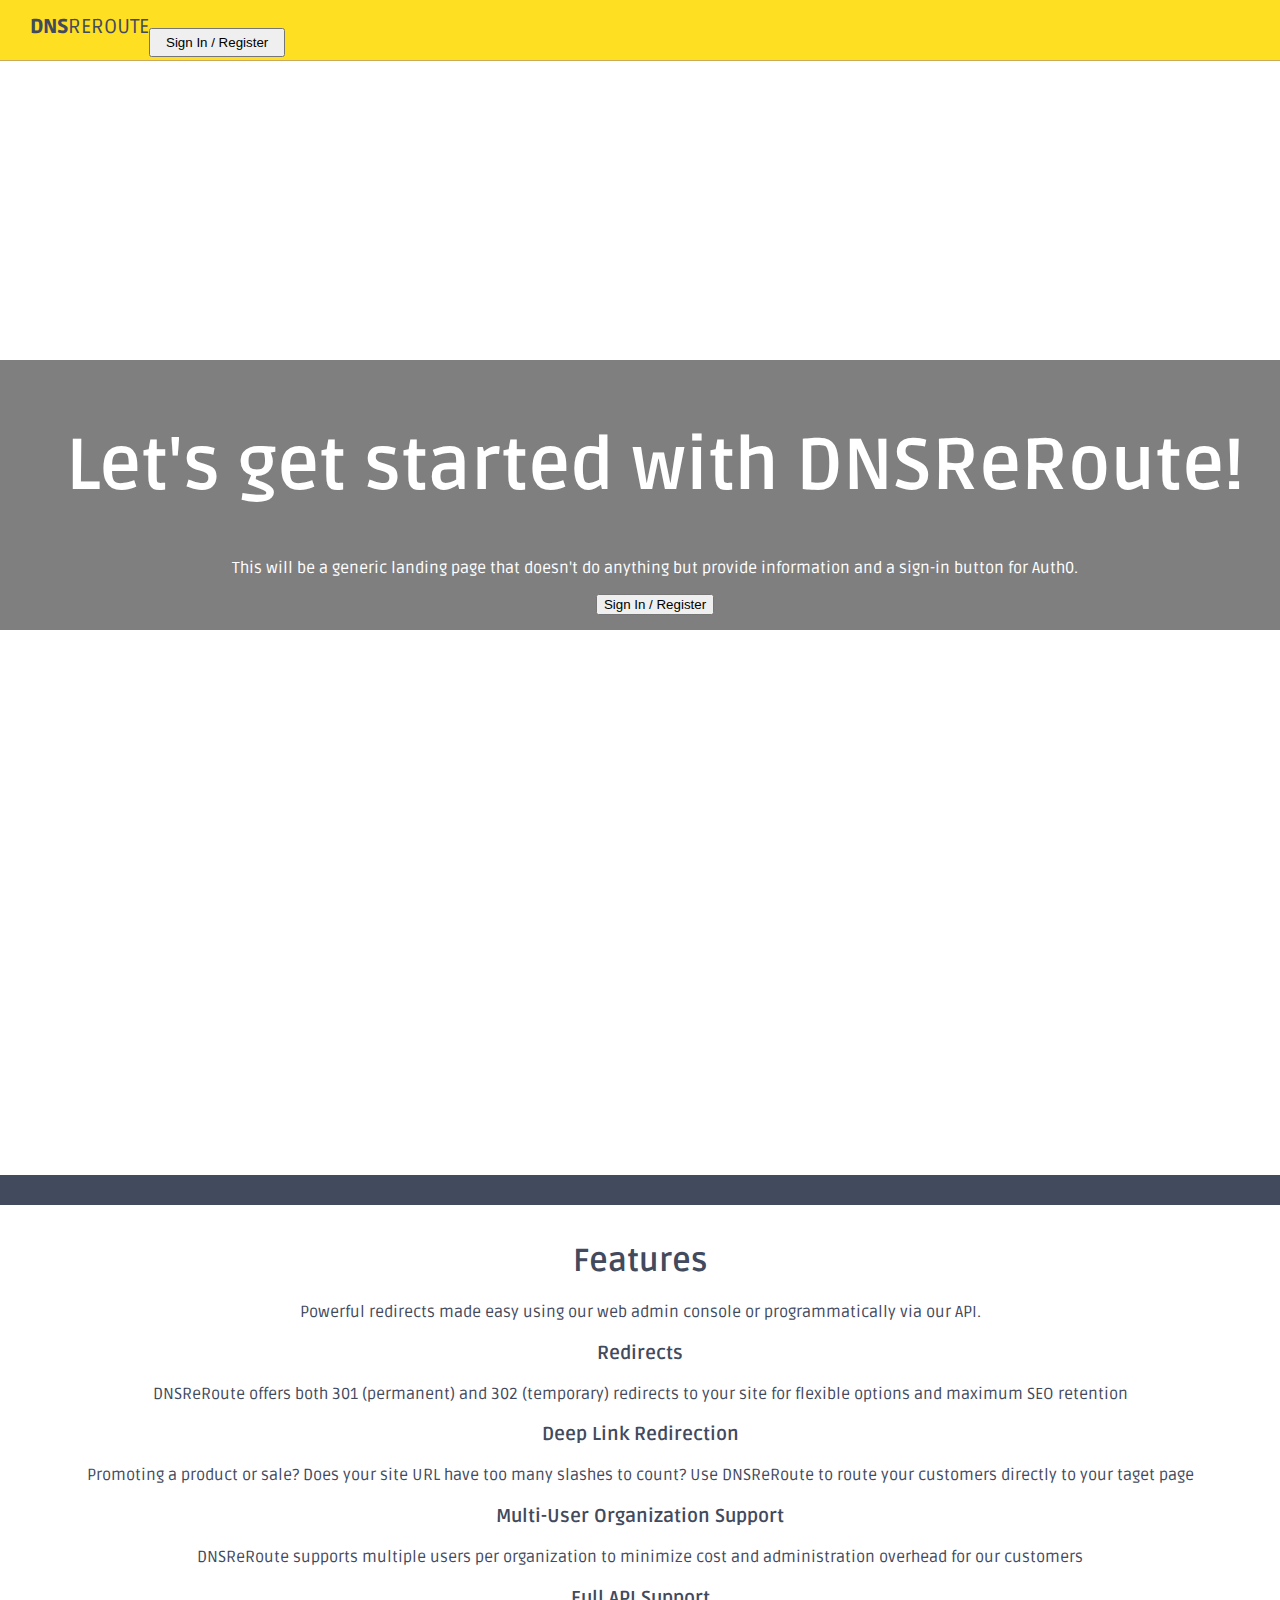
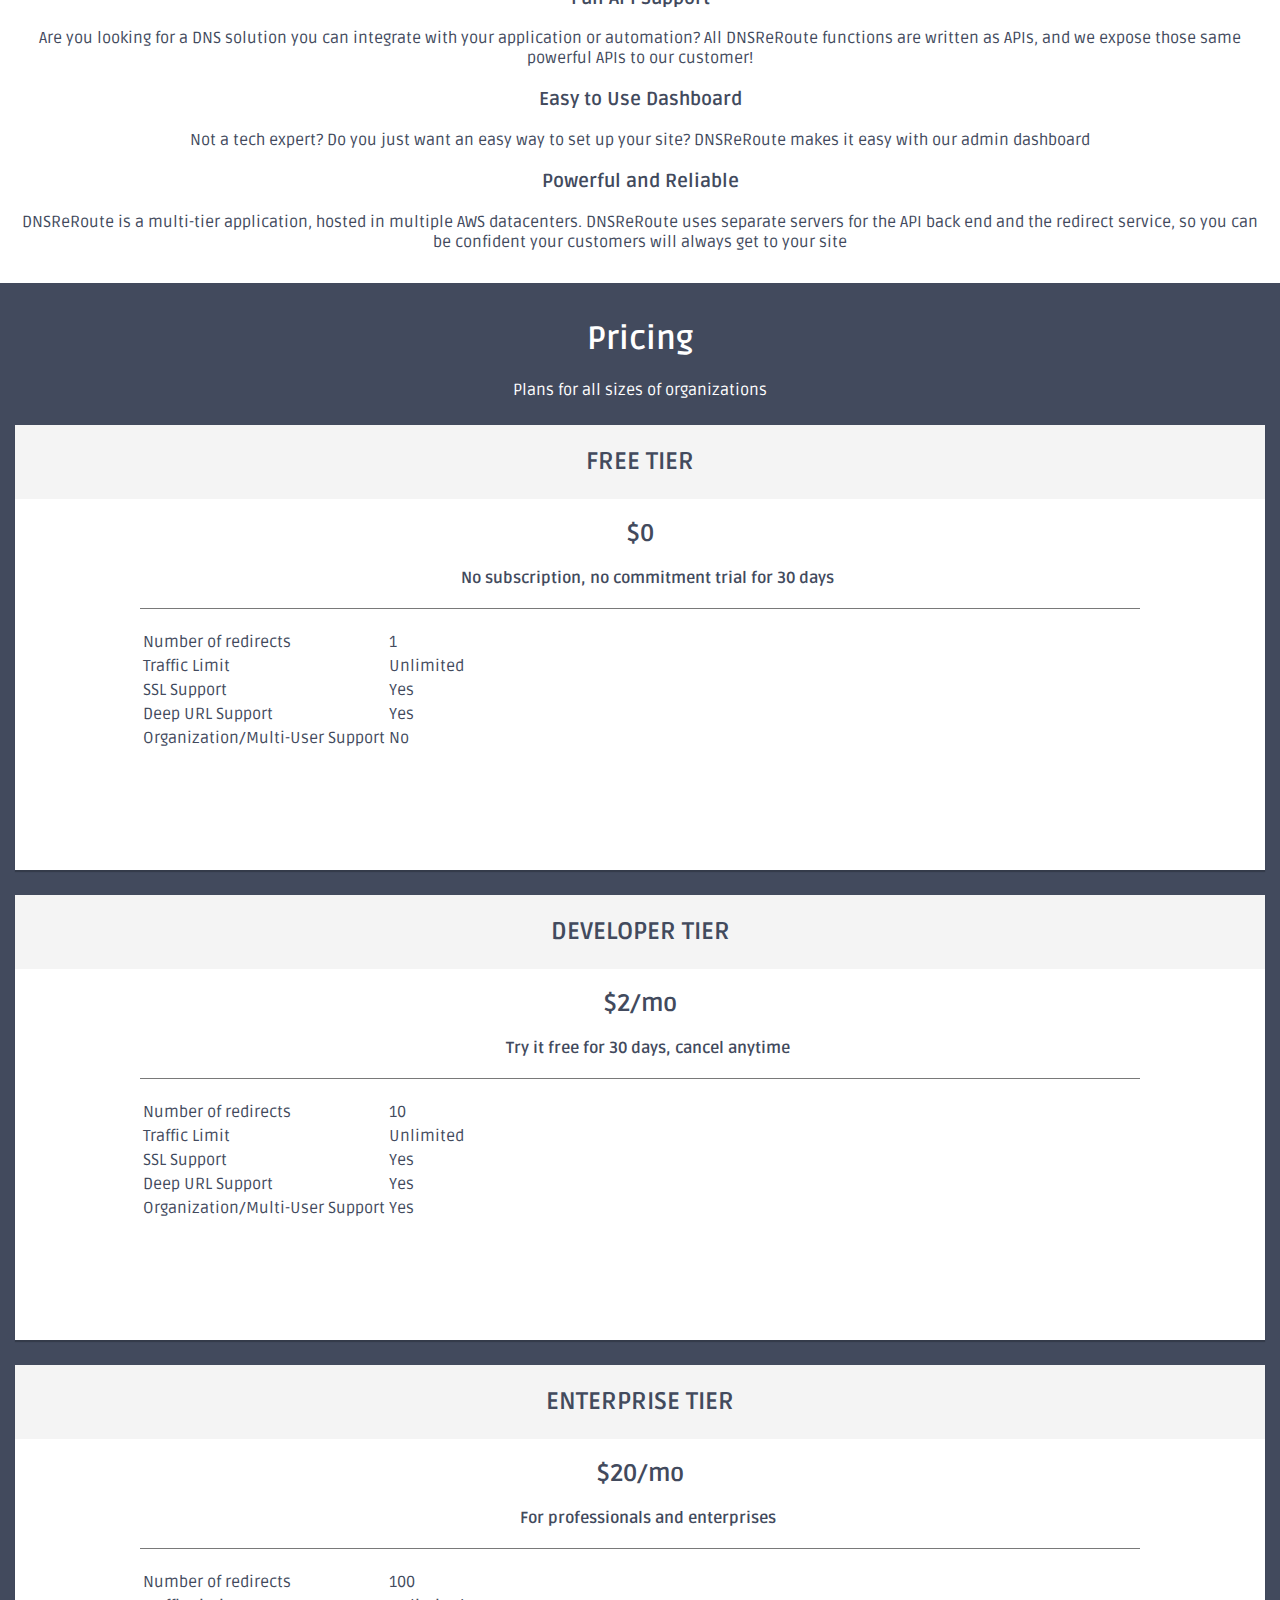
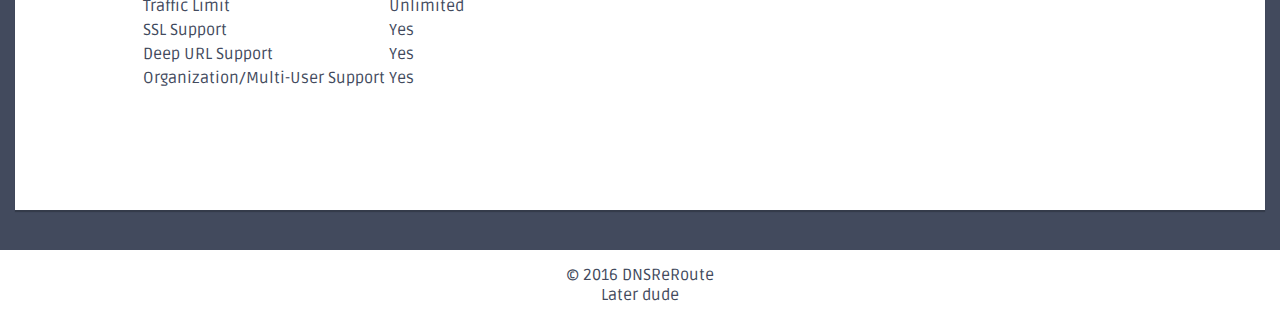
==== index.html @ 40ebff5d "corrects condition where org mgmt panel would still be displayed after downgrading" ====
<!DOCTYPE html>
<html lang="en">
  <head>
    <meta charset="utf-8">
    <meta name="viewport" content="width=device-width, initial-scale=1.0">
    <meta name="description" content="">
    <meta name="author" content="Dashboard">
    <meta name="keyword" content="Dashboard, Bootstrap, Admin, Template, Theme, Responsive, Fluid, Retina">

    <script src="https://code.jquery.com/jquery-2.1.1.min.js"></script>
    <script src="https://cdn.auth0.com/js/lock-9.0.min.js"></script>

    <script src="https://use.typekit.net/iws6ohy.js"></script>
    <script>try{Typekit.load();}catch(e){}</script>
    <script src="auth0-variables.js"> </script>
    <script src="app.js"> </script>

    <title>DNSReRoute</title>

    <!-- Bootstrap core CSS -->
    <link href="assets/css/bootstrap.css" rel="stylesheet">
    <!--external css-->
    <link href="assets/font-awesome/css/font-awesome.css" rel="stylesheet" />
    <link rel="stylesheet" type="text/css" href="assets/css/zabuto_calendar.css">
    <link rel="stylesheet" type="text/css" href="assets/js/gritter/css/jquery.gritter.css" />
    <link rel="stylesheet" type="text/css" href="assets/lineicons/style.css">

    <!-- Custom styles for this template -->
    <link href="assets/css/dnsreroute-style.css" rel="stylesheet">
    <link href="assets/css/style-responsive.css" rel="stylesheet">
    <!-- datatables support -->
    <link rel="stylesheet" type="text/css" href="https://cdn.datatables.net/u/bs/jq-2.2.3,dt-1.10.12,af-2.1.2,b-1.2.1/datatables.css"/>

    <script src="assets/js/chart-master/Chart.js"></script>

    <!-- HTML5 shim and Respond.js IE8 support of HTML5 elements and media queries -->
    <!--[if lt IE 9]>
      <script src="https://oss.maxcdn.com/libs/html5shiv/3.7.0/html5shiv.js"></script>
      <script src="https://oss.maxcdn.com/libs/respond.js/1.4.2/respond.min.js"></script>
    <![endif]-->
  </head>

  <body>
<div id="welcome">
  <section id="container">
    <header class="header black-bg">
            <div class="sidebar-toggle-box">
            </div>
          <!--logo start-->
          <a href="index.html" class="logo"><b>DNS</b>ReRoute</a>
          <!--logo end-->
          <div class="nav notify-row" id="top_menu">
          </div>
          <div class="top-menu">
            <ul class="nav pull-right top-menu">
                  <li><button type="button" class="signin btn btn-primary btn-lg" href="#">Sign In / Register</button></li>
            </ul>
          </div>
      </header>
  </section

    <!-- **********************************************************************************************************************************************************
    MAIN CONTENT
    *********************************************************************************************************************************************************** -->

  <section id="main-wrapper">
    <section class="full-width-wrapper">
      <div id="login-page">

        <div class="full-width-section-white section-hero" style="overflow: hidden;">
          <div class="hero-backdrop">
            <h1 class="callout">Let's get started with DNSReRoute!</h1>
            <p> This will be a generic landing page that doesn't do anything but provide information and a sign-in button for Auth0.</p>
            <button type="button" class="signin btn btn-primary btn-lg">Sign In / Register</button>
          </div>
        </div>
        <div class="full-width-section-darkslategray">
          <!-- <h1>Let's get started with DNSReRoute!</h1>
          <p> This will be a generic landing page that doesn't do anything but provide information and a sign-in button for Auth0.</p> -->
        </div>
        <!-- <div class="row">
          <div class="col-lg-12 col-md-12 col-sm-12">
              <div class="showback">
                <img src="http://www.wallofmonitors.com/wp-content/uploads/2012/11/redirect.com-logo.jpg" style="width: 100%;" />
              </div>
          </div>
        </div> -->

        <div class="full-width-section-white">
          <h1>Features</h1>
          <p>Powerful redirects made easy using our web admin console or programmatically via our API.</p>
          <div class="row">
            <div class="col-md-4 col-sm-4">
                <h2><i class="fa fa-exchange"></i></h2>
                <h3>Redirects</h3>
                <p>DNSReRoute offers both 301 (permanent) and 302 (temporary) redirects to your site for flexible options and maximum SEO retention</p>
            </div>
            <div class="col-md-4 col-sm-4">
                <h2><i class="fa fa-bullseye"></i></h2>
                <h3>Deep Link Redirection</h3>
                <p>Promoting a product or sale? Does your site URL have too many slashes to count? Use DNSReRoute to route your customers directly to your taget page</p>
            </div>
            <div class="col-md-4 col-sm-4">
              <h2><i class="fa fa-group"></i></h2>
              <h3>Multi-User Organization Support</h3>
              <p>DNSReRoute supports multiple users per organization to minimize cost and administration overhead for our customers</p>
            </div>
          </div>
          <div class="row">
            <div class="col-md-4 col-sm-4">
                <h2><i class="fa fa-wrench"></i></h2>
                <h3>Full API Support</h3>
                <p>Are you looking for a DNS solution you can integrate with your application or automation? All DNSReRoute functions are written as APIs, and we expose those same powerful APIs to our customer!</p>
            </div>
            <div class="col-md-4 col-sm-4">
                <h2><i class="fa fa-dashboard"></i></h2>
                <h3>Easy to Use Dashboard</h3>
                <p>Not a tech expert? Do you just want an easy way to set up your site? DNSReRoute makes it easy with our admin dashboard</p>
            </div>
            <div class="col-md-4 col-sm-4">
              <h2><i class="fa fa-rocket"></i></h2>
              <h3>Powerful and Reliable</h3>
              <p>DNSReRoute is a multi-tier application, hosted in multiple AWS datacenters. DNSReRoute uses separate servers for the API back end and the redirect service, so you can be confident your customers will always get to your site</p>
            </div>
          </div>
        </div>

        <!-- <div class="full-width-section-darkslategray">
          <h1>Uptime / availability ?</h1>
          <p> This will be a generic landing page that doesn't do anything but provide information and a sign-in button for Auth0.</p>
        </div> -->

        <div class="full-width-section-darkslategray">
          <h1>Pricing</h1>
          <p>Plans for all sizes of organizations</p>
          <div class="row mt">
            <div class="col-lg-4 col-md-12 col-sm-12 mb">
              <div class="white-panel pn">
                <div class="white-header">
                  <h2>FREE TIER</h2>
                </div>
                <div style="color:#424a5d;">
                  <h2>$0</h2>
                  <p>No subscription, no commitment trial for 30 days</p>
                </div>
                <div style="text-align: left; width: 80%; margin: auto;">
                  <hr>
                  <table class="table table-striped table-advance table-hover table-white-bkg">
                    <tbody>
                      <tr>
                        <td>Number of redirects</td>
                        <td>1</td>
                      </tr>
                      <tr>
                        <td>Traffic Limit</td>
                        <td><span class='label label-success label-small'>Unlimited</span></td>
                      </tr>
                      <tr>
                        <td>SSL Support</td>
                        <td><span class='label label-success label-mini'>Yes</span></td>
                      </tr>
                      <tr>
                        <td>Deep URL Support</td>
                        <td><span class='label label-success label-mini'>Yes</span></td>
                      </tr>
                      <tr>
                        <td>Organization/Multi-User Support</td>
                        <td><span class='label label-danger label-mini'>No</span></td>
                      </tr>
                    </tbody>
                  </table>
                </div>
              </div><!-- end of white-panel div -->
            </div><!-- end of col-md-4 div -->
            <div class="col-lg-4 col-md-12 col-sm-12 mb">
              <div class="white-panel pn">
                <div class="white-header">
                  <h2>DEVELOPER TIER</h2>
                </div>
                <div style="color:#424a5d;">
                  <h2>$2/mo</h2>
                  <p>Try it free for 30 days, cancel anytime</p>
                </div>
                <div style="text-align: left; width: 80%; margin: auto;">
                  <hr>
                  <table class="table table-striped table-advance table-hover table-white-bkg">
                    <tbody>
                      <tr>
                        <td>Number of redirects</td>
                        <td>10</td>
                      </tr>
                      <tr>
                        <td>Traffic Limit</td>
                        <td><span class='label label-success label-small'>Unlimited</span></td>
                      </tr>
                      <tr>
                        <td>SSL Support</td>
                        <td><span class='label label-success label-mini'>Yes</span></td>
                      </tr>
                      <tr>
                        <td>Deep URL Support</td>
                        <td><span class='label label-success label-mini'>Yes</span></td>
                      </tr>
                      <tr>
                        <td>Organization/Multi-User Support</td>
                        <td><span class='label label-success label-mini'>Yes</span></td>
                      </tr>
                    </tbody>
                  </table>
                </div>
              </div><!-- end of white-panel div -->
            </div><!-- end of col-md-4 div -->
            <div class="col-lg-4 col-md-12 col-sm-12 mb">
              <!-- WHITE PANEL - TOP USER -->
              <div class="white-panel pn">
                <div class="white-header">
                  <h2>ENTERPRISE TIER</h2>
                </div>
                <div style="color:#424a5d;">
                  <h2>$20/mo</h2>
                  <p>For professionals and enterprises</p>
                </div>
                <div style="text-align: left; width: 80%; margin: auto;">
                  <hr>
                  <table class="table table-striped table-advance table-hover table-white-bkg">
                    <tbody>
                      <tr>
                        <td>
                          Number of redirects
                        </td>
                        <td>
                          100
                        </td>
                      </tr>
                      <tr>
                        <td>
                          Traffic Limit
                        </td>
                        <td>
                          <span class='label label-success label-small'>
                          Unlimited</span>
                        </td>
                      </tr>
                      <tr>
                        <td>
                          SSL Support
                        </td>
                        <td>
                          <span class='label label-success label-mini'>
                          Yes</span>
                        </td>
                      </tr>
                      <tr>
                        <td>Deep URL Support</td>
                        <td><span class='label label-success label-mini'>Yes</span></td>
                      </tr>
                      <tr>
                        <td>Organization/Multi-User Support</td>
                        <td><span class='label label-success label-mini'>Yes</span></td>
                      </tr>
                    </tbody>
                  </table>
                </div>
              </div><!-- end of white-panel div -->
            </div><!-- end of col-md-4 div -->
          </div><!-- end of row -->
        </div><!-- end of full-wdith section-white -->


        <!-- <div class="full-width-section-darkslategray">
          <h1>Contact ?</h1>
          <p> This will be a generic landing page that doesn't do anything but provide information and a sign-in button for Auth0.</p>
        </div> -->

        <div class="full-width-section-white">
          <div class="row">
            <div class="col-sm-2">&copy; 2016 DNSReRoute</div>
            <div class="col-sm-8"></div>
            <div class="col-sm-2">Later dude</div>
          </div>
        </div>

      </div><!-- end of login-page div -->
    </section>
  </section>

  <!-- js placed at the end of the document so the pages load faster -->
  <script src="assets/js/jquery.js"></script>
  <script src="assets/js/bootstrap.min.js"></script>

  <!--BACKSTRETCH-->
  <!-- You can use an image of whatever size. This script will stretch to fit in any screen size.-->
  <script type="text/javascript" src="assets/js/jquery.backstretch.min.js"></script>
  <script>
      $(".section-hero").backstretch("assets/img/header-bg-dark.jpg", {speed: 500});
      // $(".section-hero").backstretch("https://s3.amazonaws.com/StartupStockPhotos/uploads/23.jpg", {speed: 500});
  </script>



</div>

















<div id="pageFrame" style="display:none;">
  <section id="container">
      <!-- **********************************************************************************************************************************************************
      TOP BAR CONTENT & NOTIFICATIONS
      *********************************************************************************************************************************************************** -->
      <!--header start-->
      <header class="header black-bg">
              <div class="sidebar-toggle-box">
                  <div class="fa fa-bars tooltips" data-placement="right" data-original-title="Toggle Navigation"></div>
              </div>
            <!--logo start-->
            <a href="index.html" class="logo"><b>DNS</b>ReRoute</a>
            <!--logo end-->
            <div class="nav notify-row" id="top_menu">
                <!--  notification start -->
                <ul class="nav top-menu">
                    <!-- settings start -->
                    <li class="dropdown">
                        <a data-toggle="dropdown" class="dropdown-toggle" href="index.html#">
                            <i class="fa fa-tasks"></i>
                            <span class="badge bg-theme">4</span>
                        </a>
                        <ul class="dropdown-menu extended tasks-bar">
                            <div class="notify-arrow notify-arrow-green"></div>
                            <li>
                                <p class="green">You have 4 pending tasks</p>
                            </li>
                            <li>
                                <a href="index.html#">
                                    <div class="task-info">
                                        <div class="desc">DashGum Admin Panel</div>
                                        <div class="percent">40%</div>
                                    </div>
                                    <div class="progress progress-striped">
                                        <div class="progress-bar progress-bar-success" role="progressbar" aria-valuenow="40" aria-valuemin="0" aria-valuemax="100" style="width: 40%">
                                            <span class="sr-only">40% Complete (success)</span>
                                        </div>
                                    </div>
                                </a>
                            </li>
                            <li>
                                <a href="index.html#">
                                    <div class="task-info">
                                        <div class="desc">Database Update</div>
                                        <div class="percent">60%</div>
                                    </div>
                                    <div class="progress progress-striped">
                                        <div class="progress-bar progress-bar-warning" role="progressbar" aria-valuenow="60" aria-valuemin="0" aria-valuemax="100" style="width: 60%">
                                            <span class="sr-only">60% Complete (warning)</span>
                                        </div>
                                    </div>
                                </a>
                            </li>
                            <li>
                                <a href="index.html#">
                                    <div class="task-info">
                                        <div class="desc">Product Development</div>
                                        <div class="percent">80%</div>
                                    </div>
                                    <div class="progress progress-striped">
                                        <div class="progress-bar progress-bar-info" role="progressbar" aria-valuenow="80" aria-valuemin="0" aria-valuemax="100" style="width: 80%">
                                            <span class="sr-only">80% Complete</span>
                                        </div>
                                    </div>
                                </a>
                            </li>
                            <li>
                                <a href="index.html#">
                                    <div class="task-info">
                                        <div class="desc">Payments Sent</div>
                                        <div class="percent">70%</div>
                                    </div>
                                    <div class="progress progress-striped">
                                        <div class="progress-bar progress-bar-danger" role="progressbar" aria-valuenow="70" aria-valuemin="0" aria-valuemax="100" style="width: 70%">
                                            <span class="sr-only">70% Complete (Important)</span>
                                        </div>
                                    </div>
                                </a>
                            </li>
                            <li class="external">
                                <a href="#">See All Tasks</a>
                            </li>
                        </ul>
                    </li>
                    <!-- settings end -->
                    <!-- inbox dropdown start-->
                    <li id="header_inbox_bar" class="dropdown">
                        <a data-toggle="dropdown" class="dropdown-toggle" href="index.html#">
                            <i class="fa fa-envelope-o"></i>
                            <span class="badge bg-theme">5</span>
                        </a>
                        <ul class="dropdown-menu extended inbox">
                            <div class="notify-arrow notify-arrow-green"></div>
                            <li>
                                <p class="green">You have 5 new messages</p>
                            </li>
                            <li>
                                <a href="index.html#">
                                    <span class="photo"><img alt="avatar" src="assets/img/ui-zac.jpg"></span>
                                    <span class="subject">
                                    <span class="from">Zac Snider</span>
                                    <span class="time">Just now</span>
                                    </span>
                                    <span class="message">
                                        Hi mate, how is everything?
                                    </span>
                                </a>
                            </li>
                            <li>
                                <a href="index.html#">
                                    <span class="photo"><img alt="avatar" src="assets/img/ui-divya.jpg"></span>
                                    <span class="subject">
                                    <span class="from">Divya Manian</span>
                                    <span class="time">40 mins.</span>
                                    </span>
                                    <span class="message">
                                     Hi, I need your help with this.
                                    </span>
                                </a>
                            </li>
                            <li>
                                <a href="index.html#">
                                    <span class="photo"><img alt="avatar" src="assets/img/ui-danro.jpg"></span>
                                    <span class="subject">
                                    <span class="from">Dan Rogers</span>
                                    <span class="time">2 hrs.</span>
                                    </span>
                                    <span class="message">
                                        Love your new Dashboard.
                                    </span>
                                </a>
                            </li>
                            <li>
                                <a href="index.html#">
                                    <span class="photo"><img alt="avatar" src="assets/img/ui-sherman.jpg"></span>
                                    <span class="subject">
                                    <span class="from">Dj Sherman</span>
                                    <span class="time">4 hrs.</span>
                                    </span>
                                    <span class="message">
                                        Please, answer asap.
                                    </span>
                                </a>
                            </li>
                            <li>
                                <a href="index.html#">See all messages</a>
                            </li>
                        </ul>
                    </li>
                    <!-- inbox dropdown end -->
                </ul>
                <!--  notification end -->
            </div>
            <div class="top-menu">
            	<ul class="nav pull-right top-menu">
                <li><button type="button" class="signout btn btn-lg btn-primary">Sign out</button></li>
            	</ul>
            </div>
        </header>
      <!--header end-->

      <!-- **********************************************************************************************************************************************************
      MAIN SIDEBAR MENU
      *********************************************************************************************************************************************************** -->
      <!--sidebar start-->
      <aside>
          <div id="sidebar"  class="nav-collapse ">
              <!-- sidebar menu start-->
              <ul class="sidebar-menu" id="nav-accordion">

              	  <p class="centered"><a href="profile.html"><img id="profile-photo" src="assets/img/ui-sam.jpg" class="img-circle" width="60"></a></p>
              	  <h5 id="profile-nickname" class="centered">Marcel Newman</h5>

                  <li class="mt">
                      <a class="active" id="navDashboard" href="#">
                          <i class="fa fa-dashboard"></i>
                          <span>Dashboard</span>
                      </a>
                  </li>

                  <!-- <li class="sub-menu">
                      <a href="javascript:;" >
                          <i class="fa fa-desktop"></i>
                          <span>UI Elements</span>
                      </a>
                      <ul class="sub">
                          <li><a  href="general.html">General</a></li>
                          <li><a  href="buttons.html">Buttons</a></li>
                          <li><a  href="panels.html">Panels</a></li>
                      </ul>
                  </li>

                  <li class="sub-menu">
                      <a href="javascript:;" >
                          <i class="fa fa-cogs"></i>
                          <span>Components</span>
                      </a>
                      <ul class="sub">
                          <li><a  href="calendar.html">Calendar</a></li>
                          <li><a  href="gallery.html">Gallery</a></li>
                          <li><a  href="todo_list.html">Todo List</a></li>
                      </ul>
                  </li> -->

                  <li class="sub-menu">
                      <a href="#" id="navSubscriptions">
                          <i class="fa fa-book"></i>
                          <span>Subscriptions</span>
                      </a>
                      <!-- <ul class="sub">
                          <li><a  href="blank.html">Blank Page</a></li>
                          <li><a  href="login.html">Login</a></li>
                          <li><a  href="lock_screen.html">Lock Screen</a></li>
                      </ul> -->
                  </li>
                  <li class="sub-menu">
                      <a href="#" id="navAPIPlayground">
                          <i class="fa fa-cogs"></i>
                          <span>API Playground</span>
                      </a>
                  </li>
                  <li class="sub-menu">
                      <a href="javascript:;" >
                          <i class="fa fa-th"></i>
                          <span>Support</span>
                      </a>
                  </li>

              </ul>
              <!-- sidebar menu end-->
          </div>
      </aside>
      <!--sidebar end-->

      <!-- **********************************************************************************************************************************************************
      MAIN CONTENT
      *********************************************************************************************************************************************************** -->
      <!--main content start-->
      <section id="main-content">
          <section class="wrapper">
            <div id="dashboardPage">
              <div class="row mt">

                <div class="col-lg-6 col-md-12 col-sm-12">
                  <div class="showback" style="overflow: auto;">
                    <div class="row">
                      <div class="col-lg-4 col-md-4 col-sm-4">
                        <h3><i class="fa fa-angle-right"></i> Routes</h3>
                      </div>
                      <div class="col-lg-6 col-md-6 col-sm-4"></div><!-- Intentionally blank - spacer -->
                      <div class="col-lg-2 col-md-2 col-sm-4" style="text-align:right; padding-top: 20px;">
                        <button id="dashboardRoutesRefresh" type="button" class="btn btn-primary btn-xs">
                          <i class="fa fa-refresh"></i>
                        </button>
                      </div>
                    </div>


                    <hr />
                    <table id="routesDataTable" class="table table-striped table-advance table-hover">
                      <thead>
                      <tr>
                          <th><i class="fa fa-bullhorn"></i> Incoming DNS Name</th>
                          <th><i class="fa fa-bullseye"></i> Target URL</th>
                          <th><i class="fa fa-question-circle"></i> Redirect Type</th>
                          <th><i class="fa fa-medkit"></i> Status</th>
                          <th><i class="fa fa-wrench"></i> Actions</th>
                      </tr>
                      </thead>
                      <tbody id="dashboardRoutesTable">
                      </tbody>
                    </table>
                    <div id="dashboardRoutesTableLoader" class="loader" style="display: none;">Loading...</div>
                  </div>
                  <div class="showback">
                    <h3><i class="fa fa-angle-right"></i> Create new route</h3>
                    <hr />
                    <form class="form-horizontal style-form" method="get" id="addRouteForm">
                      <div class="form-group">
                          <label class="col-sm-2 col-sm-2 control-label">Incoming DNS Name</label>
                          <div class="col-sm-10">
                              <input name="incomingRoute" type="text" class="form-control" pattern="(.*\.)?[-a-zA-Z0-9@:%._\+~#=]{2,256}\.[a-z]{2,6}\b" required>
                          </div>
                      </div>
                      <div class="form-group">
                          <label class="col-sm-2 col-sm-2 control-label">Target URL</label>
                          <div class="col-sm-10">
                              <input name="outgoingRoute" type="text" class="form-control" pattern="(.*\.)?[-a-zA-Z0-9@:%._\+~#=]{2,256}\.[a-z]{2,6}\b([-a-zA-Z0-9@:%_\+.~#?&\/\/=]*)" required>
                              <span class="help-block">This can be a full URL, including query parameters. For example, http://www.yoursite.com/promotions/page1?google-adsense-id=foo</span>
                          </div>
                      </div>
                      <div class="form-group">
                        <label class="col-sm-2 col-sm-2 control-label">Redirect Type</label>
                        <select name="type" class="form-control" style="width: 82%;">
              					  <option>301</option>
              					  <option>302</option>
              					</select>
                      </div>
                      <input name="orgId" class="orgIdHiddenInput" style="display:none;" type="hidden">
                      <input name="requestorEmail" class="requestorHiddenInput" style="display:none;" type="hidden">
                      <button id="addRouteBtn" type="button" class="btn btn-lg btn-primary">Create</button>
                    </form>


                  </div>
                </div>

                <div class="col-lg-6 col-md-12 col-sm-12">
                  <div class="showback" style="overflow: auto;">
                    <h3><i class="fa fa-angle-right"></i> Organization</h3>
                    <hr />
                    <div id="noOrgMgmtWarning" class="alert alert-warning" style="display:none;">
                      <p>No organization - please upgrade to Developer or Enterprise Tier</p>
                    </div>
                    <div id="orgMgmtSection" style="display:none;">
                      <h4>Org Name:
                        <span id="orgNameSpan"></span>   <button id="editOrgNameBtn" type="button" class="btn btn-sm btn-primary"><i class="fa fa-pencil-square-o"></i></button>
                      </h4>
                      <form class="form-horizontal style-form" method="get" id="updateOrgNameForm" style="display:none;">
                        <div class="form-group">
                            <label class="col-sm-2 col-sm-2 control-label">Org Name</label>
                            <div class="col-sm-8">
                                <input id="orgNameInput" name="orgName" type="text" class="form-control">
                                <span id="orgNameSpan"></span>
                            </div>
                            <div class="col-sm-2">
                              <button id="saveOrgNameBtn" type="button" class="btn btn-sm btn-success"><i class="fa fa-floppy-o"></i></button>
                            </div>
                        </div>
                      </form>

                      <table id="orgUsersTable" class="table table-striped table-advance table-hover">
                        <thead>
                        <tr>
                            <th><i class="fa fa-user"></i> User Name</th>
                            <th><i class="fa fa-envelope-o"></i> Email Address</th>
                            <th><i class="fa fa-wrench"></i> Actions</th>
                        </tr>
                        </thead>
                        <tbody id="dashboardOrgUsersTable">
                        </tbody>
                      </table>
                      <div id="dashboardOrgUsersTableLoader" class="loader" style="display: none;">Loading...</div>
                      <h4><i class="fa fa-angle-right"></i> Add new users</h4>
                      <hr>
                      <form class="form-horizontal style-form" method="get" id="addUserToOrgForm">
                        <div class="form-group">
                            <label class="col-sm-2 col-sm-2 control-label">Name</label>
                            <div class="col-sm-10">
                                <input name="userName" type="text" class="form-control" required>
                            </div>
                        </div>
                        <div class="form-group">
                            <label class="col-sm-2 col-sm-2 control-label">Email Address</label>
                            <div class="col-sm-10">
                                <input name="userEmail" type="email" class="form-control" pattern="(?:[a-z0-9!#$%&'*+/=?^_`{|}~-]+(?:\.[a-z0-9!#$%&'*+/=?^_`{|}~-]+)*|"(?:[\x01-\x08\x0b\x0c\x0e-\x1f\x21\x23-\x5b\x5d-\x7f]|\\[\x01-\x09\x0b\x0c\x0e-\x7f])*")@(?:(?:[a-z0-9](?:[a-z0-9-]*[a-z0-9])?\.)+[a-z0-9](?:[a-z0-9-]*[a-z0-9])?|\[(?:(?:25[0-5]|2[0-4][0-9]|[01]?[0-9][0-9]?)\.){3}(?:25[0-5]|2[0-4][0-9]|[01]?[0-9][0-9]?|[a-z0-9-]*[a-z0-9]:(?:[\x01-\x08\x0b\x0c\x0e-\x1f\x21-\x5a\x53-\x7f]|\\[\x01-\x09\x0b\x0c\x0e-\x7f])+)\])" required>
                                <span class="help-block">Must be a valid email address.</span>
                            </div>
                        </div>
                        <input name="orgId" class="orgIdHiddenInput" style="display:none;" type="hidden">
                        <input name="requestorEmail" class="requestorHiddenInput" style="display:none;" type="hidden">
                        <button id="addUserToOrgBtn" type="button" class="btn btn-lg btn-primary">Add User</button>
                      </form>
                    </div>
                  </div>
                  <div class="showback">
                    <h3><i class="fa fa-angle-right"></i> Billing</h3>
                    <hr />
                    <h4>Current subscription: <span id="subscriptionTitle"></span></h4>
                    <button class="btn btn-primary btn-lg" type="button" id="btnUpgrade">Upgrade</button>
                    <br />
                    <h4>Your plan includes:</h4>
                    <table class="table table-striped table-advance table-hover">
                      <tbody id="subscriptionDetailsTable">
                        <!-- Old table content for reference -->
                        <!--
                        <tr>
                            <td>Number of redirects</td>
                            <td>1</td>
                        </tr>
                        <tr>
                            <td>Traffic Limit</td>
                            <td><span class="label label-success label-small">Unlimited</span></td>
                        </tr>
                        <tr>
                            <td>SSL Support</td>
                            <td><span class="label label-success label-mini">Yes</span></td>
                        </tr>
                        <tr>
                            <td>Deep URL Support</td>
                            <td><span class="label label-success label-mini">Yes</span></td>
                        </tr>
                        <tr>
                            <td>Organization/Multi-User Support</td>
                            <td><span class="label label-danger label-mini">No</span></td>
                        </tr>

                        <tr>
                            <td>
                                <a href="basic_table.html#">
                                    Another Co
                                </a>
                            </td>
                            <td class="hidden-phone">Lorem Ipsum dolor</td>
                            <td>14400.00$ </td>
                            <td><span class="label label-success label-mini">Paid</span></td>
                            <td>
                                <button class="btn btn-success btn-xs"><i class="fa fa-check"></i></button>
                                <button class="btn btn-primary btn-xs"><i class="fa fa-pencil"></i></button>
                                <button class="btn btn-danger btn-xs"><i class="fa fa-trash-o "></i></button>
                            </td>
                        </tr> -->
                      </tbody>
                    </table>
                  </div>
                </div>

              </div> <!--end of row mt-->
            </div><!-- end of id="dashboard"-->
            <div id="subscriptionsPage" style="display:none;">
              <div class="row mt">
                <div class="col-lg-4 col-md-12 col-sm-12 mb">
                  <div id="freeTierPanel" class="white-panel pn">
                    <div id="freeTierHeader" class="white-header">
                      <h2>FREE TIER</h2>
                    </div>
                    <!-- <div class="row">
                      <div class="col-sm-6 col-xs-6 goleft">
                        <p><i class="fa fa-database"></i> 70%</p>
                      </div>
                    </div> -->
                    <div style="color:#424a5d;">
                      <h2>$0</h2>
                      <p>No subscription, no commitment trial for 30 days</p>
                      <button class="btn btn-success upgradeButton" id="switchToFree" style="display:none;">Change Subscription</button>
                    </div>
                    <p id="freeTierSelected" style="display:none;">(This is your current plan)</p>
                    <div style="text-align: left; width: 80%; margin: auto;">
                      <hr>
                      <table class="table table-striped table-advance table-hover table-white-bkg">
                        <tbody>
                          <tr>
                            <td>Number of redirects</td>
                            <td>1</td>
                          </tr>
                          <tr>
                            <td>Traffic Limit</td>
                            <td><span class='label label-success label-small'>Unlimited</span></td>
                          </tr>
                          <tr>
                            <td>SSL Support</td>
                            <td><span class='label label-success label-mini'>Yes</span></td>
                          </tr>
                          <tr>
                            <td>Deep URL Support</td>
                            <td><span class='label label-success label-mini'>Yes</span></td>
                          </tr>
                          <tr>
                            <td>Organization/Multi-User Support</td>
                            <td><span class='label label-danger label-mini'>No</span></td>
                          </tr>
                        </tbody>
                      </table>
                    </div>
                  </div>
                </div>
                <!-- /col-md-4-->
                <div class="col-lg-4 col-md-12 col-sm-12 mb">
                  <div id="developerTierPanel" class="white-panel pn">
                    <div id="developerTierHeader" class="white-header">
                      <h2>DEVELOPER TIER</h2>
                    </div>
                    <!-- <div class="row">
                      <div class="col-sm-6 col-xs-6 goleft">
                        <p><i class="fa fa-heart"></i> 122</p>
                      </div>
                    </div> -->
                    <div style="color:#424a5d;">
                      <h2>$2/mo</h2>
                      <p>Try it free for 30 days, cancel anytime</p>
                      <button class="btn btn-success upgradeButton" id="switchToDeveloper" style="display:none;">Change Subscription</button>
                    </div>
                    <p id="developerTierSelected" style="display:none;">(This is your current plan)</p>
                    <div style="text-align: left; width: 80%; margin: auto;">
                      <hr>
                      <table class="table table-striped table-advance table-hover table-white-bkg">
                        <tbody>
                          <tr>
                            <td>Number of redirects</td>
                            <td>10</td>
                          </tr>
                          <tr>
                            <td>Traffic Limit</td>
                            <td><span class='label label-success label-small'>Unlimited</span></td>
                          </tr>
                          <tr>
                            <td>SSL Support</td>
                            <td><span class='label label-success label-mini'>Yes</span></td>
                          </tr>
                          <tr>
                            <td>Deep URL Support</td>
                            <td><span class='label label-success label-mini'>Yes</span></td>
                          </tr>
                          <tr>
                            <td>Organization/Multi-User Support</td>
                            <td><span class='label label-success label-mini'>Yes</span></td>
                          </tr>
                        </tbody>
                      </table>
                    </div>
                  </div>
                </div>
                <!-- /col-md-4 -->
                <div class="col-lg-4 col-md-12 col-sm-12 mb">
                  <!-- WHITE PANEL - TOP USER -->
                  <div id="enterpriseTierPanel" class="white-panel pn">
                    <div id="enterpriseTierHeader" class="white-header">
                      <h2>ENTERPRISE TIER</h2>
                    </div>
                    <!-- <div class="row">
                      <div class="col-sm-6 col-xs-6 goleft">
                        <p><i class="fa fa-heart"></i> 122</p>
                      </div>
                    </div> -->
                    <div style="color:#424a5d;">
                      <h2>$20/mo</h2>
                      <p>For professionals and enterprises</p>
                      <button class="btn btn-success upgradeButton" id="switchToEnterprise" style="display:none;">Change Subscription</button>
                    </div>
                    <p id="enterpriseTierSelected" style="display:none;">(This is your current plan)</p>
                    <div style="text-align: left; width: 80%; margin: auto;">
                      <hr>
                      <table class="table table-striped table-advance table-hover table-white-bkg">
                        <tbody>
                          <tr>
                            <td>
                              Number of redirects
                            </td>
                            <td>
                              100
                            </td>
                          </tr>
                          <tr>
                            <td>
                              Traffic Limit
                            </td>
                            <td>
                              <span class='label label-success label-small'>
                              Unlimited</span>
                            </td>
                          </tr>
                          <tr>
                            <td>
                              SSL Support
                            </td>
                            <td>
                              <span class='label label-success label-mini'>
                              Yes</span>
                            </td>
                          </tr>
                          <tr>
                            <td>Deep URL Support</td>
                            <td><span class='label label-success label-mini'>Yes</span></td>
                          </tr>
                          <tr>
                            <td>Organization/Multi-User Support</td>
                            <td><span class='label label-success label-mini'>Yes</span></td>
                          </tr>
                        </tbody>
                      </table>
                    </div>
                  </div>
                </div>
              </div><!-- end of row -->
              <div id="subscriptionsPageLoader" class="loader" style="display: none;">Loading...</div>
            </div><!-- end of id="subscriptionsPage"-->

          </section>
      </section>

      <!--main content end-->
      <!--footer start-->
      <footer class="site-footer" style="display:none;">
          <div class="text-center">
              2016 - DNSReRoute.xyz
              <a href="index.html#" class="go-top">
                  <i class="fa fa-angle-up"></i>
              </a>
          </div>
      </footer>
      <!--footer end-->
  </section>

    <!-- js placed at the end of the document so the pages load faster -->
    <script src="assets/js/jquery.js"></script>
    <script src="assets/js/jquery-1.8.3.min.js"></script>
    <script src="assets/js/bootstrap.min.js"></script>
    <script class="include" type="text/javascript" src="assets/js/jquery.dcjqaccordion.2.7.js"></script>
    <script src="assets/js/jquery.scrollTo.min.js"></script>
    <script src="assets/js/jquery.nicescroll.js" type="text/javascript"></script>
    <script src="assets/js/jquery.sparkline.js"></script>


    <!--common script for all pages-->
    <script src="assets/js/common-scripts.js"></script>

    <script type="text/javascript" src="assets/js/gritter/js/jquery.gritter.js"></script>
    <script type="text/javascript" src="assets/js/gritter-conf.js"></script>

    <!--script for this page-->
    <script src="assets/js/sparkline-chart.js"></script>
	  <script src="assets/js/zabuto_calendar.js"></script>

    <!-- datatables support -->
    <!-- <script type="text/javascript" src="https://cdn.datatables.net/u/bs/jq-2.2.3,dt-1.10.12,af-2.1.2,b-1.2.1/datatables.js"></script> -->
    <script type="text/javascript" src="https://cdn.datatables.net/u/bs/dt-1.10.12,af-2.1.2,b-1.2.1/datatables.js"></script>

	<script type="text/javascript">
        function welcomePopover() {
        var unique_id = $.gritter.add({
            // (string | mandatory) the heading of the notification
            title: 'Welcome to Dashgum!',
            // (string | mandatory) the text inside the notification
            text: 'Hover me to enable the Close Button. You can hide the left sidebar clicking on the button next to the logo. Free version for <a href="http://blacktie.co" target="_blank" style="color:#ffd777">BlackTie.co</a>.',
            // (string | optional) the image to display on the left
            image: 'assets/img/ui-sam.jpg',
            // (bool | optional) if you want it to fade out on its own or just sit there
            sticky: true,
            // (int | optional) the time you want it to be alive for before fading out
            time: '',
            // (string | optional) the class name you want to apply to that specific message
            class_name: 'my-sticky-class'
        });

        return false;
        };
	</script>

	<script type="application/javascript">
        $(document).ready(function () {
            $("#date-popover").popover({html: true, trigger: "manual"});
            $("#date-popover").hide();
            $("#date-popover").click(function (e) {
                $(this).hide();
            });

            $("#my-calendar").zabuto_calendar({
                action: function () {
                    return myDateFunction(this.id, false);
                },
                action_nav: function () {
                    return myNavFunction(this.id);
                },
                ajax: {
                    url: "show_data.php?action=1",
                    modal: true
                },
                legend: [
                    {type: "text", label: "Special event", badge: "00"},
                    {type: "block", label: "Regular event", }
                ]
            });
        });


        function myNavFunction(id) {
            $("#date-popover").hide();
            var nav = $("#" + id).data("navigation");
            var to = $("#" + id).data("to");
            console.log('nav ' + nav + ' to: ' + to.month + '/' + to.year);
        }
    </script>

    <script src="https://checkout.stripe.com/checkout.js"></script>
  </body>

</html>
---- assets/css/dnsreroute-style.css ----
/*
Template Name: DASHGUM FREE - Bootstrap 3.2 Admin Theme
Template Version: 1.0
Author: Carlos Alvarez
Website: http://blacktie.co
Premium: http://www.gridgum.com
*/

/* Import fonts */
@import url(https://fonts.googleapis.com/css?family=Ruda:400,700,900);

/* BASIC THEME CONFIGURATION */
body {
    /* Original value */
    /*color: #797979;*/
    color: #424a5d;
	  background: #f2f2f2;
    font-family: 'Ruda', sans-serif;
    padding: 0px !important;
    margin: 0px !important;
    font-size:16px;
}

ul li {
    list-style: none;
}

a, a:hover, a:focus {
    text-decoration: none;
    outline: none;
}
::selection {

    background: #428bca;
    color: #fff;
}
::-moz-selection {
    background: #428bca;
    color: #fff;
}

#container {
    width: 100%;
    height: 100%;
}

/* Bootstrap Modifications */
.modal-header {
	background: #428bca;
}

.modal-title {
	color: white;
}

.btn-round {
	border-radius: 20px;
	-webkit-border-radius: 20px;
}

.accordion-heading .accordion-toggle {
	display: block;
	cursor: pointer;
	border-top: 1px solid #F5F5F5;
	padding: 5px 0px;
	line-height: 28.75px;
	text-transform: uppercase;
	color: #1a1a1a;
	background-color: #ffffff;
	outline: none !important;
	text-decoration: none;
}



/*Theme Backgrounds*/

.bg-theme {
	background-color: #428bca;
}

.bg-theme02 {
	background-color: #ac92ec;
}

.bg-theme03 {
  background-color: #48cfad;
}

.bg-theme04 {
  background-color: #ed5565;
}
/*Theme Buttons*/

.btn-theme {
  color: #fff;
  background-color: #428bca;
  border-color: #48bcb4;
}
.btn-theme:hover,
.btn-theme:focus,
.btn-theme:active,
.btn-theme.active,
.open .dropdown-toggle.btn-theme {
  color: #fff;
  background-color: #48bcb4;
  border-color: #48bcb4;
}

.btn-theme02 {
  color: #fff;
  background-color: #ac92ec;
  border-color: #967adc;
}
.btn-theme02:hover,
.btn-theme02:focus,
.btn-theme02:active,
.btn-theme02.active,
.open .dropdown-toggle.btn-theme02 {
  color: #fff;
  background-color: #967adc;
  border-color: #967adc;
}

.btn-theme03 {
  color: #fff;
  background-color: #48cfad;
  border-color: #37bc9b;
}
.btn-theme03:hover,
.btn-theme03:focus,
.btn-theme03:active,
.btn-theme03.active,
.open .dropdown-toggle.btn-theme03 {
  color: #fff;
  background-color: #37bc9b;
  border-color: #37bc9b;
}

.btn-theme04 {
  color: #fff;
  background-color: #ed5565;
  border-color: #da4453;
}
.btn-theme04:hover,
.btn-theme04:focus,
.btn-theme04:active,
.btn-theme04.active,
.open .dropdown-toggle.btn-theme04 {
  color: #fff;
  background-color: #da4453;
  border-color: #da4453;
}

.btn-clear-g {
	color: #48bcb4;
	background: transparent;
	border-color: #48bcb4;
}

.btn-clear-g:hover {
	color: white;
}

.btn {
  font-family: sans-serif; !important
}

hr {
  margin-top: 20px;
  margin-bottom: 20px;
  border: 0;
  border-top: 1px solid #797979;
}



/*Helpers*/

.centered {
	text-align: center;
}

.goleft {
	text-align: left;
}

.goright {
	text-align: right;
}

.mt {
	margin-top: 25px;
}

.mb {
	margin-bottom: 25px;
}

.ml {
	margin-left: 5px;
	}

.no-padding {
	padding: 0 !important;
}

.no-margin {
	margin: 0 !important;
}

/*Exclusive Theme Colors Configuration*/

.label-theme {
	background-color: #428bca;
}

.bg-theme {
	background-color: #428bca;
}

ul.top-menu > li > .signin {
	padding: 5px 15px;
	margin-right: 15px;
	margin-top: 12px;
}

ul.top-menu > li > .signout {
	padding: 5px 15px;
	margin-right: 15px;
	margin-top: 12px;
}


/*sidebar navigation*/

#sidebar {
    width: 210px;
    height: 100%;
    position: fixed;
    background: #424a5d;
}

#sidebar h5 {
	color: #f2f2f2;
	font-weight: 700;
}

#sidebar ul li {
    position: relative;
}

#sidebar .sub-menu > .sub li  {
    padding-left: 32px;
}

#sidebar .sub-menu > .sub li:last-child {
    padding-bottom: 10px;
}

/*LEFT NAVIGATION ICON*/
.dcjq-icon {
    height:17px;
    width:17px;
    display:inline-block;
    background: url("../img/nav-expand.png") no-repeat top;
    border-radius:3px;
    -moz-border-radius:3px;
    -webkit-border-radius:3px;
    position:absolute;
    right:10px;
    top:15px;
}
.active .dcjq-icon {
    background: url("../img/nav-expand.png") no-repeat bottom;
    border-radius:3px;
    -moz-border-radius:3px;
    -webkit-border-radius:3px;
}
/*---*/

.nav-collapse.collapse {
    display: inline;
}

ul.sidebar-menu , ul.sidebar-menu li ul.sub{
    margin: -2px 0 0;
    padding: 0;
}

ul.sidebar-menu {
    margin-top: 75px;
}

#sidebar > ul > li > ul.sub {
    display: none;
}

#sidebar > ul > li.active > ul.sub, #sidebar > ul > li > ul.sub > li > a {
    display: block;
}

ul.sidebar-menu li ul.sub li{
    background: #424a5d;
    margin-bottom: 0;
    margin-left: 0;
    margin-right: 0;
}

ul.sidebar-menu li ul.sub li:last-child{
    border-radius: 0 0 4px 4px;
    -webkit-border-radius: 0 0 4px 4px;
}

ul.sidebar-menu li ul.sub li a {
    font-size: 14px;
    padding: 6px 0;
    line-height: 35px;
    height: 35px;
    -webkit-transition: all 0.3s ease;
    -moz-transition: all 0.3s ease;
    -o-transition: all 0.3s ease;
    -ms-transition: all 0.3s ease;
    transition: all 0.3s ease;
    color: #aeb2b7;
}

ul.sidebar-menu li ul.sub li a:hover {
	color: white;
	background: transparent;
}

ul.sidebar-menu li ul.sub li.active a {
    color: #428bca;
    -webkit-transition: all 0.3s ease;
    -moz-transition: all 0.3s ease;
    -o-transition: all 0.3s ease;
    -ms-transition: all 0.3s ease;
    transition: all 0.3s ease;
    display: block;
}

ul.sidebar-menu li{
    /*line-height: 20px !important;*/
    margin-bottom: 5px;
    margin-left:10px;
    margin-right:10px;
}

ul.sidebar-menu li.sub-menu{
    line-height: 15px;
}

ul.sidebar-menu li a span{
    display: inline-block;
}

ul.sidebar-menu li a{
    color: #aeb2b7;
    text-decoration: none;
    display: block;
    padding: 15px 0 15px 10px;
    font-size: 14px;
    outline: none;
    -webkit-transition: all 0.3s ease;
    -moz-transition: all 0.3s ease;
    -o-transition: all 0.3s ease;
    -ms-transition: all 0.3s ease;
    transition: all 0.3s ease;
}

ul.sidebar-menu li a.active, ul.sidebar-menu li a:hover, ul.sidebar-menu li a:focus {
    background: #428bca;
    color: #fff;
    display: block;

    -webkit-transition: all 0.3s ease;
    -moz-transition: all 0.3s ease;
    -o-transition: all 0.3s ease;
    -ms-transition: all 0.3s ease;
    transition: all 0.3s ease;
}


ul.sidebar-menu li a i {
    font-size: 15px;
    padding-right: 6px;
}

ul.sidebar-menu li a:hover i, ul.sidebar-menu li a:focus i {
    color: #fff;
}

ul.sidebar-menu li a.active i {
    color: #fff;
}


.mail-info, .mail-info:hover {
    margin: -3px 6px 0 0;
    font-size: 11px;
}

/* MAIN CONTENT CONFIGURATION */
#main-content {
    margin-left: 210px;
}

.header, .footer {
    min-height: 60px;
    padding: 0 15px;
}

.header {
    position: fixed;
    left: 0;
    right: 0;
    z-index: 1002;
}

.black-bg {
    background: #ffdf21;
    border-bottom: 1px solid #c9aa5f;
}

.wrapper {
    display: inline-block;
    margin-top: 60px;
    padding-left: 15px;
    padding-right: 15px;
    padding-bottom: 15px;
    padding-top: 0px;
    width: 100%;
}

.full-width-wrapper {
    display: inline-block;
    margin-top: 60px;
    /*padding-left: 15px;
    padding-right: 15px;*/
    /*padding-bottom: 15px;*/
    padding-top: 0px;
    width: 100%;
}

a.logo {
    font-size: 20px;
    /*color: #ffffff;*/
    color: #424a5d;
    float: left;
    margin-top: 15px;
    text-transform: uppercase;
}

a.logo b {
    font-weight: 900;
}

a.logo:hover, a.logo:focus {
    text-decoration: none;
    outline: none;
}

a.logo span {
    color: #428bca;
}


/*notification*/
#top_menu .nav > li, ul.top-menu > li {
    float: left;
}

.notify-row {
    float: left;
    margin-top: 15px;
    margin-left: 92px;
}

.notify-row .notification span.label {
    display: inline-block;
    height: 18px;
    width: 20px;
    padding: 5px;
}

ul.top-menu > li > a {
    color: #666666;
    font-size: 16px;
    border-radius: 4px;
    -webkit-border-radius: 4px;
    border:1px solid #666666 !important;
    padding: 2px 6px;
    margin-right: 15px;
}

ul.top-menu > li > a:hover, ul.top-menu > li > a:focus {
    border:1px solid #b6b6b6 !important;
    background-color: transparent !important;
    border-color: #b6b6b6 !important;
    text-decoration: none;
    border-radius: 4px;
    -webkit-border-radius: 4px;
    color: #b6b6b6 !important;
}

.notify-row .badge {
    position: absolute;
    right: -10px;
    top: -10px;
    z-index: 100;
}

.dropdown-menu.extended {
    max-width: 300px !important;
    min-width: 160px !important;
    top: 42px;
    width: 235px !important;
    padding: 0;
    box-shadow: 0 2px 5px rgba(0, 0, 0, 0.176) !important;
    border: none !important;
    border-radius: 4px;
    -webkit-border-radius: 4px;
}

@media screen and (-webkit-min-device-pixel-ratio:0) {
    /* Safari and Chrome */
    .dropdown-menu.extended  {
        box-shadow: 0 2px 8px rgba(0, 0, 0, 0.176) !important;
    };
    }

.dropdown-menu.extended li p {
    background-color: #F1F2F7;
    color: #666666;
    margin: 0;
    padding: 10px;
    border-radius: 4px 4px 0px 0px;
    -webkit-border-radius: 4px 4px 0px 0px;
}

.dropdown-menu.extended li p.green {
    background-color: #428bca;
    color: #fff;
}

.dropdown-menu.extended li p.yellow {
    background-color: #fcb322;
    color: #fff;
}

.dropdown-menu.extended li a {
    border-bottom: 1px solid #EBEBEB !important;
    font-size: 12px;
    list-style: none;
}

.dropdown-menu.extended li a {
    padding: 15px 10px !important;
    width: 100%;
    display: inline-block;
}

.dropdown-menu.extended li a:hover {
    background-color: #F7F8F9 !important;
    color: #2E2E2E;
}

.dropdown-menu.tasks-bar .task-info .desc {
    font-size: 13px;
    font-weight: normal;
}

.dropdown-menu.tasks-bar .task-info .percent {
    display: inline-block;
    float: right;
    font-size: 13px;
    font-weight: 600;
    padding-left: 10px;
    margin-top: -4px;
}

.dropdown-menu.extended .progress {
    margin-bottom: 0 !important;
    height: 10px;
}

.dropdown-menu.inbox li a .photo img {
    border-radius: 2px 2px 2px 2px;
    float: left;
    height: 40px;
    margin-right: 4px;
    width: 40px;
}

.dropdown-menu.inbox li a .subject {
    display: block;
}

.dropdown-menu.inbox li a .subject .from {
    font-size: 12px;
    font-weight: 600;
}

.dropdown-menu.inbox li a .subject .time {
    font-size: 11px;
    font-style: italic;
    font-weight: bold;
    position: absolute;
    right: 5px;
}

.dropdown-menu.inbox li a .message {
    display: block !important;
    font-size: 11px;
}

.top-nav  {
    margin-top: 7px;
}

.top-nav ul.top-menu > li .dropdown-menu.logout {
    width: 268px !important;

}

.top-nav li.dropdown .dropdown-menu {
    float: right;
    right: 0;
    left: auto;
}

.dropdown-menu.extended.logout > li {
    float: left;
    text-align: center;
    width: 33.3%;
}

.dropdown-menu.extended.logout > li:last-child {
    float: left;
    text-align: center;
    width: 100%;
    background: #a9d96c;
    border-radius: 0 0 3px 3px;
}

.dropdown-menu.extended.logout > li:last-child > a, .dropdown-menu.extended.logout > li:last-child > a:hover {
    color: #fff;
    border-bottom: none !important;
    text-transform: uppercase;
}

.dropdown-menu.extended.logout > li:last-child > a:hover > i{
    color: #fff;
}

.dropdown-menu.extended.logout > li > a {
    color: #a4abbb;
    border-bottom: none !important;
}

.full-width .dropdown-menu.extended.logout > li > a:hover {
    background: none !important;
    color: #50c8ea !important;
}

.dropdown-menu.extended.logout > li > a:hover {
    background: none !important;
}

.dropdown-menu.extended.logout > li > a:hover i {
    color: #50c8ea;
}

.dropdown-menu.extended.logout > li > a i {
    font-size: 17px;
}

.dropdown-menu.extended.logout > li > a > i {
    display: block;
}

.top-nav ul.top-menu > li > a {
    border: 1px solid #eeeeee;
    border-radius: 4px;
    -webkit-border-radius: 4px;
    padding: 6px;
    background: none;
    margin-right: 0;
}
.top-nav ul.top-menu > li {
    margin-left: 10px;
}

.top-nav ul.top-menu > li > a:hover, .top-nav ul.top-menu > li > a:focus {
    border:1px solid #F1F2F7;
    background: #F1F2F7;

}

.top-nav .dropdown-menu.extended.logout {
    top: 50px;
}

.top-nav .nav .caret {
    border-bottom-color: #A4AABA;
    border-top-color: #A4AABA;
}
.top-nav ul.top-menu > li > a:hover .caret {
    border-bottom-color: #000;
    border-top-color: #000;
}

.log-arrow-up {
    background: url("../img/arrow-up.png") no-repeat;
    width: 20px;
    height: 11px;
    position: absolute;
    right: 20px;
    top: -10px;
}

/*----*/

.notify-arrow {
    border-style: solid;
    border-width: 0 9px 9px;
    height: 0;
    margin-top: 0;
    opacity: 0;
    position: absolute;
    left: 7px;
    top: -18px;
    transition: all 0.25s ease 0s;
    width: 0;
    z-index: 10;
    margin-top: 10px;
    opacity: 1;
}

.notify-arrow-yellow {
    border-color: transparent transparent #FCB322;
    border-bottom-color: #FCB322 !important;
    border-top-color: #FCB322 !important;
}
.notify-arrow-green {
    border-color: transparent transparent #428bca;
    border-bottom-color: #428bca !important;
    border-top-color: #428bca !important;
}



/*--sidebar toggle---*/

.sidebar-toggle-box {
    float: left;
    padding-right: 15px;
    margin-top: 20px;
}

.sidebar-toggle-box .fa-bars {
    cursor: pointer;
    display: inline-block;
    font-size: 20px;
}


.sidebar-closed > #sidebar > ul {
    display: none;
}

.sidebar-closed #main-content {
    margin-left: 0px;
}

.sidebar-closed #sidebar {
    margin-left: -180px;
}


/* Dash Side */

.ds {
	background: #ffffff;
	padding-top: 20px;
}

.ds h4 {
	font-size: 14px;
	font-weight: 700;
}

.ds h3 {
	color: #ffffff;
	font-size: 16px;
	padding: 0 10px;
	line-height: 60px;
	height: 60px;
	margin: 0;
	background: #ff865c;
	text-align: center;
}

.ds i {
	font-size: 12px;
	line-height: 16px;
}

.ds .desc {
	border-bottom: 1px solid #eaeaea;
	display: inline-block;
	padding: 15px 0;
	width: 100%;
}

.ds .desc:hover {
	background: #f2f2f2;
}

.ds .thumb {
	width: 30px;
	margin: 0 10px 0 20px;
	display: block;
	float: left;
}

.ds .details {
	width: 170px;
	float: left;
}

.ds > .desc p {
	font-size: 11px;
}

.ds p > muted {
	font-size: 9px;
	text-transform: uppercase;
	font-style: italic;
	color: #666666
}

.ds a {
	color: #428bca;
}

/* LINE ICONS CONFIGURATION */

.mtbox {
	margin-top: 80px;
	margin-bottom: 40px;
}

.box1 {
	padding: 15px;
	text-align: center;
	color: #989898;
	border-bottom: 1px solid #989898;
}

.box1 span {
	font-size: 50px;

}

.box1 h3 {
	text-align: center;
}

.box0:hover .box1 {
	border-bottom: 1px solid #ffffff;
}

.box0 p {
	text-align: center;
	font-size: 12px;
	color: #f2f2f2;
}

.box0:hover p {
	color: #ff865c;
}

.box0:hover {
	background: #ffffff;
	box-shadow: 0 2px 1px rgba(0, 0, 0, 0.2);
}

/* MAIN CHART CONFIGURATION */
.main-chart {
	padding-top: 20px;
}

.mleft {
}

.border-head h3 {
    margin-top: 20px;
    margin-bottom: 20px;
	margin-left: 15px;
    padding-bottom: 5px;
    font-weight: normal;
    font-size: 18px;
    display: inline-block;
    width: 100%;
    font-weight: 700;
    color: #989898;
}

.custom-bar-chart {
    height: 290px;
    margin-top: 20px;
    margin-left: 20px;
    position: relative;
    border-bottom: 1px solid #c9cdd7;
}

.custom-bar-chart .bar {
    height: 100%;
    position: relative;
    width: 6%;
    margin: 0px 4%;
    float: left;
    text-align: center;
    z-index: 10;
}

.custom-bar-chart .bar .title {
    position: absolute;
    bottom: -30px;
    width: 100%;
    text-align: center;
    font-size: 11px;
}

.custom-bar-chart .bar .value {
    position: absolute;
    bottom: 0;
    background: #ff865c;
    color: #428bca;
    width: 100%;
    -webkit-border-radius: 5px 5px 0 0;
    -moz-border-radius: 5px 5px 0 0;
    border-radius: 5px 5px 0 0;
    -webkit-transition: all .3s ease;
    -moz-transition: all .3s ease;
    -ms-transition: all .3s ease;
    -o-transition: all .3s ease;
    transition: all .3s ease;
}



.custom-bar-chart .bar .value:hover {
    background: #2f2f2f;
    color: #fff;
}

.y-axis {
    color: #555555;
    position: absolute;
    text-align: left;
    width: 100%;
    font-size: 11px;
}

.y-axis li {
    border-top: 1px dashed #dbdce0;
    display: block;
    height: 58px;
    width: 100%;
}

.y-axis li:last-child {
    border-top: none;
}

.y-axis li span {
    display: block;
    margin: -10px 0 0 -60px;
    padding: 0 10px;
    width: 40px;
}


/*Donut Chart Main Page Conf*/
.donut-main {
	display: block;
	text-align: center;
}

.donut-main h4 {
	font-weight: 700;
	font-size: 16px;
}

/* *************************************************************************************
PANELS CONFIGURATIONS
*************************************************************************************** */

/*Panel Size*/

.pn {
  /* original value - height: 250px;*/
  min-height: 445px;
	box-shadow: 0 2px 1px rgba(0, 0, 0, 0.2);
}

.pn:hover {
	box-shadow: 4px 6px 4px rgba(0, 0, 0, 0.5);

}

/*Grey Panel*/

.grey-panel {
	text-align: center;
	background: #dfdfe1;
}
.grey-panel .grey-header {
	background: #ccd1d9;
	padding: 3px;
	margin-bottom: 15px;
}
.grey-panel h5 {
	font-weight: 200;
	margin-top: 10px;
}
.grey-panel p {
	margin-left: 5px;
}
/* Specific Conf for Donut Charts*/
.donut-chart p {
	margin-top: 5px;
	font-weight: 700;
	margin-left: 15px;
}
.donut-chart h2 {
	font-weight: 900;
	color: #FF6B6B;
	font-size: 38px;
}

/* Dark Blue*/

.darkblue-panel {
	text-align: center;
	background: #444c57;
}
.darkblue-panel .darkblue-header {
	background: transparent;
	padding: 3px;
	margin-bottom: 15px;
}
.darkblue-panel h1 {
	color: #f2f2f2;
}
.darkblue-panel h5 {
	font-weight: 200;
	margin-top: 10px;
	color: white;
}
.darkblue-panel footer {
	color: white;
}
.darkblue-panel footer h5 {
	margin-left:10px;
	margin-right: 10px;
	font-weight: 700;
}

/* Blue*/

.blue-panel {
	text-align: center;
	background: #424a5d;
  color: #424a5d;
}
.blue-panel .blue-header {
	background: #428bca;
	padding: 3px;
	margin-bottom: 15px;
}
.blue-panel h1 {
	color: white;
}
.blue-panel h2 {
	color: white;
}
.blue-panel p {
	color: white;
}
.blue-panel h5 {
	font-weight: 200;
	margin-top: 10px;
	color: white;
}
.blue-panel footer {
	color: white;
}
.blue-panel footer h5 {
	margin-left:10px;
	margin-right: 10px;
	font-weight: 700;
}

/*Green Panel*/
.green-panel {
	text-align: center;
	background: #428bca;
}
.green-panel .green-header {
	background: #43b1a9;
	padding: 3px;
	margin-bottom: 15px;
}
.green-panel h5 {
	color: white;
	font-weight: 200;
	margin-top: 10px;
}
.green-panel h3 {
	color: white;
	font-weight: 100;
}
.green-panel p {
	color: white;
}

/*White Panel */
.white-panel {
	text-align: center;
	background: #ffffff;
	color: #424a5d;
}

.white-panel p {
	margin-top: 5px;
	font-weight: 700;
	margin-left: 15px;
}
.white-panel .white-header {
	background: #f4f4f4;
	padding: 3px;
	margin-bottom: 15px;
	color: #424a5d;
}
.white-panel .small {
	font-size: 10px;
	color: #424a5d;
}

.white-panel i {
	color: #424a5d;
	padding-right: 4px;
	font-size: 14px;
}

/*STOCK CARD Panel*/
.card {
  background: white;
  box-shadow: 0 2px 1px rgba(0, 0, 0, 0.2);
  margin-bottom: 1em;
  height: 250px;
}
.stock .stock-chart {
  background: #00c5de;
}
.stock .stock-chart #chart {
    height: 10.7em;
    background: url(http://i.imgbox.com/abmuNQx2) center bottom no-repeat;
}
.stock .current-price {
  background: #1d2122;
  padding: 10px;
}
.stock .current-price .info abbr {
    display: block;
    color: #f8f8f8;
    font-size: 1.5em;
    font-weight: 600;
    margin-top: 0.18em;
}
.stock .current-price .changes {
    text-align: right;
}
.stock .changes .up {
	color: #4fd98b
}
.stock .current-price .changes .value {
      font-size: 1.8em;
      font-weight: 700;
}
.stock .summary {
    color: #2f2f2f;
    display: block;
    background: #f2f2f2;
    padding: 10px;
	text-align: center;
}
.stock .summary strong {
	font-weight: 900;
	font-size: 14px;
}

/*Content Panel*/
.content-panel {
	background: #ffffff;
	box-shadow: 0px 3px 2px #aab2bd;
	padding-top: 15px;
	padding-bottom: 5px;
}
.content-panel h4 {
	margin-left: 10px;
}

/*WEATHER PANELS*/

/* Weather 1 */
.weather {
	background: url(../img/weather.jpg) no-repeat center top;
	text-align: center;
	background-position: center center;
}
.weather i {
	color: white;
	margin-top: 45px;
}
.weather h2 {
	color: white;
	font-weight: 900;
}
.weather h4 {
	color: white;
	font-weight: 900;
	letter-spacing: 1px;
}

/* Weather 2 */
.weather-2 {
	background: #e9f0f4;
}
.weather-2 .weather-2-header {
	background: #54bae6;
	padding-top: 5px;
	margin-bottom: 5px;
}
.weather-2 .weather-2-header p {
	color: white;
	margin-left: 5px;
	margin-right: 5px;
}
.weather-2 .weather-2-header p small {
	font-size: 10px;
}
.weather-2 .data {
	margin-right: 10px;
	margin-left: 10px;
	color: #272b34;
}
.weather-2 .data h5 {
	margin-top: 0px;
	font-weight: lighter;
}
.weather-2 .data h1{
	margin-top: 2px;
}

/* Weather 3 */
.weather-3 {
	background: #ffcf00;
}

.weather-3 i {
	color: white;
	margin-top: 30px;
	font-size: 70px;
}
.weather-3 h1 {
	margin-top: 10px;
	color: white;
	font-weight: 900;
}
.weather-3 .info {
	background: #f2f2f2;
}
.weather-3 .info i {
	font-size: 15px;
	color: #c2c2c2;
	margin-bottom: 0px;
	margin-top: 10px;
}
.weather-3 .info h3 {
	font-weight: 900;
	margin-bottom: 0px;
}
.weather-3 .info p {
	margin-left: 10px;
	margin-right: 10px;
	margin-bottom: 16px;
	color: #c2c2c2;
	font-size: 15px;
	font-weight: 700;
}


/*Twitter Panel*/
.twitter-panel {
	background: #4fc1e9;
	text-align: center;
}
.twitter-panel i {
	color: white;
	margin-top: 40px;
}
.twitter-panel p {
	color: #f5f5f5;
	margin: 10px;
}
.twitter-panel .user {
	color: white;
	font-weight: 900;
}


/* Instagram Panel*/
.instagram-panel {
	background: url(../img/instagram.jpg) no-repeat center top;
	text-align: center;
	background-position: center center;
}
.instagram-panel i {
	color: white;
	margin-top: 35px;
}
.instagram-panel p {
	margin: 5px;
	color: white;
}

/* Product Panel */
.product-panel {
	background: #dadad2;
	text-align: center;
	padding-top: 50px;
	height: 100%;
}

/* Product Panel 2*/
.product-panel-2 {
	background: #dadad2;
	text-align: center;
}
.product-panel-2 .badge {
	position: absolute;
	top: 20px;
	left: 35px;
}
.badge-hot {
	background: #ed5565;
	width: 70px;
	height: 70px;
	line-height: 70px;
	font-size: 18px;
	color: #fff;
	text-align: center;
	border-radius: 100%;
}

/* Soptify Panel */
#spotify {
	background: url(../img/lorde.jpg) no-repeat center top;
	margin-top: -15px;
	background-attachment: relative;
	background-position: center center;
	min-height: 220px;
	width: 100%;
    -webkit-background-size: 100%;
    -moz-background-size: 100%;
    -o-background-size: 100%;
    background-size: 100%;
    -webkit-background-size: cover;
    -moz-background-size: cover;
    -o-background-size: cover;
    background-size: cover;
}
#spotify .btn-clear-g {
	top: 15%;
	right: 10px;
	position: absolute;
	margin-top: 5px;
}
#spotify .sp-title {
	bottom: 15%;
	left: 25px;
	position: absolute;
	color: #efefef;
}
#spotify .sp-title h3 {
	font-weight: 900;
}
#spotify .play{
	bottom: 18%;
	right: 25px;
	position: absolute;
	color: #efefef;
	font-size: 20px
}
.followers {
	margin-left: 5px;
	margin-top: 5px;
}

/* BLOG PANEL */
#blog-bg {
	background: url(../img/blog-bg.jpg) no-repeat center top;
	margin-top: -15px;
	background-attachment: relative;
	background-position: center center;
	min-height: 150px;
	width: 100%;
    -webkit-background-size: 100%;
    -moz-background-size: 100%;
    -o-background-size: 100%;
    background-size: 100%;
    -webkit-background-size: cover;
    -moz-background-size: cover;
    -o-background-size: cover;
    background-size: cover;
}
#blog-bg .badge {
	position: absolute;
	top: 20px;
	left: 35px;
}
.badge-popular {
	background: #3498db;
	width: 70px;
	height: 70px;
	line-height: 70px;
	font-size: 13px;
	color: #fff;
	text-align: center;
	border-radius: 100%;
}
.blog-title {
	background: rgba(0,0,0,0.5);
	bottom: 100px;
	padding: 6px;
	color: white;
	font-weight: 700;
	position: absolute;
	display: block;
	width: 120px;
}
.blog-text {
	margin-left: 8px;
	margin-right: 8px;
	margin-top: 15px;
	font-size: 12px;
}

/* Calendar Configuration */
#calendar {
	color: white;
	padding: 0px !important;
}
.calendar-month-header {
	background: #43b1a9;
}

/* TODO PANEL */
.steps{
  display: block;
}
.steps input[type=checkbox] {
  display: none;
}
.steps input[type=submit]{
  background: #f1783c;
  border: none;
  padding: 0px;
  margin: 0 auto;
  width: 100%;
  height: 55px;
  color: white;
  text-transform: uppercase;
  font-weight: 900;
  font-size: 11px;
  letter-spacing: 1px;
  cursor: pointer;
  transition: background 0.5s ease
}
.steps input[type=submit]:hover{
  background: #8fde9c;
}
.steps label{
  background: #393D40;
  height: 65px;
  line-height: 65px;
  width: 100%;
  display: block;
  border-bottom: 1px solid #44494e;
  color: #889199;
  text-transform: uppercase;
  font-weight: 900;
  font-size: 11px;
  letter-spacing: 1px;
  text-indent: 52px;
  cursor: pointer;
  transition: all 0.7s ease;
  margin: 0px;
}
.steps label:before{
  content:"";
  width: 12px;
  height: 12px;
  display: block;
  position: absolute;
  margin: 26px 0px 0px 18px;
  border-radius: 100%;
  transition: border 0.7s ease
}
.steps label:hover{
  background: #2B2E30;
  color: #46b7e5
}
.steps label:hover:before{
  border: 1px solid #46b7e5;
}
#op1:checked ~ label[for=op1]:before,
#op2:checked ~ label[for=op2]:before,
#op3:checked ~ label[for=op3]:before{
  border: 2px solid #96c93c;
  background: url('[data-uri]') no-repeat center center;
}

/* PROFILE PANELS */
/* Profile 01*/
#profile-01 {
	background: url(../img/profile-01.jpg) no-repeat center top;
	margin-top: -15px;
	background-attachment: relative;
	background-position: center center;
	min-height: 150px;
	width: 100%;
    -webkit-background-size: 100%;
    -moz-background-size: 100%;
    -o-background-size: 100%;
    background-size: 100%;
    -webkit-background-size: cover;
    -moz-background-size: cover;
    -o-background-size: cover;
    background-size: cover;
}
#profile-01 h3 {
	color: white;
	padding-top: 50px;
	margin: 0px;
	text-align: center;
}
#profile-01 h6 {
	color: white;
	text-align: center;
	margin-bottom: 0px;
	font-weight: 900;
}
.profile-01 {
	background: #428bca;
	height: 50px;
}
.profile-01:hover {
	background: #2f2f2f;
  -webkit-transition: background-color 0.6s;
  -moz-transition: background-color 0.6s;
  -o-transition: background-color 0.6s;
  transition: background-color 0.6s;
  cursor: pointer;
}
.profile-01 p {
	color: white;
	padding-top: 15px;
	font-weight: 400;
	font-size: 15px;
}

/* Profile 02*/
#profile-02 {
	background: url(../img/profile-02.jpg) no-repeat center top;
	margin-top: -15px;
	background-attachment: relative;
	background-position: center center;
	min-height: 200px;
	width: 100%;
    -webkit-background-size: 100%;
    -moz-background-size: 100%;
    -o-background-size: 100%;
    background-size: 100%;
    -webkit-background-size: cover;
    -moz-background-size: cover;
    -o-background-size: cover;
    background-size: cover;
}
#profile-02 .user {
	padding-top: 40px;
	text-align: center;
}
#profile-02 h4 {
	color: white;
	margin:0px;
	padding-top: 8px;
}
.pr2-social a {
	color: #cdcdcd;
}
.pr2-social a:hover {
	color: #428bca;
}
.pr2-social i {
	margin-top: 15px;
	margin-right: 12px;
	font-size: 20px;
}


/*spark line*/
.chart {
    display: inline-block;
    text-align: center;
    width: 100%;
}
.chart .heading {
    text-align: left;
}
.chart .heading span {
    display: block;
}
.panel.green-chart .chart-tittle {
    font-size: 16px;
    padding: 15px;
    display: inline-block;
    font-weight:normal;
    background: #99c262;
    width: 100%;
    -webkit-border-radius: 0px 0px 4px 4px;
    border-radius: 0px 0px 4px 4px;
}
#barchart {
    margin-bottom: -15px;
    display: inline-block;
}
.panel.green-chart .chart-tittle .value {
    float: right;
    color: #c0f080;
}
.panel.green-chart {
    background: #a9d96c;
    color: #fff;
}
.panel.terques-chart {
    background: transparent;
    color: #797979;
}
.panel.terques-chart .chart-tittle .value {
    float: right;
    color: #fff;
}
.panel.terques-chart .chart-tittle .value a {
    color: #2f2f2f;
    font-size: 12px;
}
.panel.terques-chart .chart-tittle .value a:hover, .panel.terques-chart .chart-tittle .value a.active {
    color: #428bca;
    font-size: 12px;
}
.panel.terques-chart .chart-tittle {
    font-size: 16px;
    padding: 15px;
    display: inline-block;
    font-weight:normal;
    background: #39b7ac;
    width: 100%;
    -webkit-border-radius: 0px 0px 4px 4px;
    border-radius: 0px 0px 4px 4px;
}
.inline-block {
    display: inline-block;
}

/* showcase background */
.showback {
	background: #ffffff;
	padding: 15px;
	margin-bottom: 15px;
	box-shadow: 0px 3px 2px #aab2bd;
}

.full-width-section-white {
  text-align: center;
	background: #ffffff;
	padding: 15px;
	box-shadow: 0px 3px 2px #aab2bd;
}

.full-width-section-darkslategray {
  text-align: center;
  color: white;
	background: #424a5d;
	padding: 15px;
	box-shadow: 0px 3px 2px #aab2bd;
}


/* Calendar Events - Calendar.html*/
.external-event {
	cursor: move;
	display: inline-block !important;
	margin-bottom: 7px !important;
	margin-right: 7px !important;
	padding: 10px;
}

.drop-after {
	padding-top: 15px;
	margin-top: 15px;
	border-top: 1px solid #ccc;
}

.fc-state-default, .fc-state-default .fc-button-inner {
	background: #f2f2f2;
}

.fc-state-active .fc-button-inner {
	background: #FFFFFF;
}

/* Gallery Configuration */
.photo-wrapper {
  display: block;
  position: relative;
  overflow: hidden;
  background-color: #428bca;
  -webkit-transition: background-color 0.4s;
  -moz-transition: background-color 0.4s;
  -o-transition: background-color 0.4s;
  transition: background-color 0.4s;
}
.project .overlay {
  position: absolute;
  text-align: center;
  color: #fff;
  opacity: 0;
  filter: alpha(opacity=0);
  -webkit-transition: opacity 0.4s;
  -moz-transition: opacity 0.4s;
  -o-transition: opacity 0.4s;
  transition: opacity 0.4s;

}

.project:hover .photo-wrapper {
  background-color: #428bca;
	background-image:url(../img/zoom.png);
	background-repeat:no-repeat;
	background-position:center;
	top: 0;
	bottom: 0;
	left: 0;
	right: 0;
	position: relative;
}
.project:hover .photo {
  opacity: 10;
  filter: alpha(opacity=4000);
  opacity: 0.1;
  filter: alpha(opacity=40);
}
.project:hover .overlay {
  opacity: 100;
  filter: alpha(opacity=10000);
  opacity: 1;
  filter: alpha(opacity=100);
}



/* EZ Checklist */
.ez-checkbox {
	margin-right: 5px;
}

.ez-checkbox, .ez-radio {
	height: 20px;
	width: 20px;
}

.brand-highlight {
background: #fffbcc !important;
}


/* FORMS CONFIGURATION */
.form-panel {
	background: #ffffff;
	margin: 10px;
	padding: 10px;
	box-shadow: 0px 3px 2px #aab2bd;
	text-align: left;
}

label {
	font-weight: 400;
}

.form-horizontal.style-form .form-group {
	border-bottom: 1px solid #eff2f7;
	padding-bottom: 15px;
	margin-bottom: 15px;
}

.round-form {
	border-radius: 500px;
	-webkit-border-radius: 500px;
}

@media (min-width: 768px) {
		.form-horizontal .control-label {
		text-align: left;
	}
}

#focusedInput {
	border: 1px solid #ed5565;
	box-shadow: none;
}

.add-on {
	float: right;
	margin-top: -37px;
	padding: 3px;
	text-align: center;
}

.add-on .btn {
	height: 34px;
}

/* TOGGLE CONFIGURATION */
.has-switch {
    border-radius: 30px;
    -webkit-border-radius: 30px;
    display: inline-block;
    cursor: pointer;
    line-height: 1.231;
    overflow: hidden;
    position: relative;
    text-align: left;
    width: 80px;
    -webkit-mask: url('../img/mask.png') 0 0 no-repeat;
    mask: url('../img/mask.png') 0 0 no-repeat;
    -webkit-user-select: none;
    -moz-user-select: none;
    -ms-user-select: none;
    -o-user-select: none;
    user-select: none;
}
.has-switch.deactivate {
    opacity: 0.5;
    filter: alpha(opacity=50);
    cursor: default !important;
}
.has-switch.deactivate label,
.has-switch.deactivate span {
    cursor: default !important;
}
.has-switch > div {
    width: 162%;
    position: relative;
    top: 0;
}
.has-switch > div.switch-animate {
    -webkit-transition: left 0.25s ease-out;
    -moz-transition: left 0.25s ease-out;
    -o-transition: left 0.25s ease-out;
    transition: left 0.25s ease-out;
    -webkit-backface-visibility: hidden;
}
.has-switch > div.switch-off {
    left: -63%;
}
.has-switch > div.switch-off label {
    background-color: #7f8c9a;
    border-color: #bdc3c7;
    -webkit-box-shadow: -1px 0 0 rgba(255, 255, 255, 0.5);
    -moz-box-shadow: -1px 0 0 rgba(255, 255, 255, 0.5);
    box-shadow: -1px 0 0 rgba(255, 255, 255, 0.5);
}
.has-switch > div.switch-on {
    left: 0%;
}
.has-switch > div.switch-on label {
    background-color: #41cac0;
}
.has-switch input[type=checkbox] {
    display: none;
}
.has-switch span {
    cursor: pointer;
    font-size: 14.994px;
    font-weight: 700;
    float: left;
    height: 29px;
    line-height: 19px;
    margin: 0;
    padding-bottom: 6px;
    padding-top: 5px;
    position: relative;
    text-align: center;
    width: 50%;
    z-index: 1;
    -webkit-box-sizing: border-box;
    -moz-box-sizing: border-box;
    box-sizing: border-box;
    -webkit-transition: 0.25s ease-out;
    -moz-transition: 0.25s ease-out;
    -o-transition: 0.25s ease-out;
    transition: 0.25s ease-out;
    -webkit-backface-visibility: hidden;
}
.has-switch span.switch-left {
    border-radius: 30px 0 0 30px;
    background-color: #2A3542;
    color: #41cac0;
    border-left: 1px solid transparent;
}
.has-switch span.switch-right {
    border-radius: 0 30px 30px 0;
    background-color: #bdc3c7;
    color: #ffffff;
    text-indent: 7px;
}
.has-switch span.switch-right [class*="fui-"] {
    text-indent: 0;
}
.has-switch label {
    border: 4px solid #2A3542;
    border-radius: 50%;
    -webkit-border-radius: 50%;
    float: left;
    height: 29px;
    margin: 0 -21px 0 -14px;
    padding: 0;
    position: relative;
    vertical-align: middle;
    width: 29px;
    z-index: 100;
    -webkit-transition: 0.25s ease-out;
    -moz-transition: 0.25s ease-out;
    -o-transition: 0.25s ease-out;
    transition: 0.25s ease-out;
    -webkit-backface-visibility: hidden;
}
.switch-square {
    border-radius: 6px;
    -webkit-border-radius: 6px;
    -webkit-mask: url('../img/mask.png') 0 0 no-repeat;
    mask: url('../img/mask.png') 0 0 no-repeat;
}
.switch-square > div.switch-off label {
    border-color: #7f8c9a;
    border-radius: 6px 0 0 6px;
}
.switch-square span.switch-left {
    border-radius: 6px 0 0 6px;
}
.switch-square span.switch-left [class*="fui-"] {
    text-indent: -10px;
}
.switch-square span.switch-right {
    border-radius: 0 6px 6px 0;
}
.switch-square span.switch-right [class*="fui-"] {
    text-indent: 5px;
}
.switch-square label {
    border-radius: 0 6px 6px 0;
    border-color: #41cac0;
}



/*LOGIN CONFIGURATION PAGE*/
.form-login {
	max-width: 330px;
	margin: 100px auto 0;
	background: #fff;
	border-radius: 5px;
	-webkit-border-radius: 5px;
}

.form-login h2.form-login-heading {
	margin: 0;
	padding: 25px 20px;
	text-align: center;
	background: #428bca;
	border-radius: 5px 5px 0 0;
	-webkit-border-radius: 5px 5px 0 0;
	color: #fff;
	font-size: 20px;
	text-transform: uppercase;
	font-weight: 300;
}
.login-wrap {
	padding: 20px;
}
.login-wrap .registration {
	text-align: center;
}
.login-social-link {
	display: block;
	margin-top: 20px;
	margin-bottom: 15px;
}


/*LOCK SCREEN CONF*/
#showtime {
	width: 100%;
	color: #fff;
	font-size: 90px;
	margin-bottom: 30px;
	margin-top: 250px;
	display: inline-block;
	text-align: center;
	font-weight: 400;
}

.lock-screen {
	text-align: center;
}

.lock-screen a {
	color: white;
}

.lock-screen a:hover {
	color: #48cfad
}

.lock-screen i {
	font-size: 60px;
}

.lock-screen .modal-content {
	position: relative;
	background-color: #f2f2f2;
	background-clip: padding-box;
	border: 1px solid #999;
	border: 1px solid rgba(0, 0, 0, .2);
	border-radius: 5px;
}


.btn-facebook {
  color: #fff;
  background-color: #5193ea;
  border-color: #2775e2;
}
.btn-facebook:hover,
.btn-facebook:focus,
.btn-facebook:active,
.btn-facebook.active,
.open .dropdown-toggle.btn-facebook {
  color: #fff;
  background-color: #2775e2;
  border-color: #2775e2;
}

.btn-twitter {
  color: #fff;
  background-color: #44ccfe;
  border-color: #2bb4e8;
}
.btn-twitter:hover,
.btn-twitter:focus,
.btn-twitter:active,
.btn-twitter.active,
.open .dropdown-toggle.btn-twitter {
  color: #fff;
  background-color: #2bb4e8;
  border-color: #2bb4e8;
}


/*badge*/
.badge.bg-primary {
    background: #8075c4;
}

.badge.bg-success {
    background: #a9d86e;
}

.badge.bg-warning {
    background: #FCB322;
}

.badge.bg-important {
    background: #ff6c60;
}

.badge.bg-info {
    background: #41cac0;
}

.badge.bg-inverse {
    background: #2A3542;
}


/*easy pie chart*/
.easy-pie-chart {
    display: inline-block;
    padding: 30px 0;
}

.chart-info, .chart-info .increase, .chart-info .decrease {
    display: inline-block;
}

.chart-info {
    width: 100%;
    margin-bottom:5px;
}

.chart-position {
    margin-top: 70px;
}

.chart-info span {
    margin: 0 3px;
}

.chart-info .increase {
    background: #ff6c60;
    width: 10px;
    height: 10px;
}

.chart-info .decrease {
    background: #f2f2f2;
    width: 10px;
    height: 10px;
}

.panel-footer.revenue-foot {
    background-color: #e6e7ec;
    -webkit-border-radius: 0px 0px 4px 4px;
    border-radius: 0px 0px 4px 4px;
    border: none;
    padding: 0;
    width: 100%;
    display: inline-block;
}

@media screen and (-webkit-min-device-pixel-ratio:0) {
    /* Safari and Chrome */
    .panel-footer.revenue-foot {
        margin-bottom: -4px;
    };
    }


.panel-footer.revenue-foot ul  {
    margin: 0;
    padding: 0;
    width: 100%;
    display: inline-flex;
}

.panel-footer.revenue-foot ul li {
    float: left;
    width: 33.33%;
}

.panel-footer.revenue-foot ul li.first a:hover, .panel-footer.revenue-foot ul li.first a {
    -webkit-border-radius: 0px 0px 0px 4px;
    border-radius: 0px 0px 0px 4px;
}

.panel-footer.revenue-foot ul li.last a:hover, .panel-footer.revenue-foot ul li.last a {
    -webkit-border-radius: 0px 0px 4px 0px;
    border-radius: 0px 0px 4px 0px;
    border-right: none;

}

.panel-footer.revenue-foot ul li a{
    display: inline-block;
    width: 100%;
    padding: 14px 15px;
    text-align: center;
    border-right: 1px solid #d5d8df;
    color: #797979;
}

.panel-footer.revenue-foot ul li a:hover, .panel-footer.revenue-foot ul li.active a {
    background: #fff;
    position: relative;
}

.panel-footer.revenue-foot ul li a i {
    color: #c6cad5;
    display: block;
    font-size: 16px;
}
.panel-footer.revenue-foot ul li a:hover i, .panel-footer.revenue-foot ul li.active a i {
    color: #ff6c60;
    display: block;
    font-size: 16px;
}


/*flot chart*/
.flot-chart .chart, .flot-chart .pie, .flot-chart .bars {
    height: 300px;
}

/*todolist*/
#sortable {
    list-style-type: none;
    margin: 0 0 20px 0;
    padding: 0;
    width: 100%;
}
#sortable li {
    padding-left: 3em;
    font-size: 12px;
}
#sortable li i {
    position: absolute;
    left:6px;
    padding:4px 10px 0 10px;
    cursor: pointer;
}

#sortable li input[type=checkbox]{
    margin-top: 0;
}

.ui-sortable > li {
    padding: 15px 0 15px 35px !important ;
    position: relative;
    background: #f5f6f8;
    margin-bottom: 2px;
    border-bottom   : none !important;
}

.ui-sortable li.list-primary {
    border-left: 3px solid #41CAC0;
}

.ui-sortable li.list-success {
    border-left: 3px solid #78CD51;
}

.ui-sortable li.list-danger {
    border-left: 3px solid #FF6C60;
}

.ui-sortable li.list-warning {
    border-left: 3px solid #F1C500;
}

.ui-sortable li.list-info {
    border-left: 3px solid #58C9F3;
}

.ui-sortable li.list-inverse {
    border-left: 3px solid #BEC3C7;
}

/*footer*/
.site-footer {
    background: #428bca;
    color: #fff;
    padding: 10px 0;
    position: absolute;
    width: 100%;
    bottom: 0px;
}


.go-top {
    margin-right: 1%;
    float: right;
    background: rgba(255,255,255,.5);
    width: 20px;
    height: 20px;
    border-radius: 50%;
    -webkit-border-radius: 50%;
}

.go-top i {
    color: #2A3542;
}

.site-min-height {
    min-height: 900px;
}
/**/

.section-hero {
    min-height: 800px;
    color: white;
    padding-top: 300px;

}

.callout {
  font-size: 72px;
  font-weight: bold;
}

/* Luke Haas CSS spinners */
.loader:before,
.loader:after,
.loader {
  border-radius: 50%;
  width: 2.5em;
  height: 2.5em;
  -webkit-animation-fill-mode: both;
  animation-fill-mode: both;
  -webkit-animation: load7 1.8s infinite ease-in-out;
  animation: load7 1.8s infinite ease-in-out;
}
.loader {
  color: #428bca;
  font-size: 10px;
  margin: 80px auto;
  position: relative;
  text-indent: -9999em;
  -webkit-transform: translateZ(0);
  -ms-transform: translateZ(0);
  transform: translateZ(0);
  -webkit-animation-delay: -0.16s;
  animation-delay: -0.16s;
}
.loader:before {
  left: -3.5em;
  -webkit-animation-delay: -0.32s;
  animation-delay: -0.32s;
}
.loader:after {
  left: 3.5em;
}
.loader:before,
.loader:after {
  content: '';
  position: absolute;
  top: 0;
}
@-webkit-keyframes load7 {
  0%,
  80%,
  100% {
    box-shadow: 0 2.5em 0 -1.3em;
  }
  40% {
    box-shadow: 0 2.5em 0 0;
  }
}
@keyframes load7 {
  0%,
  80%,
  100% {
    box-shadow: 0 2.5em 0 -1.3em;
  }
  40% {
    box-shadow: 0 2.5em 0 0;
  }
}

.table-white-bkg {
  background: white;
}

.hero-backdrop {
  background-color: rgba(0,0,0,0.5);
  padding: 15px;
  width: 110%;
  margin-left: -5%;
  margin-right: -5%;
}
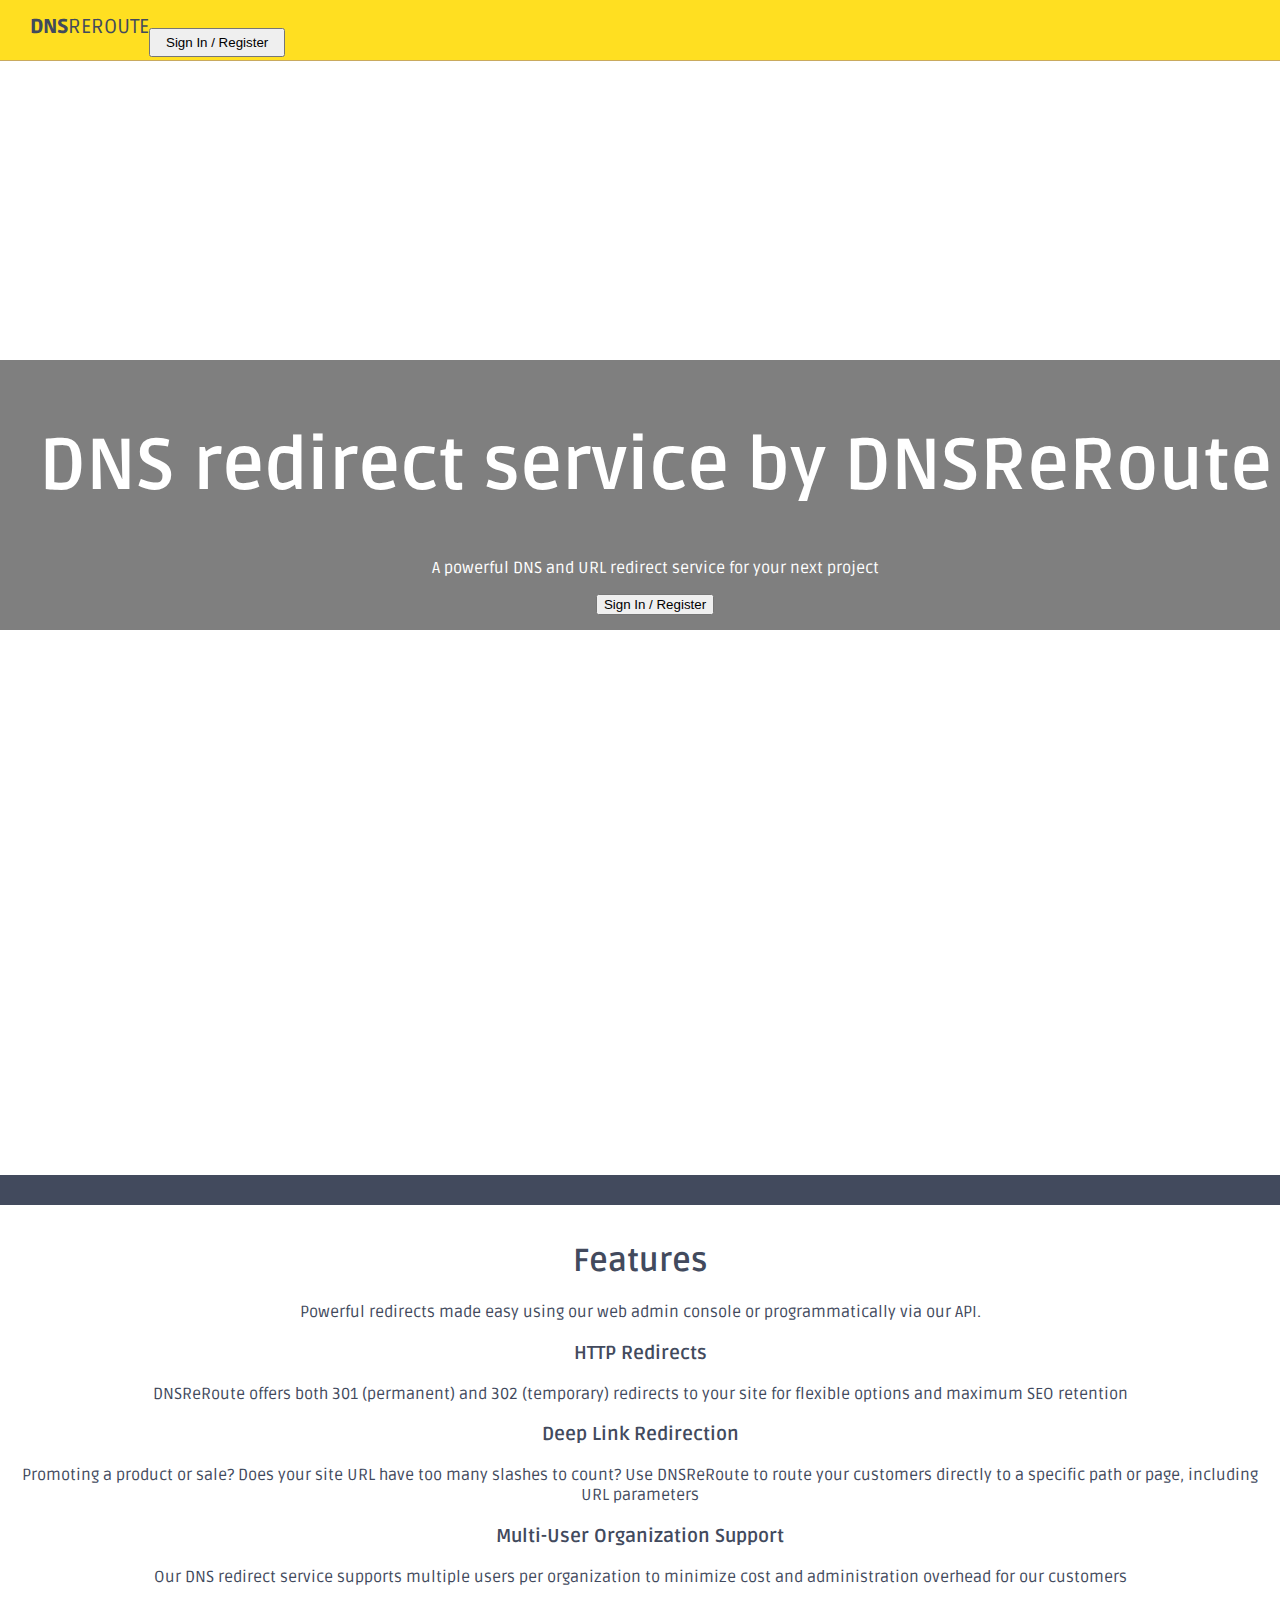
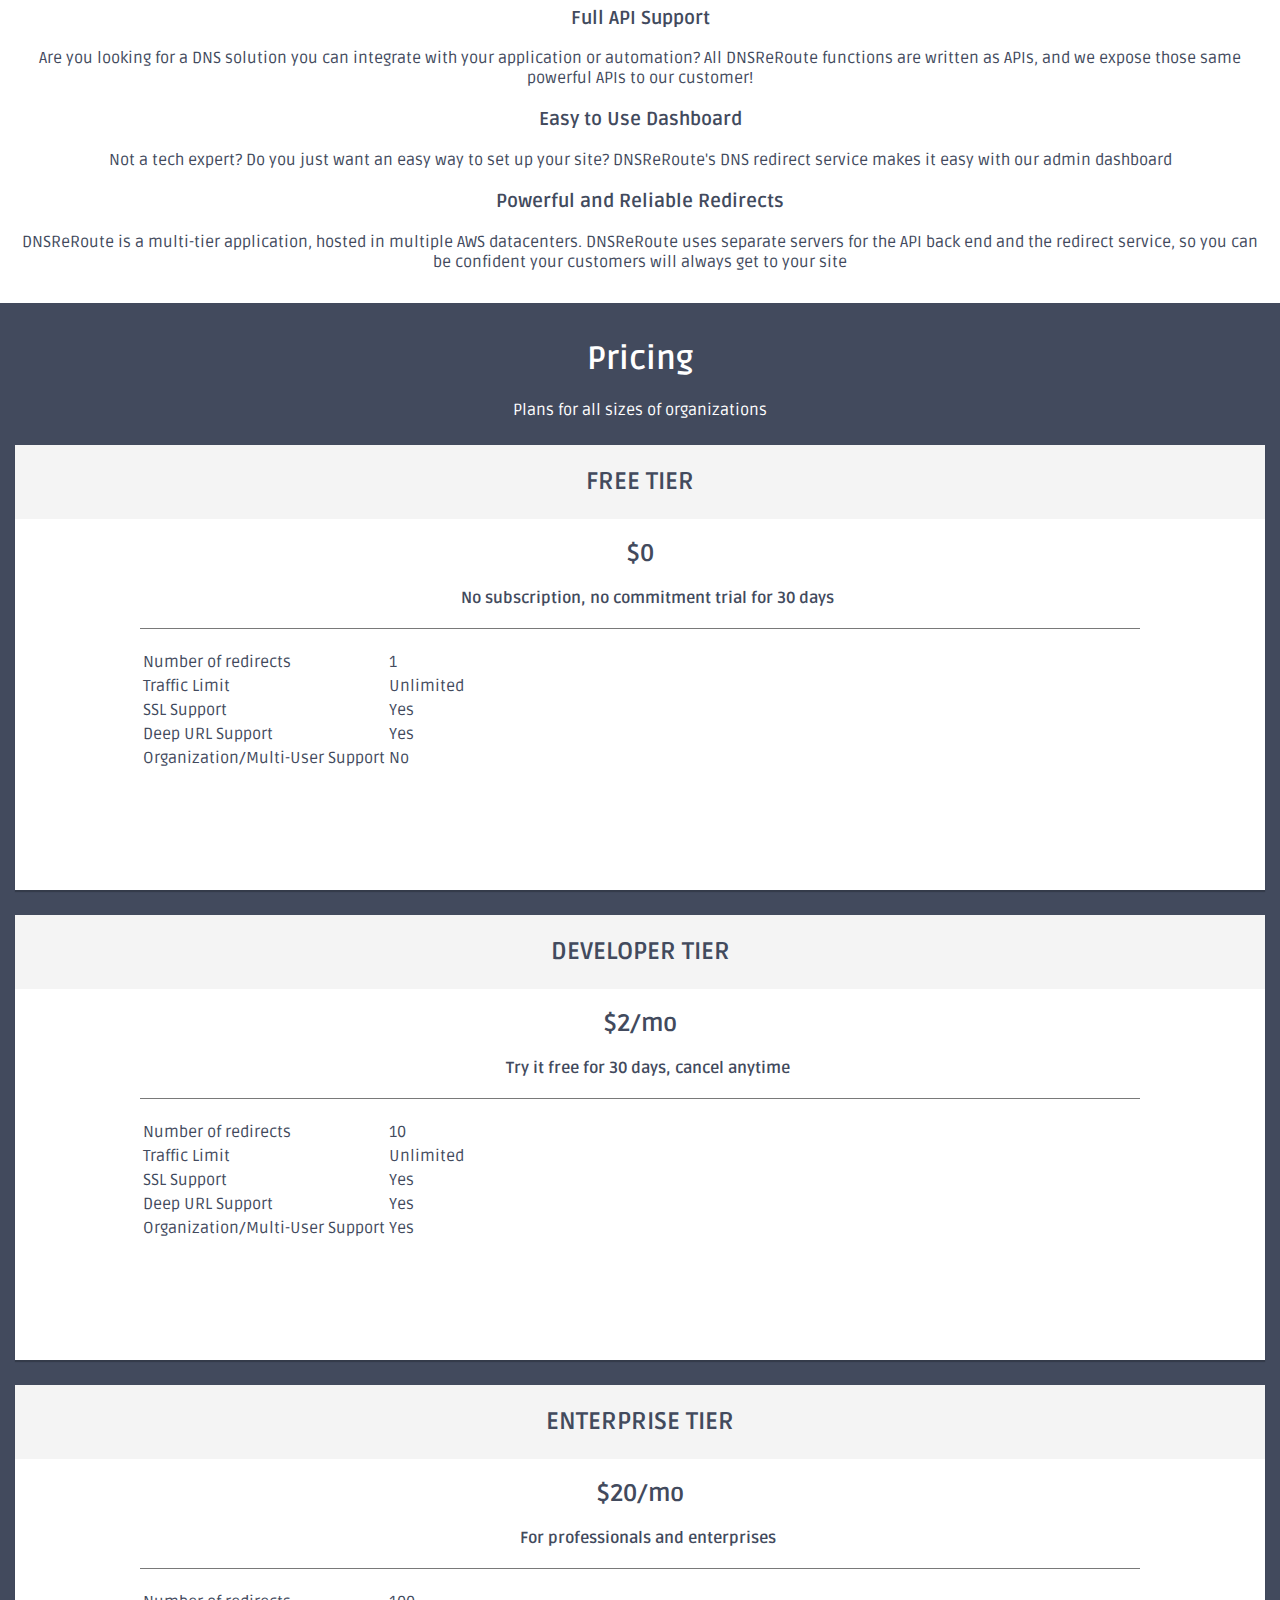
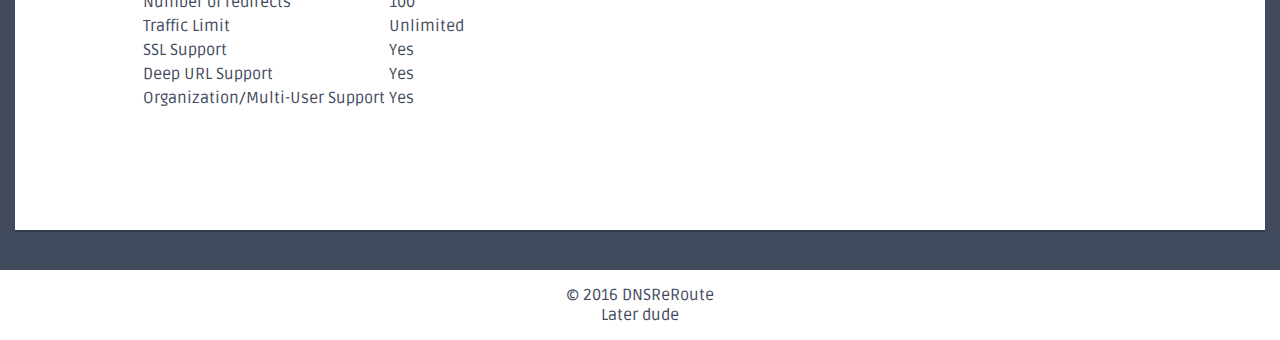
==== commit 16547a22: "adds typed.js and initial SEO work" ====
--- a/index.html
+++ b/index.html
@@ -3,9 +3,9 @@
   <head>
     <meta charset="utf-8">
     <meta name="viewport" content="width=device-width, initial-scale=1.0">
-    <meta name="description" content="">
-    <meta name="author" content="Dashboard">
-    <meta name="keyword" content="Dashboard, Bootstrap, Admin, Template, Theme, Responsive, Fluid, Retina">
+    <meta name="description" content="DNS redirect service that offers HTTP 301 and HTTP 302 HTTP redirects. This allows our users to redirect domain to a specific path or page, including redirecting with URL parameters">
+    <meta name="author" content="DNSReRoute">
+    <meta name="keyword" content="DNS, redirect, URL redirect, 301 redirect, 302 redirect, redirect to URL">
 
     <script src="https://code.jquery.com/jquery-2.1.1.min.js"></script>
     <script src="https://cdn.auth0.com/js/lock-9.0.min.js"></script>
@@ -15,7 +15,7 @@
     <script src="auth0-variables.js"> </script>
     <script src="app.js"> </script>
 
-    <title>DNSReRoute</title>
+    <title>DNS Redirect Service - DNSReRoute</title>
 
     <!-- Bootstrap core CSS -->
     <link href="assets/css/bootstrap.css" rel="stylesheet">
@@ -69,8 +69,8 @@
 
         <div class="full-width-section-white section-hero" style="overflow: hidden;">
           <div class="hero-backdrop">
-            <h1 class="callout">Let's get started with DNSReRoute!</h1>
-            <p> This will be a generic landing page that doesn't do anything but provide information and a sign-in button for Auth0.</p>
+            <h1 class="callout">DNS redirect service by DNSReRoute</h1>
+            <p>A powerful DNS and URL redirect service for your next <span id="typed"></span> project</p>
             <button type="button" class="signin btn btn-primary btn-lg">Sign In / Register</button>
           </div>
         </div>
@@ -92,34 +92,34 @@
           <div class="row">
             <div class="col-md-4 col-sm-4">
                 <h2><i class="fa fa-exchange"></i></h2>
-                <h3>Redirects</h3>
+                <h3>HTTP Redirects</h3>
                 <p>DNSReRoute offers both 301 (permanent) and 302 (temporary) redirects to your site for flexible options and maximum SEO retention</p>
             </div>
             <div class="col-md-4 col-sm-4">
                 <h2><i class="fa fa-bullseye"></i></h2>
                 <h3>Deep Link Redirection</h3>
-                <p>Promoting a product or sale? Does your site URL have too many slashes to count? Use DNSReRoute to route your customers directly to your taget page</p>
+                <p>Promoting a product or sale? Does your site URL have too many slashes to count? Use DNSReRoute to route your customers directly to a specific path or page, including URL parameters</p>
             </div>
             <div class="col-md-4 col-sm-4">
               <h2><i class="fa fa-group"></i></h2>
               <h3>Multi-User Organization Support</h3>
-              <p>DNSReRoute supports multiple users per organization to minimize cost and administration overhead for our customers</p>
+              <p>Our DNS redirect service supports multiple users per organization to minimize cost and administration overhead for our customers</p>
             </div>
           </div>
           <div class="row">
             <div class="col-md-4 col-sm-4">
-                <h2><i class="fa fa-wrench"></i></h2>
-                <h3>Full API Support</h3>
-                <p>Are you looking for a DNS solution you can integrate with your application or automation? All DNSReRoute functions are written as APIs, and we expose those same powerful APIs to our customer!</p>
+              <h2><i class="fa fa-wrench"></i></h2>
+              <h3>Full API Support</h3>
+              <p>Are you looking for a DNS solution you can integrate with your application or automation? All DNSReRoute functions are written as APIs, and we expose those same powerful APIs to our customer!</p>
             </div>
             <div class="col-md-4 col-sm-4">
-                <h2><i class="fa fa-dashboard"></i></h2>
-                <h3>Easy to Use Dashboard</h3>
-                <p>Not a tech expert? Do you just want an easy way to set up your site? DNSReRoute makes it easy with our admin dashboard</p>
+              <h2><i class="fa fa-dashboard"></i></h2>
+              <h3>Easy to Use Dashboard</h3>
+              <p>Not a tech expert? Do you just want an easy way to set up your site? DNSReRoute's DNS redirect service makes it easy with our admin dashboard</p>
             </div>
             <div class="col-md-4 col-sm-4">
               <h2><i class="fa fa-rocket"></i></h2>
-              <h3>Powerful and Reliable</h3>
+              <h3>Powerful and Reliable Redirects</h3>
               <p>DNSReRoute is a multi-tier application, hosted in multiple AWS datacenters. DNSReRoute uses separate servers for the API back end and the redirect service, so you can be confident your customers will always get to your site</p>
             </div>
           </div>
@@ -299,22 +299,6 @@
 
 
 </div>
-
-
-
-
-
-
-
-
-
-
-
-
-
-
-
-
 
 <div id="pageFrame" style="display:none;">
   <section id="container">
@@ -329,146 +313,6 @@
             <!--logo start-->
             <a href="index.html" class="logo"><b>DNS</b>ReRoute</a>
             <!--logo end-->
-            <div class="nav notify-row" id="top_menu">
-                <!--  notification start -->
-                <ul class="nav top-menu">
-                    <!-- settings start -->
-                    <li class="dropdown">
-                        <a data-toggle="dropdown" class="dropdown-toggle" href="index.html#">
-                            <i class="fa fa-tasks"></i>
-                            <span class="badge bg-theme">4</span>
-                        </a>
-                        <ul class="dropdown-menu extended tasks-bar">
-                            <div class="notify-arrow notify-arrow-green"></div>
-                            <li>
-                                <p class="green">You have 4 pending tasks</p>
-                            </li>
-                            <li>
-                                <a href="index.html#">
-                                    <div class="task-info">
-                                        <div class="desc">DashGum Admin Panel</div>
-                                        <div class="percent">40%</div>
-                                    </div>
-                                    <div class="progress progress-striped">
-                                        <div class="progress-bar progress-bar-success" role="progressbar" aria-valuenow="40" aria-valuemin="0" aria-valuemax="100" style="width: 40%">
-                                            <span class="sr-only">40% Complete (success)</span>
-                                        </div>
-                                    </div>
-                                </a>
-                            </li>
-                            <li>
-                                <a href="index.html#">
-                                    <div class="task-info">
-                                        <div class="desc">Database Update</div>
-                                        <div class="percent">60%</div>
-                                    </div>
-                                    <div class="progress progress-striped">
-                                        <div class="progress-bar progress-bar-warning" role="progressbar" aria-valuenow="60" aria-valuemin="0" aria-valuemax="100" style="width: 60%">
-                                            <span class="sr-only">60% Complete (warning)</span>
-                                        </div>
-                                    </div>
-                                </a>
-                            </li>
-                            <li>
-                                <a href="index.html#">
-                                    <div class="task-info">
-                                        <div class="desc">Product Development</div>
-                                        <div class="percent">80%</div>
-                                    </div>
-                                    <div class="progress progress-striped">
-                                        <div class="progress-bar progress-bar-info" role="progressbar" aria-valuenow="80" aria-valuemin="0" aria-valuemax="100" style="width: 80%">
-                                            <span class="sr-only">80% Complete</span>
-                                        </div>
-                                    </div>
-                                </a>
-                            </li>
-                            <li>
-                                <a href="index.html#">
-                                    <div class="task-info">
-                                        <div class="desc">Payments Sent</div>
-                                        <div class="percent">70%</div>
-                                    </div>
-                                    <div class="progress progress-striped">
-                                        <div class="progress-bar progress-bar-danger" role="progressbar" aria-valuenow="70" aria-valuemin="0" aria-valuemax="100" style="width: 70%">
-                                            <span class="sr-only">70% Complete (Important)</span>
-                                        </div>
-                                    </div>
-                                </a>
-                            </li>
-                            <li class="external">
-                                <a href="#">See All Tasks</a>
-                            </li>
-                        </ul>
-                    </li>
-                    <!-- settings end -->
-                    <!-- inbox dropdown start-->
-                    <li id="header_inbox_bar" class="dropdown">
-                        <a data-toggle="dropdown" class="dropdown-toggle" href="index.html#">
-                            <i class="fa fa-envelope-o"></i>
-                            <span class="badge bg-theme">5</span>
-                        </a>
-                        <ul class="dropdown-menu extended inbox">
-                            <div class="notify-arrow notify-arrow-green"></div>
-                            <li>
-                                <p class="green">You have 5 new messages</p>
-                            </li>
-                            <li>
-                                <a href="index.html#">
-                                    <span class="photo"><img alt="avatar" src="assets/img/ui-zac.jpg"></span>
-                                    <span class="subject">
-                                    <span class="from">Zac Snider</span>
-                                    <span class="time">Just now</span>
-                                    </span>
-                                    <span class="message">
-                                        Hi mate, how is everything?
-                                    </span>
-                                </a>
-                            </li>
-                            <li>
-                                <a href="index.html#">
-                                    <span class="photo"><img alt="avatar" src="assets/img/ui-divya.jpg"></span>
-                                    <span class="subject">
-                                    <span class="from">Divya Manian</span>
-                                    <span class="time">40 mins.</span>
-                                    </span>
-                                    <span class="message">
-                                     Hi, I need your help with this.
-                                    </span>
-                                </a>
-                            </li>
-                            <li>
-                                <a href="index.html#">
-                                    <span class="photo"><img alt="avatar" src="assets/img/ui-danro.jpg"></span>
-                                    <span class="subject">
-                                    <span class="from">Dan Rogers</span>
-                                    <span class="time">2 hrs.</span>
-                                    </span>
-                                    <span class="message">
-                                        Love your new Dashboard.
-                                    </span>
-                                </a>
-                            </li>
-                            <li>
-                                <a href="index.html#">
-                                    <span class="photo"><img alt="avatar" src="assets/img/ui-sherman.jpg"></span>
-                                    <span class="subject">
-                                    <span class="from">Dj Sherman</span>
-                                    <span class="time">4 hrs.</span>
-                                    </span>
-                                    <span class="message">
-                                        Please, answer asap.
-                                    </span>
-                                </a>
-                            </li>
-                            <li>
-                                <a href="index.html#">See all messages</a>
-                            </li>
-                        </ul>
-                    </li>
-                    <!-- inbox dropdown end -->
-                </ul>
-                <!--  notification end -->
-            </div>
             <div class="top-menu">
             	<ul class="nav pull-right top-menu">
                 <li><button type="button" class="signout btn btn-lg btn-primary">Sign out</button></li>
@@ -487,7 +331,7 @@
               <ul class="sidebar-menu" id="nav-accordion">
 
               	  <p class="centered"><a href="profile.html"><img id="profile-photo" src="assets/img/ui-sam.jpg" class="img-circle" width="60"></a></p>
-              	  <h5 id="profile-nickname" class="centered">Marcel Newman</h5>
+              	  <h5 id="profile-nickname" class="centered"></h5>
 
                   <li class="mt">
                       <a class="active" id="navDashboard" href="#">
@@ -496,53 +340,30 @@
                       </a>
                   </li>
 
-                  <!-- <li class="sub-menu">
-                      <a href="javascript:;" >
-                          <i class="fa fa-desktop"></i>
-                          <span>UI Elements</span>
-                      </a>
-                      <ul class="sub">
-                          <li><a  href="general.html">General</a></li>
-                          <li><a  href="buttons.html">Buttons</a></li>
-                          <li><a  href="panels.html">Panels</a></li>
-                      </ul>
-                  </li>
-
-                  <li class="sub-menu">
-                      <a href="javascript:;" >
-                          <i class="fa fa-cogs"></i>
-                          <span>Components</span>
-                      </a>
-                      <ul class="sub">
-                          <li><a  href="calendar.html">Calendar</a></li>
-                          <li><a  href="gallery.html">Gallery</a></li>
-                          <li><a  href="todo_list.html">Todo List</a></li>
-                      </ul>
-                  </li> -->
-
                   <li class="sub-menu">
                       <a href="#" id="navSubscriptions">
                           <i class="fa fa-book"></i>
                           <span>Subscriptions</span>
                       </a>
-                      <!-- <ul class="sub">
-                          <li><a  href="blank.html">Blank Page</a></li>
-                          <li><a  href="login.html">Login</a></li>
-                          <li><a  href="lock_screen.html">Lock Screen</a></li>
-                      </ul> -->
                   </li>
                   <li class="sub-menu">
-                      <a href="#" id="navAPIPlayground">
+                      <a href="swagger/index.html" id="navApiPlayground" target="_blank">
                           <i class="fa fa-cogs"></i>
                           <span>API Playground</span>
                       </a>
                   </li>
                   <li class="sub-menu">
-                      <a href="javascript:;" >
+                      <a href="#" id="navUserAccount">
+                          <i class="fa fa-user"></i>
+                          <span>Account Settings</span>
+                      </a>
+                  </li>
+                  <!-- <li class="sub-menu">
+                      <a href="#" id="navSupport">
                           <i class="fa fa-th"></i>
                           <span>Support</span>
                       </a>
-                  </li>
+                  </li> -->
 
               </ul>
               <!-- sidebar menu end-->
@@ -893,6 +714,69 @@
               <div id="subscriptionsPageLoader" class="loader" style="display: none;">Loading...</div>
             </div><!-- end of id="subscriptionsPage"-->
 
+            <!-- <div id="apiPlaygroundPage" style="display:none;">
+              <div class="row mt">
+                <div class="col-lg-12 col-md-12 col-sm-12 mb" id="swaggerPanel">
+                  <div id="apiKeyAlert" class="alert alert-success">
+                    <p>
+                      Your current SAML Bearer token is: <span id="apiKeyText"></span>
+                    </p>
+                  </div>
+                  <object data="swagger/index.html" style="min-height: 800px; height: 100%; width: 100%;">
+                </div>
+              </div>
+            </div> -->
+
+            <!-- <div id="supportPage" style="display:none;">
+              Embed some email me nonsense
+            </div> -->
+
+            <div id="userAccountPage" style="display:none;">
+              <div class="row mt">
+
+                <div class="col-lg-6 col-md-12 col-sm-12">
+                  <div class="showback">
+                    <h3><i class="fa fa-angle-right"></i> User Account</h3>
+                    <hr />
+                    <form class="form-horizontal style-form" method="get" id="updateUserForm">
+                      <div class="form-group">
+                          <label class="col-sm-2 col-sm-2 control-label">User Email</label>
+                          <div class="col-sm-10">
+                              <span id="userEmailSpan"></span>
+                              <span class="help-block">Your email address is your user ID, and is therefore not editable</span>
+                          </div>
+                      </div>
+                      <div class="form-group">
+                          <label class="col-sm-2 col-sm-2 control-label">Display Name</label>
+                          <div class="col-sm-10">
+                              <input id="updaterUserFormUserName" name="userName" type="text" class="form-control" required>
+                              <span class="help-block">This is your "friendly name" displayed throughout the site</span>
+                          </div>
+                      </div>
+                      <input name="orgId" class="orgIdHiddenInput" style="display:none;" type="hidden">
+                      <button id="updateUserBtn" type="button" class="btn btn-lg btn-primary">Update</button>
+                    </form>
+                    <div id="userDetailsLoader" class="loader" style="display: none;">Loading...</div>
+
+                  </div>
+                </div>
+
+                <div class="col-lg-6 col-md-12 col-sm-12">
+                  <div class="showback">
+                    <h3 style="background-color:#d9534f; color: white;"><i class="fa fa-angle-right"></i> Danger Zone</h3>
+                    <hr />
+                    <h4>Delete Account</h4>
+                    <div class="alert alert-danger">
+                      <strong>Danger!</strong> This will cancel your subscription, delete your organization, and delete all routes and
+                      users that are associated with the organization. This is not reversible.
+                    </div>
+                    <button id="deleteAccountBtn" type="button" class="btn btn-lg btn-danger">Delete Account</button>
+                  </div>
+                </div>
+
+              </div> <!--end of row mt-->
+            </div><!-- end of id="userAccountPage"-->
+
           </section>
       </section>
 
@@ -990,6 +874,33 @@
     </script>
 
     <script src="https://checkout.stripe.com/checkout.js"></script>
+    <script src="assets/js/typed.js"></script>
+    <script>
+      $(function(){
+          $("#typed").typed({
+            strings: ["marketing", "promotional", "school"],
+            typeSpeed: 100,
+            loop: true,
+            loopCount: false,
+            backDelay: 500,
+            backSpeed: 50
+          });
+      });
+    </script>
+
+    <!--Start of Tawk.to Script-->
+    <script type="text/javascript">
+    var Tawk_API=Tawk_API||{}, Tawk_LoadStart=new Date();
+    (function(){
+    var s1=document.createElement("script"),s0=document.getElementsByTagName("script")[0];
+    s1.async=true;
+    s1.src='https://embed.tawk.to/579cc5650d4930e271d65bbf/default';
+    s1.charset='UTF-8';
+    s1.setAttribute('crossorigin','*');
+    s0.parentNode.insertBefore(s1,s0);
+    })();
+    </script>
+    <!--End of Tawk.to Script-->
   </body>
 
 </html>
--- a/assets/css/dnsreroute-style.css
+++ b/assets/css/dnsreroute-style.css
@@ -2393,3 +2393,26 @@
   margin-left: -5%;
   margin-right: -5%;
 }
+
+/*Typed.js styles*/
+.typed-cursor{
+    opacity: 1;
+    -webkit-animation: blink 0.7s infinite;
+    -moz-animation: blink 0.7s infinite;
+    animation: blink 0.7s infinite;
+}
+@keyframes blink{
+    0% { opacity:1; }
+    50% { opacity:0; }
+    100% { opacity:1; }
+}
+@-webkit-keyframes blink{
+    0% { opacity:1; }
+    50% { opacity:0; }
+    100% { opacity:1; }
+}
+@-moz-keyframes blink{
+    0% { opacity:1; }
+    50% { opacity:0; }
+    100% { opacity:1; }
+}
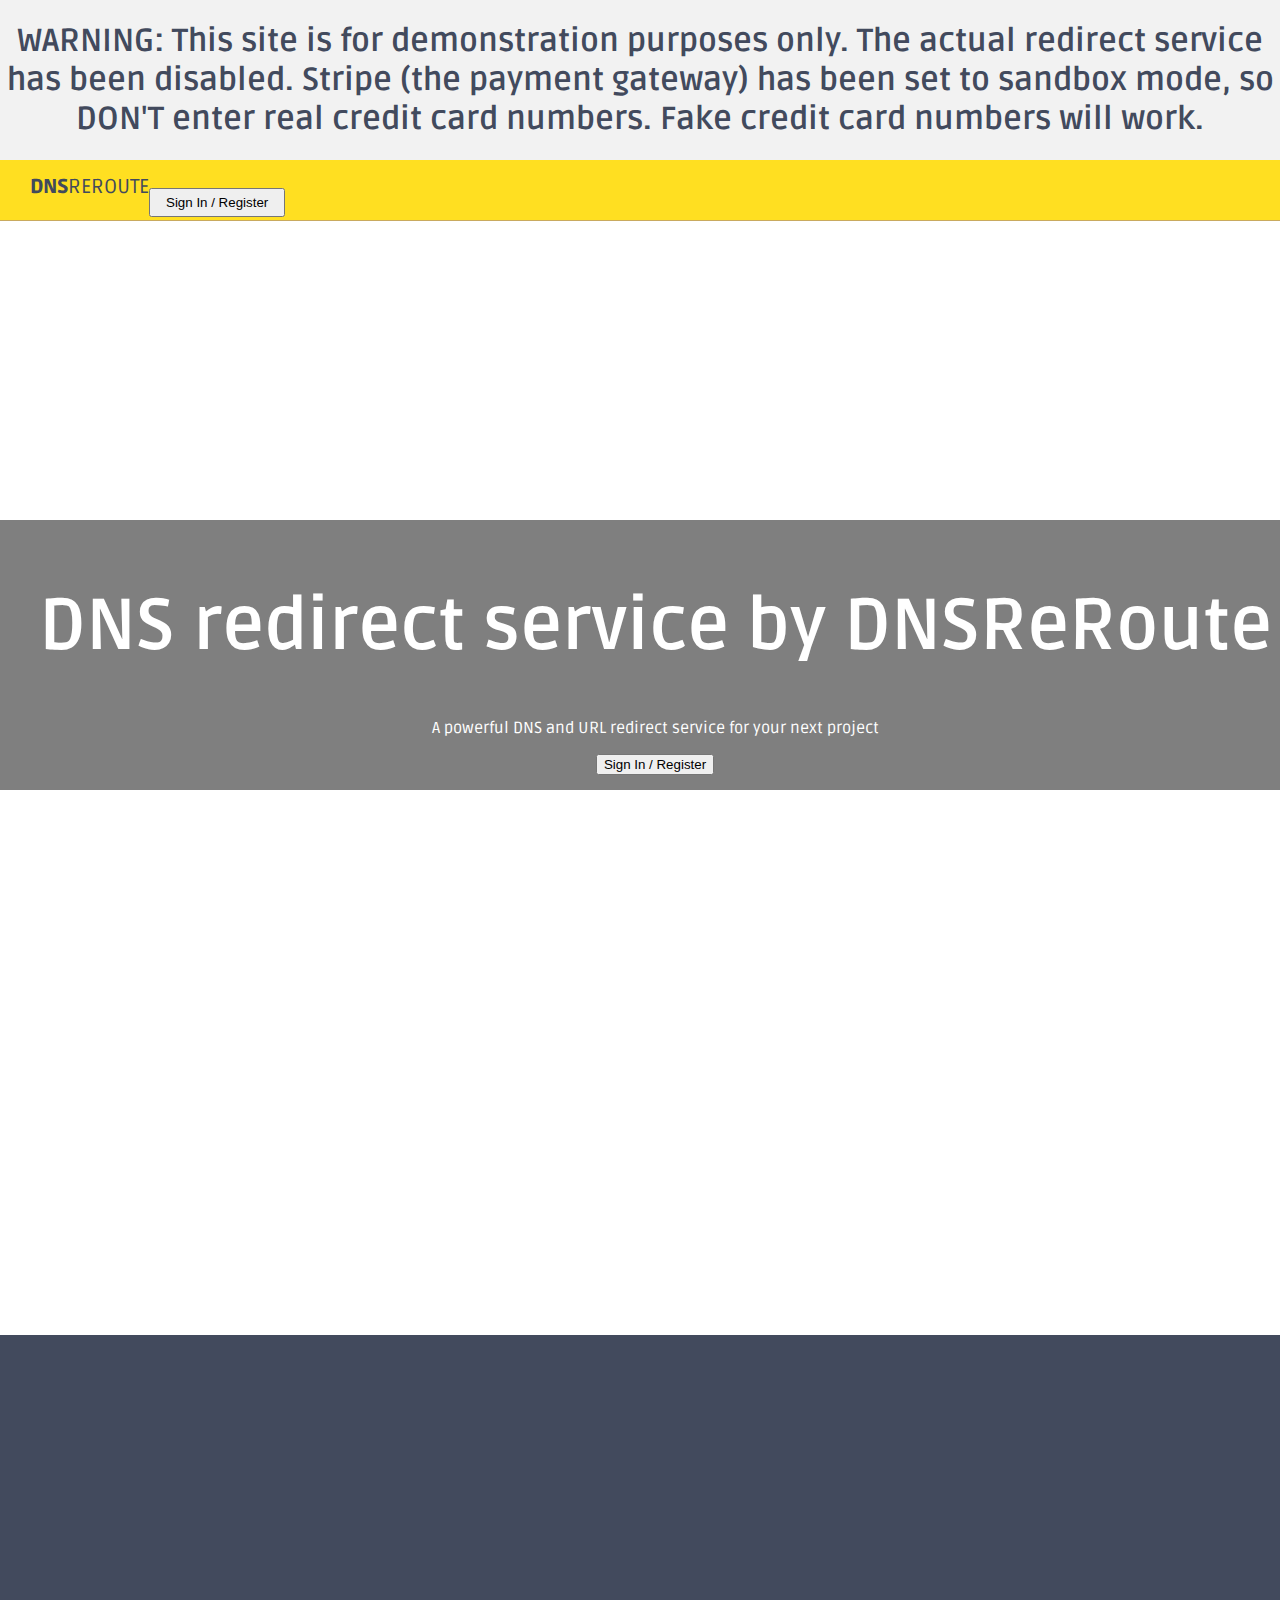
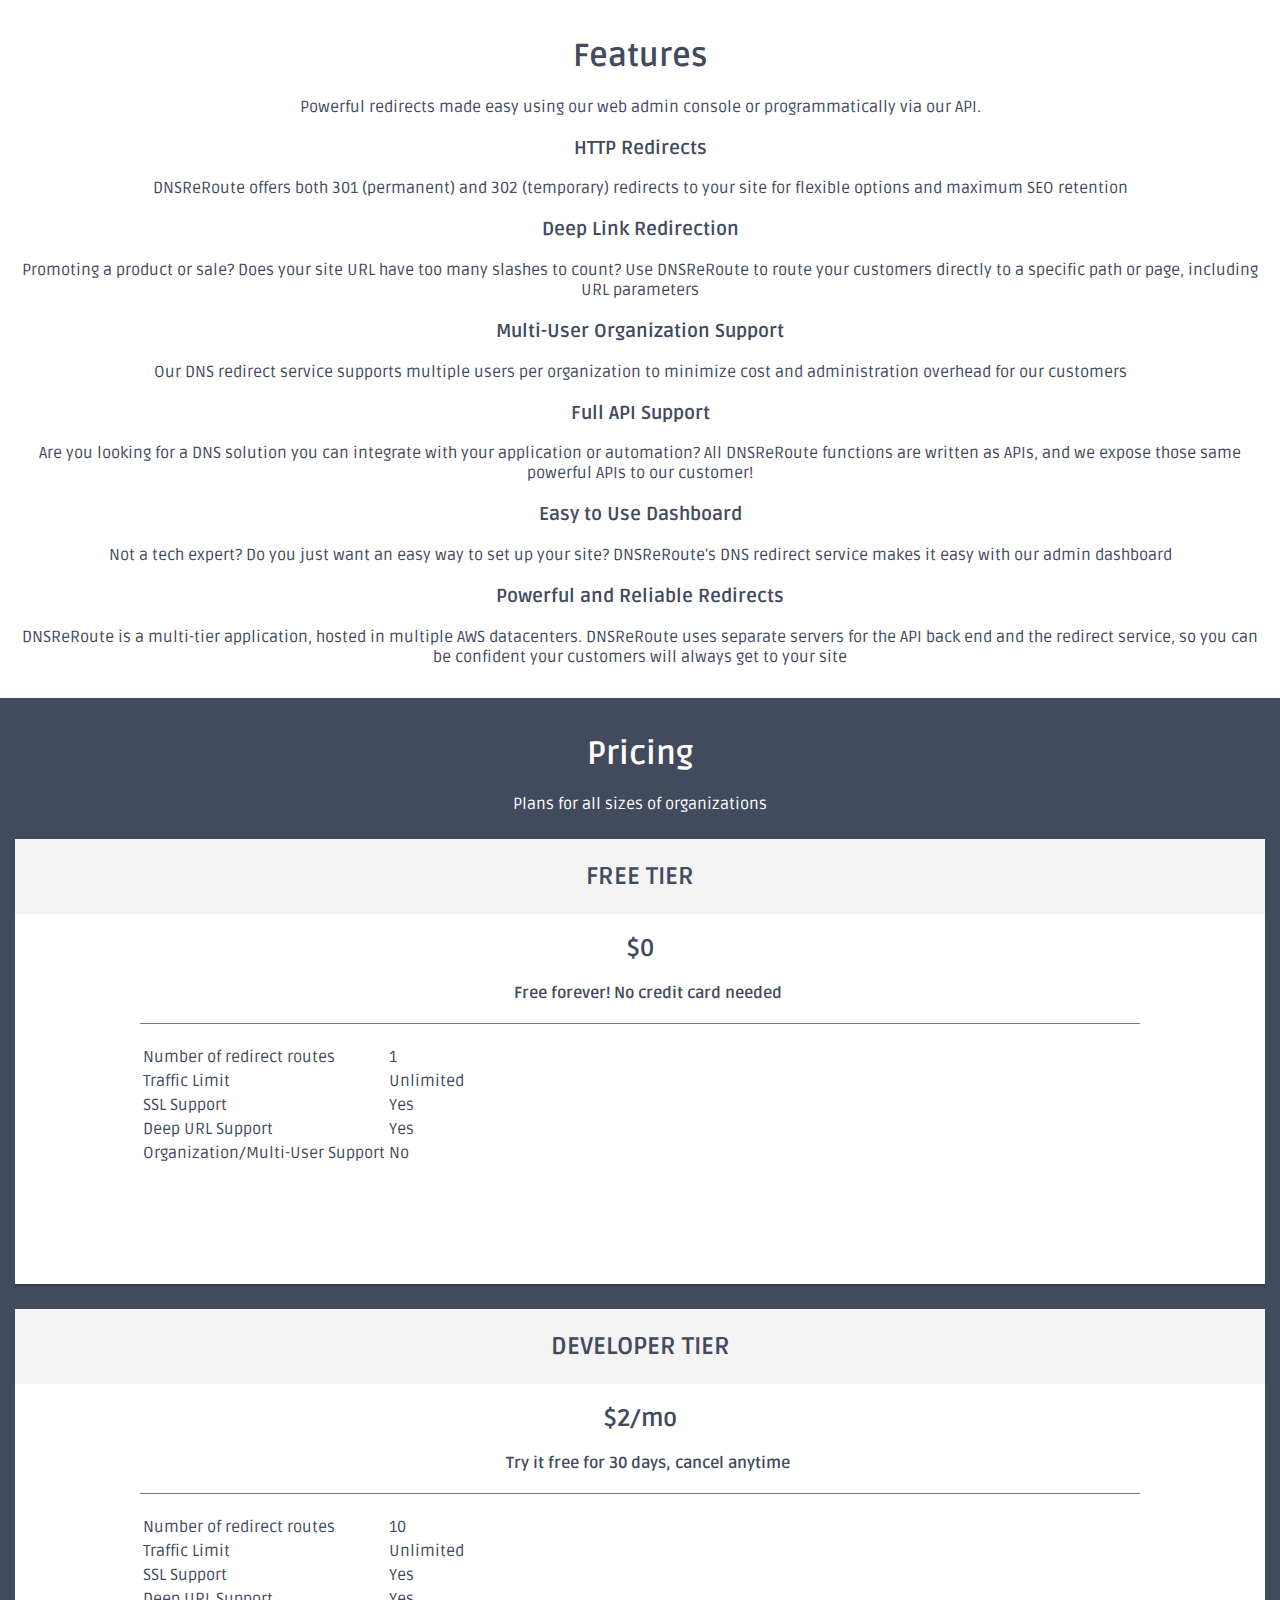
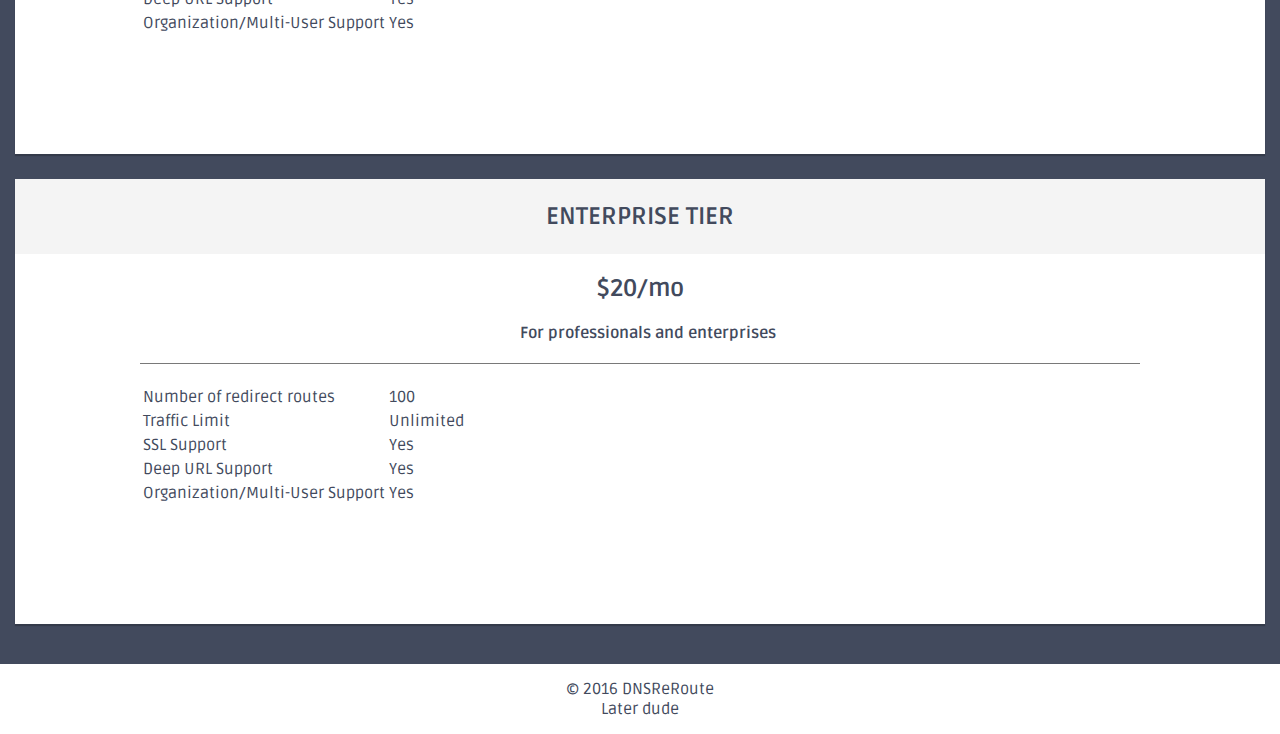
==== commit 022b4917: "switches to testing keys for stripe, adds disclaimer info" ====
--- a/index.html
+++ b/index.html
@@ -1,721 +1,725 @@
-<!DOCTYPE html>
-<html lang="en">
-  <head>
-    <meta charset="utf-8">
-    <meta name="viewport" content="width=device-width, initial-scale=1.0">
-    <meta name="description" content="DNS redirect service that offers HTTP 301 and HTTP 302 HTTP redirects. This allows our users to redirect domain to a specific path or page, including redirecting with URL parameters">
-    <meta name="author" content="DNSReRoute">
-    <meta name="keyword" content="DNS, redirect, URL redirect, 301 redirect, 302 redirect, redirect to URL">
-
-    <script src="https://code.jquery.com/jquery-2.1.1.min.js"></script>
-    <script src="https://cdn.auth0.com/js/lock-9.0.min.js"></script>
-
-    <script src="https://use.typekit.net/iws6ohy.js"></script>
-    <script>try{Typekit.load();}catch(e){}</script>
-    <script src="auth0-variables.js"> </script>
-    <script src="app.js"> </script>
-
-    <title>DNS Redirect Service - DNSReRoute</title>
-
-    <!-- Bootstrap core CSS -->
-    <link href="assets/css/bootstrap.css" rel="stylesheet">
-    <!--external css-->
-    <link href="assets/font-awesome/css/font-awesome.css" rel="stylesheet" />
-    <link rel="stylesheet" type="text/css" href="assets/css/zabuto_calendar.css">
-    <link rel="stylesheet" type="text/css" href="assets/js/gritter/css/jquery.gritter.css" />
-    <link rel="stylesheet" type="text/css" href="assets/lineicons/style.css">
-
-    <!-- Custom styles for this template -->
-    <link href="assets/css/dnsreroute-style.css" rel="stylesheet">
+<!DOCTYPE html>
+<html lang="en">
+  <head>
+    <meta charset="utf-8">
+    <meta name="viewport" content="width=device-width, initial-scale=1.0">
+    <meta name="description" content="DNS redirect service that offers HTTP 301 and HTTP 302 HTTP redirects. This allows our users to redirect domain to a specific path or page, including redirecting with URL parameters">
+    <meta name="author" content="DNSReRoute">
+    <meta name="keyword" content="DNS, redirect, URL redirect, 301 redirect, 302 redirect, redirect to URL">
+
+    <script src="https://code.jquery.com/jquery-2.1.1.min.js"></script>
+    <script src="https://cdn.auth0.com/js/lock-9.0.min.js"></script>
+
+    <script src="https://use.typekit.net/iws6ohy.js"></script>
+    <script>try{Typekit.load();}catch(e){}</script>
+    <script src="auth0-variables.js"> </script>
+    <script src="app.js"> </script>
+
+    <title>DNS Redirect Service - DNSReRoute</title>
+
+    <!-- Bootstrap core CSS -->
+    <link href="assets/css/bootstrap.css" rel="stylesheet">
+    <!--external css-->
+    <link href="assets/font-awesome/css/font-awesome.css" rel="stylesheet" />
+    <link rel="stylesheet" type="text/css" href="assets/css/zabuto_calendar.css">
+    <link rel="stylesheet" type="text/css" href="assets/js/gritter/css/jquery.gritter.css" />
+    <link rel="stylesheet" type="text/css" href="assets/lineicons/style.css">
+
+    <!-- Custom styles for this template -->
+    <link href="assets/css/dnsreroute-style.css" rel="stylesheet">
     <link href="assets/css/style-responsive.css" rel="stylesheet">
-    <!-- datatables support -->
-    <link rel="stylesheet" type="text/css" href="https://cdn.datatables.net/u/bs/jq-2.2.3,dt-1.10.12,af-2.1.2,b-1.2.1/datatables.css"/>
-
-    <script src="assets/js/chart-master/Chart.js"></script>
-
-    <!-- HTML5 shim and Respond.js IE8 support of HTML5 elements and media queries -->
-    <!--[if lt IE 9]>
-      <script src="https://oss.maxcdn.com/libs/html5shiv/3.7.0/html5shiv.js"></script>
-      <script src="https://oss.maxcdn.com/libs/respond.js/1.4.2/respond.min.js"></script>
-    <![endif]-->
-  </head>
-
-  <body>
-<div id="welcome">
-  <section id="container">
-    <header class="header black-bg">
-            <div class="sidebar-toggle-box">
-            </div>
-          <!--logo start-->
-          <a href="index.html" class="logo"><b>DNS</b>ReRoute</a>
-          <!--logo end-->
-          <div class="nav notify-row" id="top_menu">
-          </div>
-          <div class="top-menu">
-            <ul class="nav pull-right top-menu">
-                  <li><button type="button" class="signin btn btn-primary btn-lg" href="#">Sign In / Register</button></li>
-            </ul>
-          </div>
-      </header>
-  </section
-
-    <!-- **********************************************************************************************************************************************************
-    MAIN CONTENT
-    *********************************************************************************************************************************************************** -->
-
-  <section id="main-wrapper">
-    <section class="full-width-wrapper">
-      <div id="login-page">
-
-        <div class="full-width-section-white section-hero" style="overflow: hidden;">
-          <div class="hero-backdrop">
-            <h1 class="callout">DNS redirect service by DNSReRoute</h1>
-            <p>A powerful DNS and URL redirect service for your next <span id="typed"></span> project</p>
-            <button type="button" class="signin btn btn-primary btn-lg">Sign In / Register</button>
-          </div>
-        </div>
-        <div class="full-width-section-darkslategray">
-          <!-- <h1>Let's get started with DNSReRoute!</h1>
-          <p> This will be a generic landing page that doesn't do anything but provide information and a sign-in button for Auth0.</p> -->
-        </div>
-        <!-- <div class="row">
-          <div class="col-lg-12 col-md-12 col-sm-12">
-              <div class="showback">
-                <img src="http://www.wallofmonitors.com/wp-content/uploads/2012/11/redirect.com-logo.jpg" style="width: 100%;" />
-              </div>
-          </div>
-        </div> -->
-
-        <div class="full-width-section-white">
-          <h1>Features</h1>
-          <p>Powerful redirects made easy using our web admin console or programmatically via our API.</p>
-          <div class="row">
-            <div class="col-md-4 col-sm-4">
-                <h2><i class="fa fa-exchange"></i></h2>
-                <h3>HTTP Redirects</h3>
-                <p>DNSReRoute offers both 301 (permanent) and 302 (temporary) redirects to your site for flexible options and maximum SEO retention</p>
-            </div>
-            <div class="col-md-4 col-sm-4">
-                <h2><i class="fa fa-bullseye"></i></h2>
-                <h3>Deep Link Redirection</h3>
-                <p>Promoting a product or sale? Does your site URL have too many slashes to count? Use DNSReRoute to route your customers directly to a specific path or page, including URL parameters</p>
-            </div>
-            <div class="col-md-4 col-sm-4">
-              <h2><i class="fa fa-group"></i></h2>
-              <h3>Multi-User Organization Support</h3>
-              <p>Our DNS redirect service supports multiple users per organization to minimize cost and administration overhead for our customers</p>
-            </div>
-          </div>
-          <div class="row">
-            <div class="col-md-4 col-sm-4">
-              <h2><i class="fa fa-wrench"></i></h2>
-              <h3>Full API Support</h3>
-              <p>Are you looking for a DNS solution you can integrate with your application or automation? All DNSReRoute functions are written as APIs, and we expose those same powerful APIs to our customer!</p>
-            </div>
-            <div class="col-md-4 col-sm-4">
-              <h2><i class="fa fa-dashboard"></i></h2>
-              <h3>Easy to Use Dashboard</h3>
-              <p>Not a tech expert? Do you just want an easy way to set up your site? DNSReRoute's DNS redirect service makes it easy with our admin dashboard</p>
-            </div>
-            <div class="col-md-4 col-sm-4">
-              <h2><i class="fa fa-rocket"></i></h2>
-              <h3>Powerful and Reliable Redirects</h3>
-              <p>DNSReRoute is a multi-tier application, hosted in multiple AWS datacenters. DNSReRoute uses separate servers for the API back end and the redirect service, so you can be confident your customers will always get to your site</p>
-            </div>
-          </div>
-        </div>
-
-        <!-- <div class="full-width-section-darkslategray">
-          <h1>Uptime / availability ?</h1>
-          <p> This will be a generic landing page that doesn't do anything but provide information and a sign-in button for Auth0.</p>
-        </div> -->
-
-        <div class="full-width-section-darkslategray">
-          <h1>Pricing</h1>
-          <p>Plans for all sizes of organizations</p>
-          <div class="row mt">
-            <div class="col-lg-4 col-md-12 col-sm-12 mb">
-              <div class="white-panel pn">
-                <div class="white-header">
-                  <h2>FREE TIER</h2>
-                </div>
-                <div style="color:#424a5d;">
-                  <h2>$0</h2>
-                  <p>No subscription, no commitment trial for 30 days</p>
-                </div>
-                <div style="text-align: left; width: 80%; margin: auto;">
-                  <hr>
-                  <table class="table table-striped table-advance table-hover table-white-bkg">
-                    <tbody>
-                      <tr>
-                        <td>Number of redirects</td>
-                        <td>1</td>
-                      </tr>
-                      <tr>
-                        <td>Traffic Limit</td>
-                        <td><span class='label label-success label-small'>Unlimited</span></td>
-                      </tr>
-                      <tr>
-                        <td>SSL Support</td>
-                        <td><span class='label label-success label-mini'>Yes</span></td>
-                      </tr>
-                      <tr>
-                        <td>Deep URL Support</td>
-                        <td><span class='label label-success label-mini'>Yes</span></td>
-                      </tr>
-                      <tr>
-                        <td>Organization/Multi-User Support</td>
-                        <td><span class='label label-danger label-mini'>No</span></td>
-                      </tr>
-                    </tbody>
-                  </table>
-                </div>
-              </div><!-- end of white-panel div -->
-            </div><!-- end of col-md-4 div -->
-            <div class="col-lg-4 col-md-12 col-sm-12 mb">
-              <div class="white-panel pn">
-                <div class="white-header">
-                  <h2>DEVELOPER TIER</h2>
-                </div>
-                <div style="color:#424a5d;">
-                  <h2>$2/mo</h2>
-                  <p>Try it free for 30 days, cancel anytime</p>
-                </div>
-                <div style="text-align: left; width: 80%; margin: auto;">
-                  <hr>
-                  <table class="table table-striped table-advance table-hover table-white-bkg">
-                    <tbody>
-                      <tr>
-                        <td>Number of redirects</td>
-                        <td>10</td>
-                      </tr>
-                      <tr>
-                        <td>Traffic Limit</td>
-                        <td><span class='label label-success label-small'>Unlimited</span></td>
-                      </tr>
-                      <tr>
-                        <td>SSL Support</td>
-                        <td><span class='label label-success label-mini'>Yes</span></td>
-                      </tr>
-                      <tr>
-                        <td>Deep URL Support</td>
-                        <td><span class='label label-success label-mini'>Yes</span></td>
-                      </tr>
-                      <tr>
-                        <td>Organization/Multi-User Support</td>
-                        <td><span class='label label-success label-mini'>Yes</span></td>
-                      </tr>
-                    </tbody>
-                  </table>
-                </div>
-              </div><!-- end of white-panel div -->
-            </div><!-- end of col-md-4 div -->
-            <div class="col-lg-4 col-md-12 col-sm-12 mb">
-              <!-- WHITE PANEL - TOP USER -->
-              <div class="white-panel pn">
-                <div class="white-header">
-                  <h2>ENTERPRISE TIER</h2>
-                </div>
-                <div style="color:#424a5d;">
-                  <h2>$20/mo</h2>
-                  <p>For professionals and enterprises</p>
-                </div>
-                <div style="text-align: left; width: 80%; margin: auto;">
-                  <hr>
-                  <table class="table table-striped table-advance table-hover table-white-bkg">
-                    <tbody>
-                      <tr>
-                        <td>
-                          Number of redirects
-                        </td>
-                        <td>
-                          100
-                        </td>
-                      </tr>
-                      <tr>
-                        <td>
-                          Traffic Limit
-                        </td>
-                        <td>
-                          <span class='label label-success label-small'>
-                          Unlimited</span>
-                        </td>
-                      </tr>
-                      <tr>
-                        <td>
-                          SSL Support
-                        </td>
-                        <td>
-                          <span class='label label-success label-mini'>
-                          Yes</span>
-                        </td>
-                      </tr>
-                      <tr>
-                        <td>Deep URL Support</td>
-                        <td><span class='label label-success label-mini'>Yes</span></td>
-                      </tr>
-                      <tr>
-                        <td>Organization/Multi-User Support</td>
-                        <td><span class='label label-success label-mini'>Yes</span></td>
-                      </tr>
-                    </tbody>
-                  </table>
-                </div>
-              </div><!-- end of white-panel div -->
-            </div><!-- end of col-md-4 div -->
-          </div><!-- end of row -->
-        </div><!-- end of full-wdith section-white -->
-
-
-        <!-- <div class="full-width-section-darkslategray">
-          <h1>Contact ?</h1>
-          <p> This will be a generic landing page that doesn't do anything but provide information and a sign-in button for Auth0.</p>
-        </div> -->
-
-        <div class="full-width-section-white">
-          <div class="row">
-            <div class="col-sm-2">&copy; 2016 DNSReRoute</div>
-            <div class="col-sm-8"></div>
-            <div class="col-sm-2">Later dude</div>
-          </div>
-        </div>
-
-      </div><!-- end of login-page div -->
-    </section>
-  </section>
-
-  <!-- js placed at the end of the document so the pages load faster -->
-  <script src="assets/js/jquery.js"></script>
-  <script src="assets/js/bootstrap.min.js"></script>
-
-  <!--BACKSTRETCH-->
-  <!-- You can use an image of whatever size. This script will stretch to fit in any screen size.-->
-  <script type="text/javascript" src="assets/js/jquery.backstretch.min.js"></script>
-  <script>
-      $(".section-hero").backstretch("assets/img/header-bg-dark.jpg", {speed: 500});
-      // $(".section-hero").backstretch("https://s3.amazonaws.com/StartupStockPhotos/uploads/23.jpg", {speed: 500});
-  </script>
-
-
-
-</div>
-
-<div id="pageFrame" style="display:none;">
-  <section id="container">
-      <!-- **********************************************************************************************************************************************************
-      TOP BAR CONTENT & NOTIFICATIONS
-      *********************************************************************************************************************************************************** -->
-      <!--header start-->
-      <header class="header black-bg">
-              <div class="sidebar-toggle-box">
-                  <div class="fa fa-bars tooltips" data-placement="right" data-original-title="Toggle Navigation"></div>
-              </div>
-            <!--logo start-->
-            <a href="index.html" class="logo"><b>DNS</b>ReRoute</a>
-            <!--logo end-->
-            <div class="top-menu">
-            	<ul class="nav pull-right top-menu">
-                <li><button type="button" class="signout btn btn-lg btn-primary">Sign out</button></li>
-            	</ul>
-            </div>
-        </header>
-      <!--header end-->
-
-      <!-- **********************************************************************************************************************************************************
-      MAIN SIDEBAR MENU
-      *********************************************************************************************************************************************************** -->
-      <!--sidebar start-->
-      <aside>
-          <div id="sidebar"  class="nav-collapse ">
-              <!-- sidebar menu start-->
-              <ul class="sidebar-menu" id="nav-accordion">
-
-              	  <p class="centered"><a href="profile.html"><img id="profile-photo" src="assets/img/ui-sam.jpg" class="img-circle" width="60"></a></p>
-              	  <h5 id="profile-nickname" class="centered"></h5>
-
-                  <li class="mt">
-                      <a class="active" id="navDashboard" href="#">
-                          <i class="fa fa-dashboard"></i>
-                          <span>Dashboard</span>
-                      </a>
-                  </li>
-
-                  <li class="sub-menu">
-                      <a href="#" id="navSubscriptions">
-                          <i class="fa fa-book"></i>
-                          <span>Subscriptions</span>
-                      </a>
-                  </li>
-                  <li class="sub-menu">
-                      <a href="swagger/index.html" id="navApiPlayground" target="_blank">
-                          <i class="fa fa-cogs"></i>
-                          <span>API Playground</span>
-                      </a>
-                  </li>
-                  <li class="sub-menu">
-                      <a href="#" id="navUserAccount">
-                          <i class="fa fa-user"></i>
-                          <span>Account Settings</span>
-                      </a>
-                  </li>
-                  <!-- <li class="sub-menu">
-                      <a href="#" id="navSupport">
-                          <i class="fa fa-th"></i>
-                          <span>Support</span>
-                      </a>
-                  </li> -->
-
-              </ul>
-              <!-- sidebar menu end-->
-          </div>
-      </aside>
-      <!--sidebar end-->
-
-      <!-- **********************************************************************************************************************************************************
-      MAIN CONTENT
-      *********************************************************************************************************************************************************** -->
-      <!--main content start-->
-      <section id="main-content">
-          <section class="wrapper">
-            <div id="dashboardPage">
-              <div class="row mt">
-
-                <div class="col-lg-6 col-md-12 col-sm-12">
-                  <div class="showback" style="overflow: auto;">
-                    <div class="row">
-                      <div class="col-lg-4 col-md-4 col-sm-4">
-                        <h3><i class="fa fa-angle-right"></i> Routes</h3>
-                      </div>
-                      <div class="col-lg-6 col-md-6 col-sm-4"></div><!-- Intentionally blank - spacer -->
-                      <div class="col-lg-2 col-md-2 col-sm-4" style="text-align:right; padding-top: 20px;">
-                        <button id="dashboardRoutesRefresh" type="button" class="btn btn-primary btn-xs">
-                          <i class="fa fa-refresh"></i>
-                        </button>
-                      </div>
-                    </div>
-
-
-                    <hr />
-                    <table id="routesDataTable" class="table table-striped table-advance table-hover">
-                      <thead>
-                      <tr>
-                          <th><i class="fa fa-bullhorn"></i> Incoming DNS Name</th>
-                          <th><i class="fa fa-bullseye"></i> Target URL</th>
-                          <th><i class="fa fa-question-circle"></i> Redirect Type</th>
-                          <th><i class="fa fa-medkit"></i> Status</th>
-                          <th><i class="fa fa-wrench"></i> Actions</th>
-                      </tr>
-                      </thead>
-                      <tbody id="dashboardRoutesTable">
-                      </tbody>
-                    </table>
-                    <div id="dashboardRoutesTableLoader" class="loader" style="display: none;">Loading...</div>
-                  </div>
-                  <div class="showback">
-                    <h3><i class="fa fa-angle-right"></i> Create new route</h3>
-                    <hr />
-                    <form class="form-horizontal style-form" method="get" id="addRouteForm">
-                      <div class="form-group">
-                          <label class="col-sm-2 col-sm-2 control-label">Incoming DNS Name</label>
-                          <div class="col-sm-10">
-                              <input name="incomingRoute" type="text" class="form-control" pattern="(.*\.)?[-a-zA-Z0-9@:%._\+~#=]{2,256}\.[a-z]{2,6}\b" required>
-                          </div>
-                      </div>
-                      <div class="form-group">
-                          <label class="col-sm-2 col-sm-2 control-label">Target URL</label>
-                          <div class="col-sm-10">
-                              <input name="outgoingRoute" type="text" class="form-control" pattern="(.*\.)?[-a-zA-Z0-9@:%._\+~#=]{2,256}\.[a-z]{2,6}\b([-a-zA-Z0-9@:%_\+.~#?&\/\/=]*)" required>
-                              <span class="help-block">This can be a full URL, including query parameters. For example, http://www.yoursite.com/promotions/page1?google-adsense-id=foo</span>
-                          </div>
-                      </div>
-                      <div class="form-group">
-                        <label class="col-sm-2 col-sm-2 control-label">Redirect Type</label>
-                        <select name="type" class="form-control" style="width: 82%;">
-              					  <option>301</option>
-              					  <option>302</option>
-              					</select>
-                      </div>
-                      <input name="orgId" class="orgIdHiddenInput" style="display:none;" type="hidden">
-                      <input name="requestorEmail" class="requestorHiddenInput" style="display:none;" type="hidden">
-                      <button id="addRouteBtn" type="button" class="btn btn-lg btn-primary">Create</button>
-                    </form>
-
-
-                  </div>
-                </div>
-
-                <div class="col-lg-6 col-md-12 col-sm-12">
-                  <div class="showback" style="overflow: auto;">
-                    <h3><i class="fa fa-angle-right"></i> Organization</h3>
-                    <hr />
-                    <div id="noOrgMgmtWarning" class="alert alert-warning" style="display:none;">
-                      <p>No organization - please upgrade to Developer or Enterprise Tier</p>
-                    </div>
-                    <div id="orgMgmtSection" style="display:none;">
-                      <h4>Org Name:
-                        <span id="orgNameSpan"></span>   <button id="editOrgNameBtn" type="button" class="btn btn-sm btn-primary"><i class="fa fa-pencil-square-o"></i></button>
-                      </h4>
-                      <form class="form-horizontal style-form" method="get" id="updateOrgNameForm" style="display:none;">
-                        <div class="form-group">
-                            <label class="col-sm-2 col-sm-2 control-label">Org Name</label>
-                            <div class="col-sm-8">
-                                <input id="orgNameInput" name="orgName" type="text" class="form-control">
-                                <span id="orgNameSpan"></span>
-                            </div>
-                            <div class="col-sm-2">
-                              <button id="saveOrgNameBtn" type="button" class="btn btn-sm btn-success"><i class="fa fa-floppy-o"></i></button>
-                            </div>
-                        </div>
-                      </form>
-
-                      <table id="orgUsersTable" class="table table-striped table-advance table-hover">
-                        <thead>
-                        <tr>
-                            <th><i class="fa fa-user"></i> User Name</th>
-                            <th><i class="fa fa-envelope-o"></i> Email Address</th>
-                            <th><i class="fa fa-wrench"></i> Actions</th>
-                        </tr>
-                        </thead>
-                        <tbody id="dashboardOrgUsersTable">
-                        </tbody>
-                      </table>
-                      <div id="dashboardOrgUsersTableLoader" class="loader" style="display: none;">Loading...</div>
-                      <h4><i class="fa fa-angle-right"></i> Add new users</h4>
-                      <hr>
-                      <form class="form-horizontal style-form" method="get" id="addUserToOrgForm">
-                        <div class="form-group">
-                            <label class="col-sm-2 col-sm-2 control-label">Name</label>
-                            <div class="col-sm-10">
-                                <input name="userName" type="text" class="form-control" required>
-                            </div>
-                        </div>
-                        <div class="form-group">
-                            <label class="col-sm-2 col-sm-2 control-label">Email Address</label>
-                            <div class="col-sm-10">
-                                <input name="userEmail" type="email" class="form-control" pattern="(?:[a-z0-9!#$%&'*+/=?^_`{|}~-]+(?:\.[a-z0-9!#$%&'*+/=?^_`{|}~-]+)*|"(?:[\x01-\x08\x0b\x0c\x0e-\x1f\x21\x23-\x5b\x5d-\x7f]|\\[\x01-\x09\x0b\x0c\x0e-\x7f])*")@(?:(?:[a-z0-9](?:[a-z0-9-]*[a-z0-9])?\.)+[a-z0-9](?:[a-z0-9-]*[a-z0-9])?|\[(?:(?:25[0-5]|2[0-4][0-9]|[01]?[0-9][0-9]?)\.){3}(?:25[0-5]|2[0-4][0-9]|[01]?[0-9][0-9]?|[a-z0-9-]*[a-z0-9]:(?:[\x01-\x08\x0b\x0c\x0e-\x1f\x21-\x5a\x53-\x7f]|\\[\x01-\x09\x0b\x0c\x0e-\x7f])+)\])" required>
-                                <span class="help-block">Must be a valid email address.</span>
-                            </div>
-                        </div>
-                        <input name="orgId" class="orgIdHiddenInput" style="display:none;" type="hidden">
-                        <input name="requestorEmail" class="requestorHiddenInput" style="display:none;" type="hidden">
-                        <button id="addUserToOrgBtn" type="button" class="btn btn-lg btn-primary">Add User</button>
-                      </form>
-                    </div>
-                  </div>
-                  <div class="showback">
-                    <h3><i class="fa fa-angle-right"></i> Billing</h3>
-                    <hr />
-                    <h4>Current subscription: <span id="subscriptionTitle"></span></h4>
-                    <button class="btn btn-primary btn-lg" type="button" id="btnUpgrade">Upgrade</button>
-                    <br />
-                    <h4>Your plan includes:</h4>
-                    <table class="table table-striped table-advance table-hover">
-                      <tbody id="subscriptionDetailsTable">
-                        <!-- Old table content for reference -->
-                        <!--
-                        <tr>
-                            <td>Number of redirects</td>
-                            <td>1</td>
-                        </tr>
-                        <tr>
-                            <td>Traffic Limit</td>
-                            <td><span class="label label-success label-small">Unlimited</span></td>
-                        </tr>
-                        <tr>
-                            <td>SSL Support</td>
-                            <td><span class="label label-success label-mini">Yes</span></td>
-                        </tr>
-                        <tr>
-                            <td>Deep URL Support</td>
-                            <td><span class="label label-success label-mini">Yes</span></td>
-                        </tr>
-                        <tr>
-                            <td>Organization/Multi-User Support</td>
-                            <td><span class="label label-danger label-mini">No</span></td>
-                        </tr>
-
-                        <tr>
-                            <td>
-                                <a href="basic_table.html#">
-                                    Another Co
-                                </a>
-                            </td>
-                            <td class="hidden-phone">Lorem Ipsum dolor</td>
-                            <td>14400.00$ </td>
-                            <td><span class="label label-success label-mini">Paid</span></td>
-                            <td>
-                                <button class="btn btn-success btn-xs"><i class="fa fa-check"></i></button>
-                                <button class="btn btn-primary btn-xs"><i class="fa fa-pencil"></i></button>
-                                <button class="btn btn-danger btn-xs"><i class="fa fa-trash-o "></i></button>
-                            </td>
-                        </tr> -->
-                      </tbody>
-                    </table>
-                  </div>
-                </div>
-
-              </div> <!--end of row mt-->
-            </div><!-- end of id="dashboard"-->
-            <div id="subscriptionsPage" style="display:none;">
-              <div class="row mt">
-                <div class="col-lg-4 col-md-12 col-sm-12 mb">
-                  <div id="freeTierPanel" class="white-panel pn">
-                    <div id="freeTierHeader" class="white-header">
-                      <h2>FREE TIER</h2>
-                    </div>
-                    <!-- <div class="row">
-                      <div class="col-sm-6 col-xs-6 goleft">
-                        <p><i class="fa fa-database"></i> 70%</p>
-                      </div>
-                    </div> -->
-                    <div style="color:#424a5d;">
-                      <h2>$0</h2>
-                      <p>No subscription, no commitment trial for 30 days</p>
-                      <button class="btn btn-success upgradeButton" id="switchToFree" style="display:none;">Change Subscription</button>
-                    </div>
-                    <p id="freeTierSelected" style="display:none;">(This is your current plan)</p>
-                    <div style="text-align: left; width: 80%; margin: auto;">
-                      <hr>
-                      <table class="table table-striped table-advance table-hover table-white-bkg">
-                        <tbody>
-                          <tr>
-                            <td>Number of redirects</td>
-                            <td>1</td>
-                          </tr>
-                          <tr>
-                            <td>Traffic Limit</td>
-                            <td><span class='label label-success label-small'>Unlimited</span></td>
-                          </tr>
-                          <tr>
-                            <td>SSL Support</td>
-                            <td><span class='label label-success label-mini'>Yes</span></td>
-                          </tr>
-                          <tr>
-                            <td>Deep URL Support</td>
-                            <td><span class='label label-success label-mini'>Yes</span></td>
-                          </tr>
-                          <tr>
-                            <td>Organization/Multi-User Support</td>
-                            <td><span class='label label-danger label-mini'>No</span></td>
-                          </tr>
-                        </tbody>
-                      </table>
-                    </div>
-                  </div>
-                </div>
-                <!-- /col-md-4-->
-                <div class="col-lg-4 col-md-12 col-sm-12 mb">
-                  <div id="developerTierPanel" class="white-panel pn">
-                    <div id="developerTierHeader" class="white-header">
-                      <h2>DEVELOPER TIER</h2>
-                    </div>
-                    <!-- <div class="row">
-                      <div class="col-sm-6 col-xs-6 goleft">
-                        <p><i class="fa fa-heart"></i> 122</p>
-                      </div>
-                    </div> -->
-                    <div style="color:#424a5d;">
-                      <h2>$2/mo</h2>
-                      <p>Try it free for 30 days, cancel anytime</p>
-                      <button class="btn btn-success upgradeButton" id="switchToDeveloper" style="display:none;">Change Subscription</button>
-                    </div>
-                    <p id="developerTierSelected" style="display:none;">(This is your current plan)</p>
-                    <div style="text-align: left; width: 80%; margin: auto;">
-                      <hr>
-                      <table class="table table-striped table-advance table-hover table-white-bkg">
-                        <tbody>
-                          <tr>
-                            <td>Number of redirects</td>
-                            <td>10</td>
-                          </tr>
-                          <tr>
-                            <td>Traffic Limit</td>
-                            <td><span class='label label-success label-small'>Unlimited</span></td>
-                          </tr>
-                          <tr>
-                            <td>SSL Support</td>
-                            <td><span class='label label-success label-mini'>Yes</span></td>
-                          </tr>
-                          <tr>
-                            <td>Deep URL Support</td>
-                            <td><span class='label label-success label-mini'>Yes</span></td>
-                          </tr>
-                          <tr>
-                            <td>Organization/Multi-User Support</td>
-                            <td><span class='label label-success label-mini'>Yes</span></td>
-                          </tr>
-                        </tbody>
-                      </table>
-                    </div>
-                  </div>
-                </div>
-                <!-- /col-md-4 -->
-                <div class="col-lg-4 col-md-12 col-sm-12 mb">
-                  <!-- WHITE PANEL - TOP USER -->
-                  <div id="enterpriseTierPanel" class="white-panel pn">
-                    <div id="enterpriseTierHeader" class="white-header">
-                      <h2>ENTERPRISE TIER</h2>
-                    </div>
-                    <!-- <div class="row">
-                      <div class="col-sm-6 col-xs-6 goleft">
-                        <p><i class="fa fa-heart"></i> 122</p>
-                      </div>
-                    </div> -->
-                    <div style="color:#424a5d;">
-                      <h2>$20/mo</h2>
-                      <p>For professionals and enterprises</p>
-                      <button class="btn btn-success upgradeButton" id="switchToEnterprise" style="display:none;">Change Subscription</button>
-                    </div>
-                    <p id="enterpriseTierSelected" style="display:none;">(This is your current plan)</p>
-                    <div style="text-align: left; width: 80%; margin: auto;">
-                      <hr>
-                      <table class="table table-striped table-advance table-hover table-white-bkg">
-                        <tbody>
-                          <tr>
-                            <td>
-                              Number of redirects
-                            </td>
-                            <td>
-                              100
-                            </td>
-                          </tr>
-                          <tr>
-                            <td>
-                              Traffic Limit
-                            </td>
-                            <td>
-                              <span class='label label-success label-small'>
-                              Unlimited</span>
-                            </td>
-                          </tr>
-                          <tr>
-                            <td>
-                              SSL Support
-                            </td>
-                            <td>
-                              <span class='label label-success label-mini'>
-                              Yes</span>
-                            </td>
-                          </tr>
-                          <tr>
-                            <td>Deep URL Support</td>
-                            <td><span class='label label-success label-mini'>Yes</span></td>
-                          </tr>
-                          <tr>
-                            <td>Organization/Multi-User Support</td>
-                            <td><span class='label label-success label-mini'>Yes</span></td>
-                          </tr>
-                        </tbody>
-                      </table>
-                    </div>
-                  </div>
-                </div>
-              </div><!-- end of row -->
-              <div id="subscriptionsPageLoader" class="loader" style="display: none;">Loading...</div>
-            </div><!-- end of id="subscriptionsPage"-->
-
-            <!-- <div id="apiPlaygroundPage" style="display:none;">
-              <div class="row mt">
+    <!-- datatables support -->
+    <link rel="stylesheet" type="text/css" href="https://cdn.datatables.net/u/bs/jq-2.2.3,dt-1.10.12,af-2.1.2,b-1.2.1/datatables.css"/>
+
+    <script src="assets/js/chart-master/Chart.js"></script>
+
+    <!-- HTML5 shim and Respond.js IE8 support of HTML5 elements and media queries -->
+    <!--[if lt IE 9]>
+      <script src="https://oss.maxcdn.com/libs/html5shiv/3.7.0/html5shiv.js"></script>
+      <script src="https://oss.maxcdn.com/libs/respond.js/1.4.2/respond.min.js"></script>
+    <![endif]-->
+  </head>
+
+  <body>
+<div id="welcome">
+  <div id="disclaimer">
+    <h1 style="text-align: center;">WARNING: This site is for demonstration purposes only.
+      The actual redirect service has been disabled. Stripe (the payment gateway) has been
+      set to sandbox mode, so DON'T enter real credit card numbers. Fake credit card
+      numbers will work.
+    </h1>
+  </div>
+  <section id="container">
+    <header class="header black-bg">
+            <div class="sidebar-toggle-box">
+            </div>
+          <!--logo start-->
+          <a href="index.html" class="logo"><b>DNS</b>ReRoute</a>
+          <!--logo end-->
+          <div class="nav notify-row" id="top_menu">
+          </div>
+          <div class="top-menu">
+            <ul class="nav pull-right top-menu">
+                  <li><button type="button" class="signin btn btn-primary btn-lg" href="#">Sign In / Register</button></li>
+            </ul>
+          </div>
+      </header>
+  </section
+
+    <!-- **********************************************************************************************************************************************************
+    MAIN CONTENT
+    *********************************************************************************************************************************************************** -->
+
+  <section id="main-wrapper">
+    <section class="full-width-wrapper">
+      <div id="login-page">
+
+        <div class="full-width-section-white section-hero" style="overflow: hidden;">
+          <div class="hero-backdrop">
+            <h1 class="callout">DNS redirect service by DNSReRoute</h1>
+            <p>A powerful DNS and URL redirect service for your next <span id="typed"></span> project</p>
+            <button type="button" class="signin btn btn-primary btn-lg">Sign In / Register</button>
+          </div>
+        </div>
+
+        <div class="full-width-section-darkslategray">
+          <div style="width:60%; text-align:center; padding: 40px 0px;">
+            <div class="videoWrapper">
+              <iframe width="560" min-height="315" src="https://www.youtube.com/embed/oYz6GUpp1C4" frameborder="0" allowfullscreen></iframe>
+            </div>
+          </div>
+        </div>
+
+        <div class="full-width-section-white">
+          <h1>Features</h1>
+          <p>Powerful redirects made easy using our web admin console or programmatically via our API.</p>
+          <div class="row">
+            <div class="col-md-4 col-sm-4">
+                <h2><i class="fa fa-exchange"></i></h2>
+                <h3>HTTP Redirects</h3>
+                <p>DNSReRoute offers both 301 (permanent) and 302 (temporary) redirects to your site for flexible options and maximum SEO retention</p>
+            </div>
+            <div class="col-md-4 col-sm-4">
+                <h2><i class="fa fa-bullseye"></i></h2>
+                <h3>Deep Link Redirection</h3>
+                <p>Promoting a product or sale? Does your site URL have too many slashes to count? Use DNSReRoute to route your customers directly to a specific path or page, including URL parameters</p>
+            </div>
+            <div class="col-md-4 col-sm-4">
+              <h2><i class="fa fa-group"></i></h2>
+              <h3>Multi-User Organization Support</h3>
+              <p>Our DNS redirect service supports multiple users per organization to minimize cost and administration overhead for our customers</p>
+            </div>
+          </div>
+          <div class="row">
+            <div class="col-md-4 col-sm-4">
+              <h2><i class="fa fa-wrench"></i></h2>
+              <h3>Full API Support</h3>
+              <p>Are you looking for a DNS solution you can integrate with your application or automation? All DNSReRoute functions are written as APIs, and we expose those same powerful APIs to our customer!</p>
+            </div>
+            <div class="col-md-4 col-sm-4">
+              <h2><i class="fa fa-dashboard"></i></h2>
+              <h3>Easy to Use Dashboard</h3>
+              <p>Not a tech expert? Do you just want an easy way to set up your site? DNSReRoute's DNS redirect service makes it easy with our admin dashboard</p>
+            </div>
+            <div class="col-md-4 col-sm-4">
+              <h2><i class="fa fa-rocket"></i></h2>
+              <h3>Powerful and Reliable Redirects</h3>
+              <p>DNSReRoute is a multi-tier application, hosted in multiple AWS datacenters. DNSReRoute uses separate servers for the API back end and the redirect service, so you can be confident your customers will always get to your site</p>
+            </div>
+          </div>
+        </div>
+
+        <!-- <div class="full-width-section-darkslategray">
+          <h1>Uptime / availability ?</h1>
+          <p> This will be a generic landing page that doesn't do anything but provide information and a sign-in button for Auth0.</p>
+        </div> -->
+
+        <div class="full-width-section-darkslategray">
+          <h1>Pricing</h1>
+          <p>Plans for all sizes of organizations</p>
+          <div class="row mt">
+            <div class="col-lg-4 col-md-12 col-sm-12 mb">
+              <div class="white-panel pn">
+                <div class="white-header">
+                  <h2>FREE TIER</h2>
+                </div>
+                <div style="color:#424a5d;">
+                  <h2>$0</h2>
+                  <p>Free forever! No credit card needed</p>
+                </div>
+                <div style="text-align: left; width: 80%; margin: auto;">
+                  <hr>
+                  <table class="table table-striped table-advance table-hover table-white-bkg">
+                    <tbody>
+                      <tr>
+                        <td>Number of redirect routes</td>
+                        <td>1</td>
+                      </tr>
+                      <tr>
+                        <td>Traffic Limit</td>
+                        <td><span class='label label-success label-small'>Unlimited</span></td>
+                      </tr>
+                      <tr>
+                        <td>SSL Support</td>
+                        <td><span class='label label-success label-mini'>Yes</span></td>
+                      </tr>
+                      <tr>
+                        <td>Deep URL Support</td>
+                        <td><span class='label label-success label-mini'>Yes</span></td>
+                      </tr>
+                      <tr>
+                        <td>Organization/Multi-User Support</td>
+                        <td><span class='label label-danger label-mini'>No</span></td>
+                      </tr>
+                    </tbody>
+                  </table>
+                </div>
+              </div><!-- end of white-panel div -->
+            </div><!-- end of col-md-4 div -->
+            <div class="col-lg-4 col-md-12 col-sm-12 mb">
+              <div class="white-panel pn">
+                <div class="white-header">
+                  <h2>DEVELOPER TIER</h2>
+                </div>
+                <div style="color:#424a5d;">
+                  <h2>$2/mo</h2>
+                  <p>Try it free for 30 days, cancel anytime</p>
+                </div>
+                <div style="text-align: left; width: 80%; margin: auto;">
+                  <hr>
+                  <table class="table table-striped table-advance table-hover table-white-bkg">
+                    <tbody>
+                      <tr>
+                        <td>Number of redirect routes</td>
+                        <td>10</td>
+                      </tr>
+                      <tr>
+                        <td>Traffic Limit</td>
+                        <td><span class='label label-success label-small'>Unlimited</span></td>
+                      </tr>
+                      <tr>
+                        <td>SSL Support</td>
+                        <td><span class='label label-success label-mini'>Yes</span></td>
+                      </tr>
+                      <tr>
+                        <td>Deep URL Support</td>
+                        <td><span class='label label-success label-mini'>Yes</span></td>
+                      </tr>
+                      <tr>
+                        <td>Organization/Multi-User Support</td>
+                        <td><span class='label label-success label-mini'>Yes</span></td>
+                      </tr>
+                    </tbody>
+                  </table>
+                </div>
+              </div><!-- end of white-panel div -->
+            </div><!-- end of col-md-4 div -->
+            <div class="col-lg-4 col-md-12 col-sm-12 mb">
+              <!-- WHITE PANEL - TOP USER -->
+              <div class="white-panel pn">
+                <div class="white-header">
+                  <h2>ENTERPRISE TIER</h2>
+                </div>
+                <div style="color:#424a5d;">
+                  <h2>$20/mo</h2>
+                  <p>For professionals and enterprises</p>
+                </div>
+                <div style="text-align: left; width: 80%; margin: auto;">
+                  <hr>
+                  <table class="table table-striped table-advance table-hover table-white-bkg">
+                    <tbody>
+                      <tr>
+                        <td>
+                          Number of redirect routes
+                        </td>
+                        <td>
+                          100
+                        </td>
+                      </tr>
+                      <tr>
+                        <td>
+                          Traffic Limit
+                        </td>
+                        <td>
+                          <span class='label label-success label-small'>
+                          Unlimited</span>
+                        </td>
+                      </tr>
+                      <tr>
+                        <td>
+                          SSL Support
+                        </td>
+                        <td>
+                          <span class='label label-success label-mini'>
+                          Yes</span>
+                        </td>
+                      </tr>
+                      <tr>
+                        <td>Deep URL Support</td>
+                        <td><span class='label label-success label-mini'>Yes</span></td>
+                      </tr>
+                      <tr>
+                        <td>Organization/Multi-User Support</td>
+                        <td><span class='label label-success label-mini'>Yes</span></td>
+                      </tr>
+                    </tbody>
+                  </table>
+                </div>
+              </div><!-- end of white-panel div -->
+            </div><!-- end of col-md-4 div -->
+          </div><!-- end of row -->
+        </div><!-- end of full-wdith section-white -->
+
+
+        <!-- <div class="full-width-section-darkslategray">
+          <h1>Contact ?</h1>
+          <p> This will be a generic landing page that doesn't do anything but provide information and a sign-in button for Auth0.</p>
+        </div> -->
+
+        <div class="full-width-section-white">
+          <div class="row">
+            <div class="col-sm-2">&copy; 2016 DNSReRoute</div>
+            <div class="col-sm-8"></div>
+            <div class="col-sm-2">Later dude</div>
+          </div>
+        </div>
+
+      </div><!-- end of login-page div -->
+    </section>
+  </section>
+
+  <!-- js placed at the end of the document so the pages load faster -->
+  <script src="assets/js/jquery.js"></script>
+  <script src="assets/js/bootstrap.min.js"></script>
+
+  <!--BACKSTRETCH-->
+  <!-- You can use an image of whatever size. This script will stretch to fit in any screen size.-->
+  <script type="text/javascript" src="assets/js/jquery.backstretch.min.js"></script>
+  <script>
+      $(".section-hero").backstretch("assets/img/header-bg-dark.jpg", {speed: 500});
+      // $(".section-hero").backstretch("https://s3.amazonaws.com/StartupStockPhotos/uploads/23.jpg", {speed: 500});
+  </script>
+
+
+
+</div>
+
+<div id="pageFrame" style="display:none;">
+  <section id="container">
+      <!-- **********************************************************************************************************************************************************
+      TOP BAR CONTENT & NOTIFICATIONS
+      *********************************************************************************************************************************************************** -->
+      <!--header start-->
+      <header class="header black-bg">
+              <div class="sidebar-toggle-box">
+                  <div class="fa fa-bars tooltips" data-placement="right" data-original-title="Toggle Navigation"></div>
+              </div>
+            <!--logo start-->
+            <a href="index.html" class="logo"><b>DNS</b>ReRoute</a>
+            <!--logo end-->
+            <div class="top-menu">
+            	<ul class="nav pull-right top-menu">
+                <li><button type="button" class="signout btn btn-lg btn-primary">Sign out</button></li>
+            	</ul>
+            </div>
+        </header>
+      <!--header end-->
+
+      <!-- **********************************************************************************************************************************************************
+      MAIN SIDEBAR MENU
+      *********************************************************************************************************************************************************** -->
+      <!--sidebar start-->
+      <aside>
+          <div id="sidebar"  class="nav-collapse ">
+              <!-- sidebar menu start-->
+              <ul class="sidebar-menu" id="nav-accordion">
+
+              	  <p class="centered"><a href="profile.html"><img id="profile-photo" src="assets/img/ui-sam.jpg" class="img-circle" width="60"></a></p>
+              	  <h5 id="profile-nickname" class="centered"></h5>
+
+                  <li class="mt">
+                      <a class="active" id="navDashboard" href="#">
+                          <i class="fa fa-dashboard"></i>
+                          <span>Dashboard</span>
+                      </a>
+                  </li>
+
+                  <li class="sub-menu">
+                      <a href="#" id="navSubscriptions">
+                          <i class="fa fa-book"></i>
+                          <span>Subscriptions</span>
+                      </a>
+                  </li>
+                  <li class="sub-menu">
+                      <a href="swagger/index.html" id="navApiPlayground" target="_blank">
+                          <i class="fa fa-cogs"></i>
+                          <span>API Playground</span>
+                      </a>
+                  </li>
+                  <li class="sub-menu">
+                      <a href="#" id="navUserAccount">
+                          <i class="fa fa-user"></i>
+                          <span>Account Settings</span>
+                      </a>
+                  </li>
+                  <!-- <li class="sub-menu">
+                      <a href="#" id="navSupport">
+                          <i class="fa fa-th"></i>
+                          <span>Support</span>
+                      </a>
+                  </li> -->
+
+              </ul>
+              <!-- sidebar menu end-->
+          </div>
+      </aside>
+      <!--sidebar end-->
+
+      <!-- **********************************************************************************************************************************************************
+      MAIN CONTENT
+      *********************************************************************************************************************************************************** -->
+      <!--main content start-->
+      <section id="main-content">
+          <section class="wrapper">
+            <div id="dashboardPage">
+              <div class="row mt">
+
+                <div class="col-lg-6 col-md-12 col-sm-12">
+                  <div class="showback" style="overflow: auto;">
+                    <div class="row">
+                      <div class="col-lg-4 col-md-4 col-sm-4">
+                        <h3><i class="fa fa-angle-right"></i> Routes</h3>
+                      </div>
+                      <div class="col-lg-6 col-md-6 col-sm-4"></div><!-- Intentionally blank - spacer -->
+                      <div class="col-lg-2 col-md-2 col-sm-4" style="text-align:right; padding-top: 20px;">
+                        <button id="dashboardRoutesRefresh" type="button" class="btn btn-primary btn-xs">
+                          <i class="fa fa-refresh"></i>
+                        </button>
+                      </div>
+                    </div>
+
+
+                    <hr />
+                    <table id="routesDataTable" class="table table-striped table-advance table-hover">
+                      <thead>
+                      <tr>
+                          <th><i class="fa fa-bullhorn"></i> Incoming DNS Name</th>
+                          <th><i class="fa fa-bullseye"></i> Target URL</th>
+                          <th><i class="fa fa-question-circle"></i> Redirect Type</th>
+                          <th><i class="fa fa-medkit"></i> Status</th>
+                          <th><i class="fa fa-wrench"></i> Actions</th>
+                      </tr>
+                      </thead>
+                      <tbody id="dashboardRoutesTable">
+                      </tbody>
+                    </table>
+                    <div id="dashboardRoutesTableLoader" class="loader" style="display: none;">Loading...</div>
+                  </div>
+                  <div class="showback">
+                    <h3><i class="fa fa-angle-right"></i> Create new route</h3>
+                    <hr />
+                    <form class="form-horizontal style-form" method="get" id="addRouteForm">
+                      <div class="form-group">
+                          <label class="col-sm-2 col-sm-2 control-label">Incoming DNS Name</label>
+                          <div class="col-sm-10">
+                              <input name="incomingRoute" type="text" class="form-control" pattern="(.*\.)?[-a-zA-Z0-9@:%._\+~#=]{2,256}\.[a-z]{2,6}\b" required>
+                          </div>
+                      </div>
+                      <div class="form-group">
+                          <label class="col-sm-2 col-sm-2 control-label">Target URL</label>
+                          <div class="col-sm-10">
+                              <input name="outgoingRoute" type="text" class="form-control" pattern="(.*\.)?[-a-zA-Z0-9@:%._\+~#=]{2,256}\.[a-z]{2,6}\b([-a-zA-Z0-9@:%_\+.~#?&\/\/=]*)" required>
+                              <span class="help-block">This can be a full URL, including query parameters. For example, http://www.yoursite.com/promotions/page1?google-adsense-id=foo</span>
+                          </div>
+                      </div>
+                      <div class="form-group">
+                        <label class="col-sm-2 col-sm-2 control-label">Redirect Type</label>
+                        <select name="type" class="form-control" style="width: 82%;">
+              					  <option>301</option>
+              					  <option>302</option>
+              					</select>
+                      </div>
+                      <input name="orgId" class="orgIdHiddenInput" style="display:none;" type="hidden">
+                      <input name="requestorEmail" class="requestorHiddenInput" style="display:none;" type="hidden">
+                      <button id="addRouteBtn" type="button" class="btn btn-lg btn-primary">Create</button>
+                    </form>
+
+
+                  </div>
+                </div>
+
+                <div class="col-lg-6 col-md-12 col-sm-12">
+                  <div class="showback" style="overflow: auto;">
+                    <h3><i class="fa fa-angle-right"></i> Organization</h3>
+                    <hr />
+                    <div id="noOrgMgmtWarning" class="alert alert-warning" style="display:none;">
+                      <p>No organization - please upgrade to Developer or Enterprise Tier</p>
+                    </div>
+                    <div id="orgMgmtSection" style="display:none;">
+                      <h4>Org Name:
+                        <span id="orgNameSpan"></span>   <button id="editOrgNameBtn" type="button" class="btn btn-sm btn-primary"><i class="fa fa-pencil-square-o"></i></button>
+                      </h4>
+                      <form class="form-horizontal style-form" method="get" id="updateOrgNameForm" style="display:none;">
+                        <div class="form-group">
+                            <label class="col-sm-2 col-sm-2 control-label">Org Name</label>
+                            <div class="col-sm-8">
+                                <input id="orgNameInput" name="orgName" type="text" class="form-control">
+                                <span id="orgNameSpan"></span>
+                            </div>
+                            <div class="col-sm-2">
+                              <button id="saveOrgNameBtn" type="button" class="btn btn-sm btn-success"><i class="fa fa-floppy-o"></i></button>
+                            </div>
+                        </div>
+                      </form>
+
+                      <table id="orgUsersTable" class="table table-striped table-advance table-hover">
+                        <thead>
+                        <tr>
+                            <th><i class="fa fa-user"></i> User Name</th>
+                            <th><i class="fa fa-envelope-o"></i> Email Address</th>
+                            <th><i class="fa fa-wrench"></i> Actions</th>
+                        </tr>
+                        </thead>
+                        <tbody id="dashboardOrgUsersTable">
+                        </tbody>
+                      </table>
+                      <div id="dashboardOrgUsersTableLoader" class="loader" style="display: none;">Loading...</div>
+                      <h4><i class="fa fa-angle-right"></i> Add new users</h4>
+                      <hr>
+                      <form class="form-horizontal style-form" method="get" id="addUserToOrgForm">
+                        <div class="form-group">
+                            <label class="col-sm-2 col-sm-2 control-label">Name</label>
+                            <div class="col-sm-10">
+                                <input name="userName" type="text" class="form-control" required>
+                            </div>
+                        </div>
+                        <div class="form-group">
+                            <label class="col-sm-2 col-sm-2 control-label">Email Address</label>
+                            <div class="col-sm-10">
+                                <input name="userEmail" type="email" class="form-control" pattern="(?:[a-z0-9!#$%&'*+/=?^_`{|}~-]+(?:\.[a-z0-9!#$%&'*+/=?^_`{|}~-]+)*|"(?:[\x01-\x08\x0b\x0c\x0e-\x1f\x21\x23-\x5b\x5d-\x7f]|\\[\x01-\x09\x0b\x0c\x0e-\x7f])*")@(?:(?:[a-z0-9](?:[a-z0-9-]*[a-z0-9])?\.)+[a-z0-9](?:[a-z0-9-]*[a-z0-9])?|\[(?:(?:25[0-5]|2[0-4][0-9]|[01]?[0-9][0-9]?)\.){3}(?:25[0-5]|2[0-4][0-9]|[01]?[0-9][0-9]?|[a-z0-9-]*[a-z0-9]:(?:[\x01-\x08\x0b\x0c\x0e-\x1f\x21-\x5a\x53-\x7f]|\\[\x01-\x09\x0b\x0c\x0e-\x7f])+)\])" required>
+                                <span class="help-block">Must be a valid email address.</span>
+                            </div>
+                        </div>
+                        <input name="orgId" class="orgIdHiddenInput" style="display:none;" type="hidden">
+                        <input name="requestorEmail" class="requestorHiddenInput" style="display:none;" type="hidden">
+                        <button id="addUserToOrgBtn" type="button" class="btn btn-lg btn-primary">Add User</button>
+                      </form>
+                    </div>
+                  </div>
+                  <div class="showback">
+                    <h3><i class="fa fa-angle-right"></i> Billing</h3>
+                    <hr />
+                    <h4>Current subscription: <span id="subscriptionTitle"></span></h4>
+                    <button class="btn btn-primary btn-lg" type="button" id="btnUpgrade">Upgrade</button>
+                    <br />
+                    <h4>Your plan includes:</h4>
+                    <table class="table table-striped table-advance table-hover">
+                      <tbody id="subscriptionDetailsTable">
+                        <!-- Old table content for reference -->
+                        <!--
+                        <tr>
+                            <td>Number of redirects</td>
+                            <td>1</td>
+                        </tr>
+                        <tr>
+                            <td>Traffic Limit</td>
+                            <td><span class="label label-success label-small">Unlimited</span></td>
+                        </tr>
+                        <tr>
+                            <td>SSL Support</td>
+                            <td><span class="label label-success label-mini">Yes</span></td>
+                        </tr>
+                        <tr>
+                            <td>Deep URL Support</td>
+                            <td><span class="label label-success label-mini">Yes</span></td>
+                        </tr>
+                        <tr>
+                            <td>Organization/Multi-User Support</td>
+                            <td><span class="label label-danger label-mini">No</span></td>
+                        </tr>
+
+                        <tr>
+                            <td>
+                                <a href="basic_table.html#">
+                                    Another Co
+                                </a>
+                            </td>
+                            <td class="hidden-phone">Lorem Ipsum dolor</td>
+                            <td>14400.00$ </td>
+                            <td><span class="label label-success label-mini">Paid</span></td>
+                            <td>
+                                <button class="btn btn-success btn-xs"><i class="fa fa-check"></i></button>
+                                <button class="btn btn-primary btn-xs"><i class="fa fa-pencil"></i></button>
+                                <button class="btn btn-danger btn-xs"><i class="fa fa-trash-o "></i></button>
+                            </td>
+                        </tr> -->
+                      </tbody>
+                    </table>
+                  </div>
+                </div>
+
+              </div> <!--end of row mt-->
+            </div><!-- end of id="dashboard"-->
+            <div id="subscriptionsPage" style="display:none;">
+              <div class="row mt">
+                <div class="col-lg-4 col-md-12 col-sm-12 mb">
+                  <div id="freeTierPanel" class="white-panel pn">
+                    <div id="freeTierHeader" class="white-header">
+                      <h2>FREE TIER</h2>
+                    </div>
+                    <!-- <div class="row">
+                      <div class="col-sm-6 col-xs-6 goleft">
+                        <p><i class="fa fa-database"></i> 70%</p>
+                      </div>
+                    </div> -->
+                    <div style="color:#424a5d;">
+                      <h2>$0</h2>
+                      <p>No subscription, no commitment trial for 30 days</p>
+                      <button class="btn btn-success upgradeButton" id="switchToFree" style="display:none;">Change Subscription</button>
+                    </div>
+                    <p id="freeTierSelected" style="display:none;">(This is your current plan)</p>
+                    <div style="text-align: left; width: 80%; margin: auto;">
+                      <hr>
+                      <table class="table table-striped table-advance table-hover table-white-bkg">
+                        <tbody>
+                          <tr>
+                            <td>Number of redirects</td>
+                            <td>1</td>
+                          </tr>
+                          <tr>
+                            <td>Traffic Limit</td>
+                            <td><span class='label label-success label-small'>Unlimited</span></td>
+                          </tr>
+                          <tr>
+                            <td>SSL Support</td>
+                            <td><span class='label label-success label-mini'>Yes</span></td>
+                          </tr>
+                          <tr>
+                            <td>Deep URL Support</td>
+                            <td><span class='label label-success label-mini'>Yes</span></td>
+                          </tr>
+                          <tr>
+                            <td>Organization/Multi-User Support</td>
+                            <td><span class='label label-danger label-mini'>No</span></td>
+                          </tr>
+                        </tbody>
+                      </table>
+                    </div>
+                  </div>
+                </div>
+                <!-- /col-md-4-->
+                <div class="col-lg-4 col-md-12 col-sm-12 mb">
+                  <div id="developerTierPanel" class="white-panel pn">
+                    <div id="developerTierHeader" class="white-header">
+                      <h2>DEVELOPER TIER</h2>
+                    </div>
+                    <!-- <div class="row">
+                      <div class="col-sm-6 col-xs-6 goleft">
+                        <p><i class="fa fa-heart"></i> 122</p>
+                      </div>
+                    </div> -->
+                    <div style="color:#424a5d;">
+                      <h2>$2/mo</h2>
+                      <p>Try it free for 30 days, cancel anytime</p>
+                      <button class="btn btn-success upgradeButton" id="switchToDeveloper" style="display:none;">Change Subscription</button>
+                    </div>
+                    <p id="developerTierSelected" style="display:none;">(This is your current plan)</p>
+                    <div style="text-align: left; width: 80%; margin: auto;">
+                      <hr>
+                      <table class="table table-striped table-advance table-hover table-white-bkg">
+                        <tbody>
+                          <tr>
+                            <td>Number of redirects</td>
+                            <td>10</td>
+                          </tr>
+                          <tr>
+                            <td>Traffic Limit</td>
+                            <td><span class='label label-success label-small'>Unlimited</span></td>
+                          </tr>
+                          <tr>
+                            <td>SSL Support</td>
+                            <td><span class='label label-success label-mini'>Yes</span></td>
+                          </tr>
+                          <tr>
+                            <td>Deep URL Support</td>
+                            <td><span class='label label-success label-mini'>Yes</span></td>
+                          </tr>
+                          <tr>
+                            <td>Organization/Multi-User Support</td>
+                            <td><span class='label label-success label-mini'>Yes</span></td>
+                          </tr>
+                        </tbody>
+                      </table>
+                    </div>
+                  </div>
+                </div>
+                <!-- /col-md-4 -->
+                <div class="col-lg-4 col-md-12 col-sm-12 mb">
+                  <!-- WHITE PANEL - TOP USER -->
+                  <div id="enterpriseTierPanel" class="white-panel pn">
+                    <div id="enterpriseTierHeader" class="white-header">
+                      <h2>ENTERPRISE TIER</h2>
+                    </div>
+                    <!-- <div class="row">
+                      <div class="col-sm-6 col-xs-6 goleft">
+                        <p><i class="fa fa-heart"></i> 122</p>
+                      </div>
+                    </div> -->
+                    <div style="color:#424a5d;">
+                      <h2>$20/mo</h2>
+                      <p>For professionals and enterprises</p>
+                      <button class="btn btn-success upgradeButton" id="switchToEnterprise" style="display:none;">Change Subscription</button>
+                    </div>
+                    <p id="enterpriseTierSelected" style="display:none;">(This is your current plan)</p>
+                    <div style="text-align: left; width: 80%; margin: auto;">
+                      <hr>
+                      <table class="table table-striped table-advance table-hover table-white-bkg">
+                        <tbody>
+                          <tr>
+                            <td>
+                              Number of redirects
+                            </td>
+                            <td>
+                              100
+                            </td>
+                          </tr>
+                          <tr>
+                            <td>
+                              Traffic Limit
+                            </td>
+                            <td>
+                              <span class='label label-success label-small'>
+                              Unlimited</span>
+                            </td>
+                          </tr>
+                          <tr>
+                            <td>
+                              SSL Support
+                            </td>
+                            <td>
+                              <span class='label label-success label-mini'>
+                              Yes</span>
+                            </td>
+                          </tr>
+                          <tr>
+                            <td>Deep URL Support</td>
+                            <td><span class='label label-success label-mini'>Yes</span></td>
+                          </tr>
+                          <tr>
+                            <td>Organization/Multi-User Support</td>
+                            <td><span class='label label-success label-mini'>Yes</span></td>
+                          </tr>
+                        </tbody>
+                      </table>
+                    </div>
+                  </div>
+                </div>
+              </div><!-- end of row -->
+              <div id="subscriptionsPageLoader" class="loader" style="display: none;">Loading...</div>
+            </div><!-- end of id="subscriptionsPage"-->
+
+            <!-- <div id="apiPlaygroundPage" style="display:none;">
+              <div class="row mt">
                 <div class="col-lg-12 col-md-12 col-sm-12 mb" id="swaggerPanel">
                   <div id="apiKeyAlert" class="alert alert-success">
                     <p>
@@ -724,183 +728,196 @@
                   </div>
                   <object data="swagger/index.html" style="min-height: 800px; height: 100%; width: 100%;">
                 </div>
-              </div>
-            </div> -->
-
-            <!-- <div id="supportPage" style="display:none;">
-              Embed some email me nonsense
-            </div> -->
-
-            <div id="userAccountPage" style="display:none;">
-              <div class="row mt">
-
-                <div class="col-lg-6 col-md-12 col-sm-12">
-                  <div class="showback">
-                    <h3><i class="fa fa-angle-right"></i> User Account</h3>
-                    <hr />
-                    <form class="form-horizontal style-form" method="get" id="updateUserForm">
-                      <div class="form-group">
-                          <label class="col-sm-2 col-sm-2 control-label">User Email</label>
-                          <div class="col-sm-10">
-                              <span id="userEmailSpan"></span>
-                              <span class="help-block">Your email address is your user ID, and is therefore not editable</span>
-                          </div>
-                      </div>
-                      <div class="form-group">
-                          <label class="col-sm-2 col-sm-2 control-label">Display Name</label>
-                          <div class="col-sm-10">
-                              <input id="updaterUserFormUserName" name="userName" type="text" class="form-control" required>
-                              <span class="help-block">This is your "friendly name" displayed throughout the site</span>
-                          </div>
-                      </div>
-                      <input name="orgId" class="orgIdHiddenInput" style="display:none;" type="hidden">
-                      <button id="updateUserBtn" type="button" class="btn btn-lg btn-primary">Update</button>
-                    </form>
-                    <div id="userDetailsLoader" class="loader" style="display: none;">Loading...</div>
-
-                  </div>
-                </div>
-
-                <div class="col-lg-6 col-md-12 col-sm-12">
-                  <div class="showback">
-                    <h3 style="background-color:#d9534f; color: white;"><i class="fa fa-angle-right"></i> Danger Zone</h3>
-                    <hr />
-                    <h4>Delete Account</h4>
-                    <div class="alert alert-danger">
-                      <strong>Danger!</strong> This will cancel your subscription, delete your organization, and delete all routes and
-                      users that are associated with the organization. This is not reversible.
-                    </div>
-                    <button id="deleteAccountBtn" type="button" class="btn btn-lg btn-danger">Delete Account</button>
-                  </div>
-                </div>
-
-              </div> <!--end of row mt-->
-            </div><!-- end of id="userAccountPage"-->
-
-          </section>
-      </section>
-
-      <!--main content end-->
-      <!--footer start-->
-      <footer class="site-footer" style="display:none;">
-          <div class="text-center">
-              2016 - DNSReRoute.xyz
-              <a href="index.html#" class="go-top">
-                  <i class="fa fa-angle-up"></i>
-              </a>
-          </div>
-      </footer>
-      <!--footer end-->
-  </section>
-
-    <!-- js placed at the end of the document so the pages load faster -->
-    <script src="assets/js/jquery.js"></script>
-    <script src="assets/js/jquery-1.8.3.min.js"></script>
-    <script src="assets/js/bootstrap.min.js"></script>
-    <script class="include" type="text/javascript" src="assets/js/jquery.dcjqaccordion.2.7.js"></script>
-    <script src="assets/js/jquery.scrollTo.min.js"></script>
-    <script src="assets/js/jquery.nicescroll.js" type="text/javascript"></script>
-    <script src="assets/js/jquery.sparkline.js"></script>
-
-
-    <!--common script for all pages-->
-    <script src="assets/js/common-scripts.js"></script>
-
-    <script type="text/javascript" src="assets/js/gritter/js/jquery.gritter.js"></script>
-    <script type="text/javascript" src="assets/js/gritter-conf.js"></script>
-
-    <!--script for this page-->
-    <script src="assets/js/sparkline-chart.js"></script>
-	  <script src="assets/js/zabuto_calendar.js"></script>
-
-    <!-- datatables support -->
-    <!-- <script type="text/javascript" src="https://cdn.datatables.net/u/bs/jq-2.2.3,dt-1.10.12,af-2.1.2,b-1.2.1/datatables.js"></script> -->
-    <script type="text/javascript" src="https://cdn.datatables.net/u/bs/dt-1.10.12,af-2.1.2,b-1.2.1/datatables.js"></script>
-
-	<script type="text/javascript">
-        function welcomePopover() {
-        var unique_id = $.gritter.add({
-            // (string | mandatory) the heading of the notification
-            title: 'Welcome to Dashgum!',
-            // (string | mandatory) the text inside the notification
-            text: 'Hover me to enable the Close Button. You can hide the left sidebar clicking on the button next to the logo. Free version for <a href="http://blacktie.co" target="_blank" style="color:#ffd777">BlackTie.co</a>.',
-            // (string | optional) the image to display on the left
-            image: 'assets/img/ui-sam.jpg',
-            // (bool | optional) if you want it to fade out on its own or just sit there
-            sticky: true,
-            // (int | optional) the time you want it to be alive for before fading out
-            time: '',
-            // (string | optional) the class name you want to apply to that specific message
-            class_name: 'my-sticky-class'
-        });
-
-        return false;
-        };
-	</script>
-
-	<script type="application/javascript">
-        $(document).ready(function () {
-            $("#date-popover").popover({html: true, trigger: "manual"});
-            $("#date-popover").hide();
-            $("#date-popover").click(function (e) {
-                $(this).hide();
-            });
-
-            $("#my-calendar").zabuto_calendar({
-                action: function () {
-                    return myDateFunction(this.id, false);
-                },
-                action_nav: function () {
-                    return myNavFunction(this.id);
-                },
-                ajax: {
-                    url: "show_data.php?action=1",
-                    modal: true
-                },
-                legend: [
-                    {type: "text", label: "Special event", badge: "00"},
-                    {type: "block", label: "Regular event", }
-                ]
-            });
-        });
-
-
-        function myNavFunction(id) {
-            $("#date-popover").hide();
-            var nav = $("#" + id).data("navigation");
-            var to = $("#" + id).data("to");
-            console.log('nav ' + nav + ' to: ' + to.month + '/' + to.year);
-        }
-    </script>
-
-    <script src="https://checkout.stripe.com/checkout.js"></script>
-    <script src="assets/js/typed.js"></script>
-    <script>
-      $(function(){
-          $("#typed").typed({
-            strings: ["marketing", "promotional", "school"],
-            typeSpeed: 100,
-            loop: true,
-            loopCount: false,
-            backDelay: 500,
-            backSpeed: 50
-          });
-      });
-    </script>
-
-    <!--Start of Tawk.to Script-->
-    <script type="text/javascript">
-    var Tawk_API=Tawk_API||{}, Tawk_LoadStart=new Date();
-    (function(){
-    var s1=document.createElement("script"),s0=document.getElementsByTagName("script")[0];
-    s1.async=true;
-    s1.src='https://embed.tawk.to/579cc5650d4930e271d65bbf/default';
-    s1.charset='UTF-8';
-    s1.setAttribute('crossorigin','*');
-    s0.parentNode.insertBefore(s1,s0);
-    })();
-    </script>
-    <!--End of Tawk.to Script-->
-  </body>
-
-</html>
+              </div>
+            </div> -->
+
+            <!-- <div id="supportPage" style="display:none;">
+              Embed some email me nonsense
+            </div> -->
+
+            <div id="userAccountPage" style="display:none;">
+              <div class="row mt">
+
+                <div class="col-lg-6 col-md-12 col-sm-12">
+                  <div class="showback">
+                    <h3><i class="fa fa-angle-right"></i> User Account</h3>
+                    <hr />
+                    <form class="form-horizontal style-form" method="get" id="updateUserForm">
+                      <div class="form-group">
+                          <label class="col-sm-2 col-sm-2 control-label">User Email</label>
+                          <div class="col-sm-10">
+                              <span id="userEmailSpan"></span>
+                              <span class="help-block">Your email address is your user ID, and is therefore not editable</span>
+                          </div>
+                      </div>
+                      <div class="form-group">
+                          <label class="col-sm-2 col-sm-2 control-label">Display Name</label>
+                          <div class="col-sm-10">
+                              <input id="updaterUserFormUserName" name="userName" type="text" class="form-control" required>
+                              <span class="help-block">This is your "friendly name" displayed throughout the site</span>
+                          </div>
+                      </div>
+                      <input name="orgId" class="orgIdHiddenInput" style="display:none;" type="hidden">
+                      <button id="updateUserBtn" type="button" class="btn btn-lg btn-primary">Update</button>
+                    </form>
+                    <div id="userDetailsLoader" class="loader" style="display: none;">Loading...</div>
+
+                  </div>
+                </div>
+
+                <div class="col-lg-6 col-md-12 col-sm-12">
+                  <div class="showback">
+                    <h3 style="background-color:#d9534f; color: white;"><i class="fa fa-angle-right"></i> Danger Zone</h3>
+                    <hr />
+                    <h4>Delete Account</h4>
+                    <div class="alert alert-danger">
+                      <strong>Danger!</strong> This will cancel your subscription, delete your organization, and delete all routes and
+                      users that are associated with the organization. This is not reversible.
+                    </div>
+                    <button id="deleteAccountBtn" type="button" class="btn btn-lg btn-danger">Delete Account</button>
+                  </div>
+                </div>
+
+              </div> <!--end of row mt-->
+            </div><!-- end of id="userAccountPage"-->
+
+          </section>
+      </section>
+
+      <!--main content end-->
+      <!--footer start-->
+      <footer class="site-footer" style="display:none;">
+          <div class="text-center">
+              2016 - DNSReRoute.xyz
+              <a href="index.html#" class="go-top">
+                  <i class="fa fa-angle-up"></i>
+              </a>
+          </div>
+      </footer>
+      <!--footer end-->
+  </section>
+
+    <!-- js placed at the end of the document so the pages load faster -->
+    <script src="assets/js/jquery.js"></script>
+    <script src="assets/js/jquery-1.8.3.min.js"></script>
+    <script src="assets/js/bootstrap.min.js"></script>
+    <script class="include" type="text/javascript" src="assets/js/jquery.dcjqaccordion.2.7.js"></script>
+    <script src="assets/js/jquery.scrollTo.min.js"></script>
+    <script src="assets/js/jquery.nicescroll.js" type="text/javascript"></script>
+    <script src="assets/js/jquery.sparkline.js"></script>
+
+
+    <!--common script for all pages-->
+    <script src="assets/js/common-scripts.js"></script>
+
+    <script type="text/javascript" src="assets/js/gritter/js/jquery.gritter.js"></script>
+    <script type="text/javascript" src="assets/js/gritter-conf.js"></script>
+
+    <!--script for this page-->
+    <script src="assets/js/sparkline-chart.js"></script>
+	  <script src="assets/js/zabuto_calendar.js"></script>
+
+    <!-- datatables support -->
+    <!-- <script type="text/javascript" src="https://cdn.datatables.net/u/bs/jq-2.2.3,dt-1.10.12,af-2.1.2,b-1.2.1/datatables.js"></script> -->
+    <script type="text/javascript" src="https://cdn.datatables.net/u/bs/dt-1.10.12,af-2.1.2,b-1.2.1/datatables.js"></script>
+
+	<script type="text/javascript">
+        function welcomePopover() {
+        var unique_id = $.gritter.add({
+            // (string | mandatory) the heading of the notification
+            title: 'Welcome to Dashgum!',
+            // (string | mandatory) the text inside the notification
+            text: 'Hover me to enable the Close Button. You can hide the left sidebar clicking on the button next to the logo. Free version for <a href="http://blacktie.co" target="_blank" style="color:#ffd777">BlackTie.co</a>.',
+            // (string | optional) the image to display on the left
+            image: 'assets/img/ui-sam.jpg',
+            // (bool | optional) if you want it to fade out on its own or just sit there
+            sticky: true,
+            // (int | optional) the time you want it to be alive for before fading out
+            time: '',
+            // (string | optional) the class name you want to apply to that specific message
+            class_name: 'my-sticky-class'
+        });
+
+        return false;
+        };
+	</script>
+
+	<script type="application/javascript">
+        $(document).ready(function () {
+            $("#date-popover").popover({html: true, trigger: "manual"});
+            $("#date-popover").hide();
+            $("#date-popover").click(function (e) {
+                $(this).hide();
+            });
+
+            $("#my-calendar").zabuto_calendar({
+                action: function () {
+                    return myDateFunction(this.id, false);
+                },
+                action_nav: function () {
+                    return myNavFunction(this.id);
+                },
+                ajax: {
+                    url: "show_data.php?action=1",
+                    modal: true
+                },
+                legend: [
+                    {type: "text", label: "Special event", badge: "00"},
+                    {type: "block", label: "Regular event", }
+                ]
+            });
+        });
+
+
+        function myNavFunction(id) {
+            $("#date-popover").hide();
+            var nav = $("#" + id).data("navigation");
+            var to = $("#" + id).data("to");
+            console.log('nav ' + nav + ' to: ' + to.month + '/' + to.year);
+        }
+    </script>
+
+    <script src="https://checkout.stripe.com/checkout.js"></script>
+    <script src="assets/js/typed.js"></script>
+    <script>
+      $(function(){
+          $("#typed").typed({
+            strings: ["marketing", "promotional", "school"],
+            typeSpeed: 100,
+            loop: true,
+            loopCount: false,
+            backDelay: 500,
+            backSpeed: 50
+          });
+      });
+    </script>
+
+    <!--Start of Tawk.to Script-->
+    <script type="text/javascript">
+    var Tawk_API=Tawk_API||{}, Tawk_LoadStart=new Date();
+    (function(){
+    var s1=document.createElement("script"),s0=document.getElementsByTagName("script")[0];
+    s1.async=true;
+    s1.src='https://embed.tawk.to/579cc5650d4930e271d65bbf/default';
+    s1.charset='UTF-8';
+    s1.setAttribute('crossorigin','*');
+    s0.parentNode.insertBefore(s1,s0);
+    })();
+    </script>
+    <!--End of Tawk.to Script-->
+
+    <!-- Google Analytics -->
+    <script>
+      (function(i,s,o,g,r,a,m){i['GoogleAnalyticsObject']=r;i[r]=i[r]||function(){
+      (i[r].q=i[r].q||[]).push(arguments)},i[r].l=1*new Date();a=s.createElement(o),
+      m=s.getElementsByTagName(o)[0];a.async=1;a.src=g;m.parentNode.insertBefore(a,m)
+      })(window,document,'script','https://www.google-analytics.com/analytics.js','ga');
+
+      ga('create', 'UA-82833270-1', 'auto');
+      ga('send', 'pageview');
+
+    </script>
+
+  </body>
+
+</html>
